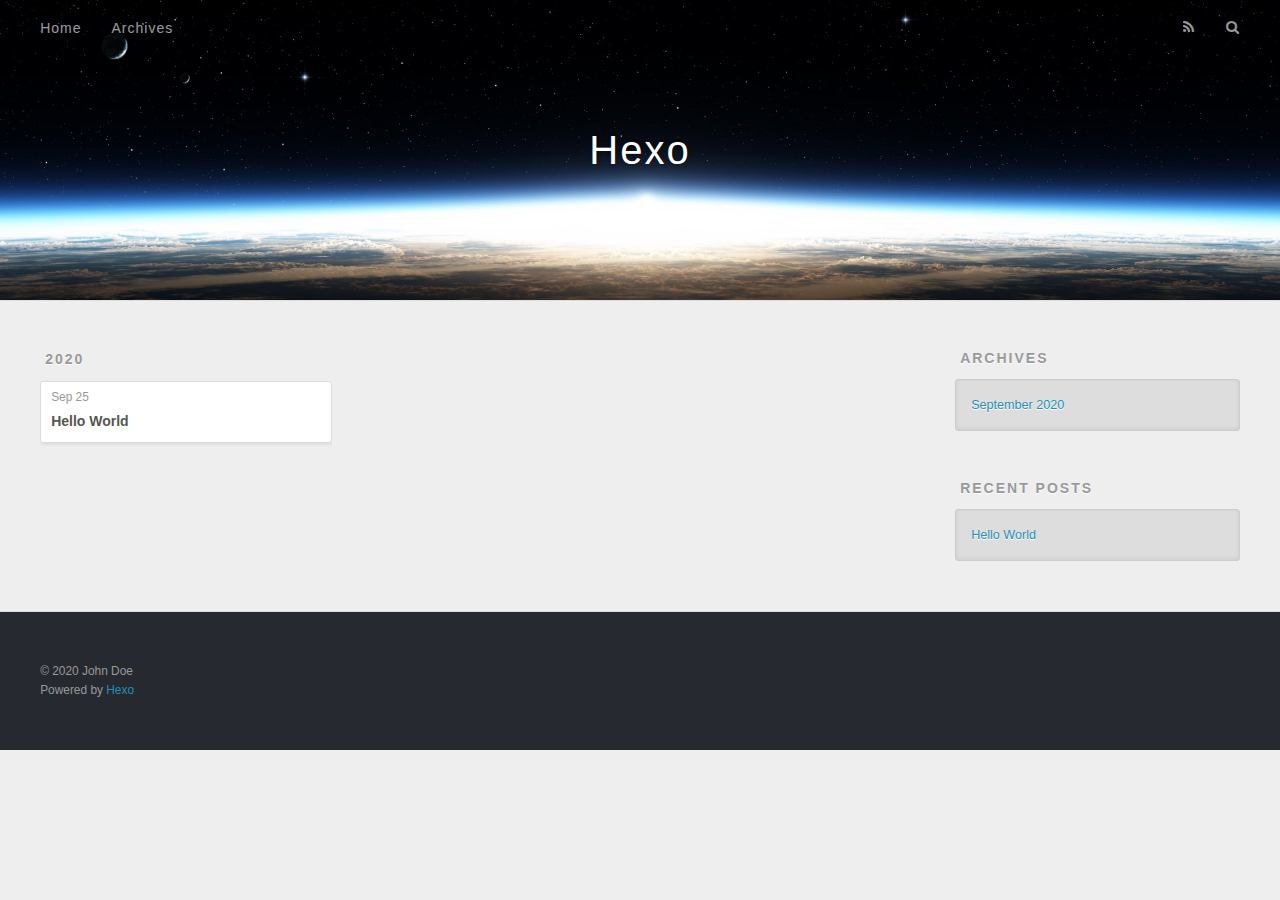
==== archives/index.html @ 5a0d28e3 "Site updated: 2020-09-25 11:07:21" ====
<!DOCTYPE html>
<html>
<head>
  <meta charset="utf-8">
  

  
  <title>Archives | Hexo</title>
  <meta name="viewport" content="width=device-width, initial-scale=1, maximum-scale=1">
  <meta property="og:type" content="website">
<meta property="og:title" content="Hexo">
<meta property="og:url" content="http://example.com/archives/index.html">
<meta property="og:site_name" content="Hexo">
<meta property="og:locale" content="en_US">
<meta property="article:author" content="John Doe">
<meta name="twitter:card" content="summary">
  
    <link rel="alternate" href="/atom.xml" title="Hexo" type="application/atom+xml">
  
  
    <link rel="icon" href="/favicon.png">
  
  
    <link href="//fonts.googleapis.com/css?family=Source+Code+Pro" rel="stylesheet" type="text/css">
  
  
<link rel="stylesheet" href="/css/style.css">

<meta name="generator" content="Hexo 5.2.0"></head>

<body>
  <div id="container">
    <div id="wrap">
      <header id="header">
  <div id="banner"></div>
  <div id="header-outer" class="outer">
    <div id="header-title" class="inner">
      <h1 id="logo-wrap">
        <a href="/" id="logo">Hexo</a>
      </h1>
      
    </div>
    <div id="header-inner" class="inner">
      <nav id="main-nav">
        <a id="main-nav-toggle" class="nav-icon"></a>
        
          <a class="main-nav-link" href="/">Home</a>
        
          <a class="main-nav-link" href="/archives">Archives</a>
        
      </nav>
      <nav id="sub-nav">
        
          <a id="nav-rss-link" class="nav-icon" href="/atom.xml" title="RSS Feed"></a>
        
        <a id="nav-search-btn" class="nav-icon" title="Search"></a>
      </nav>
      <div id="search-form-wrap">
        <form action="//google.com/search" method="get" accept-charset="UTF-8" class="search-form"><input type="search" name="q" class="search-form-input" placeholder="Search"><button type="submit" class="search-form-submit">&#xF002;</button><input type="hidden" name="sitesearch" value="http://example.com"></form>
      </div>
    </div>
  </div>
</header>
      <div class="outer">
        <section id="main">
  
  
    
    
      
      
      <section class="archives-wrap">
        <div class="archive-year-wrap">
          <a href="/archives/2020" class="archive-year">2020</a>
        </div>
        <div class="archives">
    
    <article class="archive-article archive-type-post">
  <div class="archive-article-inner">
    <header class="archive-article-header">
      <a href="/2020/09/25/hello-world/" class="archive-article-date">
  <time datetime="2020-09-25T02:56:59.580Z" itemprop="datePublished">Sep 25</time>
</a>
      
  
    <h1 itemprop="name">
      <a class="archive-article-title" href="/2020/09/25/hello-world/">Hello World</a>
    </h1>
  

    </header>
  </div>
</article>
  
  
    </div></section>
  


</section>
        
          <aside id="sidebar">
  
    

  
    

  
    
  
    
  <div class="widget-wrap">
    <h3 class="widget-title">Archives</h3>
    <div class="widget">
      <ul class="archive-list"><li class="archive-list-item"><a class="archive-list-link" href="/archives/2020/09/">September 2020</a></li></ul>
    </div>
  </div>


  
    
  <div class="widget-wrap">
    <h3 class="widget-title">Recent Posts</h3>
    <div class="widget">
      <ul>
        
          <li>
            <a href="/2020/09/25/hello-world/">Hello World</a>
          </li>
        
      </ul>
    </div>
  </div>

  
</aside>
        
      </div>
      <footer id="footer">
  
  <div class="outer">
    <div id="footer-info" class="inner">
      &copy; 2020 John Doe<br>
      Powered by <a href="http://hexo.io/" target="_blank">Hexo</a>
    </div>
  </div>
</footer>
    </div>
    <nav id="mobile-nav">
  
    <a href="/" class="mobile-nav-link">Home</a>
  
    <a href="/archives" class="mobile-nav-link">Archives</a>
  
</nav>
    

<script src="//ajax.googleapis.com/ajax/libs/jquery/2.0.3/jquery.min.js"></script>


  
<link rel="stylesheet" href="/fancybox/jquery.fancybox.css">

  
<script src="/fancybox/jquery.fancybox.pack.js"></script>




<script src="/js/script.js"></script>




  </div>
</body>
</html>
---- css/style.css ----
body {
  width: 100%;
}
body:before,
body:after {
  content: "";
  display: table;
}
body:after {
  clear: both;
}
html,
body,
div,
span,
applet,
object,
iframe,
h1,
h2,
h3,
h4,
h5,
h6,
p,
blockquote,
pre,
a,
abbr,
acronym,
address,
big,
cite,
code,
del,
dfn,
em,
img,
ins,
kbd,
q,
s,
samp,
small,
strike,
strong,
sub,
sup,
tt,
var,
dl,
dt,
dd,
ol,
ul,
li,
fieldset,
form,
label,
legend,
table,
caption,
tbody,
tfoot,
thead,
tr,
th,
td {
  margin: 0;
  padding: 0;
  border: 0;
  outline: 0;
  font-weight: inherit;
  font-style: inherit;
  font-family: inherit;
  font-size: 100%;
  vertical-align: baseline;
}
body {
  line-height: 1;
  color: #000;
  background: #fff;
}
ol,
ul {
  list-style: none;
}
table {
  border-collapse: separate;
  border-spacing: 0;
  vertical-align: middle;
}
caption,
th,
td {
  text-align: left;
  font-weight: normal;
  vertical-align: middle;
}
a img {
  border: none;
}
input,
button {
  margin: 0;
  padding: 0;
}
input::-moz-focus-inner,
button::-moz-focus-inner {
  border: 0;
  padding: 0;
}
@font-face {
  font-family: FontAwesome;
  font-style: normal;
  font-weight: normal;
  src: url("fonts/fontawesome-webfont.eot?v=#4.0.3");
  src: url("fonts/fontawesome-webfont.eot?#iefix&v=#4.0.3") format("embedded-opentype"), url("fonts/fontawesome-webfont.woff?v=#4.0.3") format("woff"), url("fonts/fontawesome-webfont.ttf?v=#4.0.3") format("truetype"), url("fonts/fontawesome-webfont.svg#fontawesomeregular?v=#4.0.3") format("svg");
}
html,
body,
#container {
  height: 100%;
}
body {
  background: #eee;
  font: 14px -apple-system, BlinkMacSystemFont, "Segoe UI", "Roboto", "Oxygen", "Ubuntu", "Cantarell", "Fira Sans", "Droid Sans", "Helvetica Neue", sans-serif;
  -webkit-text-size-adjust: 100%;
}
.outer {
  max-width: 1220px;
  margin: 0 auto;
  padding: 0 20px;
}
.outer:before,
.outer:after {
  content: "";
  display: table;
}
.outer:after {
  clear: both;
}
.inner {
  display: inline;
  float: left;
  width: 98.33333333333333%;
  margin: 0 0.833333333333333%;
}
.left,
.alignleft {
  float: left;
}
.right,
.alignright {
  float: right;
}
.clear {
  clear: both;
}
#container {
  position: relative;
}
.mobile-nav-on {
  overflow: hidden;
}
#wrap {
  height: 100%;
  width: 100%;
  position: absolute;
  top: 0;
  left: 0;
  -webkit-transition: 0.2s ease-out;
  -moz-transition: 0.2s ease-out;
  -ms-transition: 0.2s ease-out;
  transition: 0.2s ease-out;
  z-index: 1;
  background: #eee;
}
.mobile-nav-on #wrap {
  left: 280px;
}
@media screen and (min-width: 768px) {
  #main {
    display: inline;
    float: left;
    width: 73.33333333333333%;
    margin: 0 0.833333333333333%;
  }
}
.article-date,
.article-category-link,
.archive-year,
.widget-title {
  text-decoration: none;
  text-transform: uppercase;
  letter-spacing: 2px;
  color: #999;
  margin-bottom: 1em;
  margin-left: 5px;
  line-height: 1em;
  text-shadow: 0 1px #fff;
  font-weight: bold;
}
.article-inner,
.archive-article-inner {
  background: #fff;
  -webkit-box-shadow: 1px 2px 3px #ddd;
  box-shadow: 1px 2px 3px #ddd;
  border: 1px solid #ddd;
  border-radius: 3px;
}
.article-entry h1,
.widget h1 {
  font-size: 2em;
}
.article-entry h2,
.widget h2 {
  font-size: 1.5em;
}
.article-entry h3,
.widget h3 {
  font-size: 1.3em;
}
.article-entry h4,
.widget h4 {
  font-size: 1.2em;
}
.article-entry h5,
.widget h5 {
  font-size: 1em;
}
.article-entry h6,
.widget h6 {
  font-size: 1em;
  color: #999;
}
.article-entry hr,
.widget hr {
  border: 1px dashed #ddd;
}
.article-entry strong,
.widget strong {
  font-weight: bold;
}
.article-entry em,
.widget em,
.article-entry cite,
.widget cite {
  font-style: italic;
}
.article-entry sup,
.widget sup,
.article-entry sub,
.widget sub {
  font-size: 0.75em;
  line-height: 0;
  position: relative;
  vertical-align: baseline;
}
.article-entry sup,
.widget sup {
  top: -0.5em;
}
.article-entry sub,
.widget sub {
  bottom: -0.2em;
}
.article-entry small,
.widget small {
  font-size: 0.85em;
}
.article-entry acronym,
.widget acronym,
.article-entry abbr,
.widget abbr {
  border-bottom: 1px dotted;
}
.article-entry ul,
.widget ul,
.article-entry ol,
.widget ol,
.article-entry dl,
.widget dl {
  margin: 0 20px;
  line-height: 1.6em;
}
.article-entry ul ul,
.widget ul ul,
.article-entry ol ul,
.widget ol ul,
.article-entry ul ol,
.widget ul ol,
.article-entry ol ol,
.widget ol ol {
  margin-top: 0;
  margin-bottom: 0;
}
.article-entry ul,
.widget ul {
  list-style: disc;
}
.article-entry ol,
.widget ol {
  list-style: decimal;
}
.article-entry dt,
.widget dt {
  font-weight: bold;
}
#header {
  height: 300px;
  position: relative;
  border-bottom: 1px solid #ddd;
}
#header:before,
#header:after {
  content: "";
  position: absolute;
  left: 0;
  right: 0;
  height: 40px;
}
#header:before {
  top: 0;
  background: -webkit-linear-gradient(rgba(0,0,0,0.2), transparent);
  background: -moz-linear-gradient(rgba(0,0,0,0.2), transparent);
  background: -ms-linear-gradient(rgba(0,0,0,0.2), transparent);
  background: linear-gradient(rgba(0,0,0,0.2), transparent);
}
#header:after {
  bottom: 0;
  background: -webkit-linear-gradient(transparent, rgba(0,0,0,0.2));
  background: -moz-linear-gradient(transparent, rgba(0,0,0,0.2));
  background: -ms-linear-gradient(transparent, rgba(0,0,0,0.2));
  background: linear-gradient(transparent, rgba(0,0,0,0.2));
}
#header-outer {
  height: 100%;
  position: relative;
}
#header-inner {
  position: relative;
  overflow: hidden;
}
#banner {
  position: absolute;
  top: 0;
  left: 0;
  width: 100%;
  height: 100%;
  background: url("images/banner.jpg") center #000;
  -webkit-background-size: cover;
  -moz-background-size: cover;
  background-size: cover;
  z-index: -1;
}
#header-title {
  text-align: center;
  height: 40px;
  position: absolute;
  top: 50%;
  left: 0;
  margin-top: -20px;
}
#logo,
#subtitle {
  text-decoration: none;
  color: #fff;
  font-weight: 300;
  text-shadow: 0 1px 4px rgba(0,0,0,0.3);
}
#logo {
  font-size: 40px;
  line-height: 40px;
  letter-spacing: 2px;
}
#subtitle {
  font-size: 16px;
  line-height: 16px;
  letter-spacing: 1px;
}
#subtitle-wrap {
  margin-top: 16px;
}
#main-nav {
  float: left;
  margin-left: -15px;
}
.nav-icon,
.main-nav-link {
  float: left;
  color: #fff;
  opacity: 0.6;
  text-decoration: none;
  text-shadow: 0 1px rgba(0,0,0,0.2);
  -webkit-transition: opacity 0.2s;
  -moz-transition: opacity 0.2s;
  -ms-transition: opacity 0.2s;
  transition: opacity 0.2s;
  display: block;
  padding: 20px 15px;
}
.nav-icon:hover,
.main-nav-link:hover {
  opacity: 1;
}
.nav-icon {
  font-family: FontAwesome;
  text-align: center;
  font-size: 14px;
  width: 14px;
  height: 14px;
  padding: 20px 15px;
  position: relative;
  cursor: pointer;
}
.main-nav-link {
  font-weight: 300;
  letter-spacing: 1px;
}
@media screen and (max-width: 479px) {
  .main-nav-link {
    display: none;
  }
}
#main-nav-toggle {
  display: none;
}
#main-nav-toggle:before {
  content: "\f0c9";
}
@media screen and (max-width: 479px) {
  #main-nav-toggle {
    display: block;
  }
}
#sub-nav {
  float: right;
  margin-right: -15px;
}
#nav-rss-link:before {
  content: "\f09e";
}
#nav-search-btn:before {
  content: "\f002";
}
#search-form-wrap {
  position: absolute;
  top: 15px;
  width: 150px;
  height: 30px;
  right: -150px;
  opacity: 0;
  -webkit-transition: 0.2s ease-out;
  -moz-transition: 0.2s ease-out;
  -ms-transition: 0.2s ease-out;
  transition: 0.2s ease-out;
}
#search-form-wrap.on {
  opacity: 1;
  right: 0;
}
@media screen and (max-width: 479px) {
  #search-form-wrap {
    width: 100%;
    right: -100%;
  }
}
.search-form {
  position: absolute;
  top: 0;
  left: 0;
  right: 0;
  background: #fff;
  padding: 5px 15px;
  border-radius: 15px;
  -webkit-box-shadow: 0 0 10px rgba(0,0,0,0.3);
  box-shadow: 0 0 10px rgba(0,0,0,0.3);
}
.search-form-input {
  border: none;
  background: none;
  color: #555;
  width: 100%;
  font: 13px -apple-system, BlinkMacSystemFont, "Segoe UI", "Roboto", "Oxygen", "Ubuntu", "Cantarell", "Fira Sans", "Droid Sans", "Helvetica Neue", sans-serif;
  outline: none;
}
.search-form-input::-webkit-search-results-decoration,
.search-form-input::-webkit-search-cancel-button {
  -webkit-appearance: none;
}
.search-form-submit {
  position: absolute;
  top: 50%;
  right: 10px;
  margin-top: -7px;
  font: 13px FontAwesome;
  border: none;
  background: none;
  color: #bbb;
  cursor: pointer;
}
.search-form-submit:hover,
.search-form-submit:focus {
  color: #777;
}
.article {
  margin: 50px 0;
}
.article-inner {
  overflow: hidden;
}
.article-meta:before,
.article-meta:after {
  content: "";
  display: table;
}
.article-meta:after {
  clear: both;
}
.article-date {
  float: left;
}
.article-category {
  float: left;
  line-height: 1em;
  color: #ccc;
  text-shadow: 0 1px #fff;
  margin-left: 8px;
}
.article-category:before {
  content: "\2022";
}
.article-category-link {
  margin: 0 12px 1em;
}
.article-header {
  padding: 20px 20px 0;
}
.article-title {
  text-decoration: none;
  font-size: 2em;
  font-weight: bold;
  color: #555;
  line-height: 1.1em;
  -webkit-transition: color 0.2s;
  -moz-transition: color 0.2s;
  -ms-transition: color 0.2s;
  transition: color 0.2s;
}
a.article-title:hover {
  color: #258fb8;
}
.article-entry {
  color: #555;
  padding: 0 20px;
}
.article-entry:before,
.article-entry:after {
  content: "";
  display: table;
}
.article-entry:after {
  clear: both;
}
.article-entry p,
.article-entry table {
  line-height: 1.6em;
  margin: 1.6em 0;
}
.article-entry h1,
.article-entry h2,
.article-entry h3,
.article-entry h4,
.article-entry h5,
.article-entry h6 {
  font-weight: bold;
}
.article-entry h1,
.article-entry h2,
.article-entry h3,
.article-entry h4,
.article-entry h5,
.article-entry h6 {
  line-height: 1.1em;
  margin: 1.1em 0;
}
.article-entry a {
  color: #258fb8;
  text-decoration: none;
}
.article-entry a:hover {
  text-decoration: underline;
}
.article-entry ul,
.article-entry ol,
.article-entry dl {
  margin-top: 1.6em;
  margin-bottom: 1.6em;
}
.article-entry img,
.article-entry video {
  max-width: 100%;
  height: auto;
  display: block;
  margin: auto;
}
.article-entry iframe {
  border: none;
}
.article-entry table {
  width: 100%;
  border-collapse: collapse;
  border-spacing: 0;
}
.article-entry th {
  font-weight: bold;
  border-bottom: 3px solid #ddd;
  padding-bottom: 0.5em;
}
.article-entry td {
  border-bottom: 1px solid #ddd;
  padding: 10px 0;
}
.article-entry blockquote {
  font-family: Georgia, "Times New Roman", serif;
  font-size: 1.4em;
  margin: 1.6em 20px;
  text-align: center;
}
.article-entry blockquote footer {
  font-size: 14px;
  margin: 1.6em 0;
  font-family: -apple-system, BlinkMacSystemFont, "Segoe UI", "Roboto", "Oxygen", "Ubuntu", "Cantarell", "Fira Sans", "Droid Sans", "Helvetica Neue", sans-serif;
}
.article-entry blockquote footer cite:before {
  content: "—";
  padding: 0 0.5em;
}
.article-entry .pullquote {
  text-align: left;
  width: 45%;
  margin: 0;
}
.article-entry .pullquote.left {
  margin-left: 0.5em;
  margin-right: 1em;
}
.article-entry .pullquote.right {
  margin-right: 0.5em;
  margin-left: 1em;
}
.article-entry .caption {
  color: #999;
  display: block;
  font-size: 0.9em;
  margin-top: 0.5em;
  position: relative;
  text-align: center;
}
.article-entry .video-container {
  position: relative;
  padding-top: 56.25%;
  height: 0;
  overflow: hidden;
}
.article-entry .video-container iframe,
.article-entry .video-container object,
.article-entry .video-container embed {
  position: absolute;
  top: 0;
  left: 0;
  width: 100%;
  height: 100%;
  margin-top: 0;
}
.article-more-link a {
  display: inline-block;
  line-height: 1em;
  padding: 6px 15px;
  border-radius: 15px;
  background: #eee;
  color: #999;
  text-shadow: 0 1px #fff;
  text-decoration: none;
}
.article-more-link a:hover {
  background: #258fb8;
  color: #fff;
  text-decoration: none;
  text-shadow: 0 1px #1e7293;
}
.article-footer {
  font-size: 0.85em;
  line-height: 1.6em;
  border-top: 1px solid #ddd;
  padding-top: 1.6em;
  margin: 0 20px 20px;
}
.article-footer:before,
.article-footer:after {
  content: "";
  display: table;
}
.article-footer:after {
  clear: both;
}
.article-footer a {
  color: #999;
  text-decoration: none;
}
.article-footer a:hover {
  color: #555;
}
.article-tag-list-item {
  float: left;
  margin-right: 10px;
}
.article-tag-list-link:before {
  content: "#";
}
.article-comment-link {
  float: right;
}
.article-comment-link:before {
  content: "\f075";
  font-family: FontAwesome;
  padding-right: 8px;
}
.article-share-link {
  cursor: pointer;
  float: right;
  margin-left: 20px;
}
.article-share-link:before {
  content: "\f064";
  font-family: FontAwesome;
  padding-right: 6px;
}
#article-nav {
  position: relative;
}
#article-nav:before,
#article-nav:after {
  content: "";
  display: table;
}
#article-nav:after {
  clear: both;
}
@media screen and (min-width: 768px) {
  #article-nav {
    margin: 50px 0;
  }
  #article-nav:before {
    width: 8px;
    height: 8px;
    position: absolute;
    top: 50%;
    left: 50%;
    margin-top: -4px;
    margin-left: -4px;
    content: "";
    border-radius: 50%;
    background: #ddd;
    -webkit-box-shadow: 0 1px 2px #fff;
    box-shadow: 0 1px 2px #fff;
  }
}
.article-nav-link-wrap {
  text-decoration: none;
  text-shadow: 0 1px #fff;
  color: #999;
  -webkit-box-sizing: border-box;
  -moz-box-sizing: border-box;
  box-sizing: border-box;
  margin-top: 50px;
  text-align: center;
  display: block;
}
.article-nav-link-wrap:hover {
  color: #555;
}
@media screen and (min-width: 768px) {
  .article-nav-link-wrap {
    width: 50%;
    margin-top: 0;
  }
}
@media screen and (min-width: 768px) {
  #article-nav-newer {
    float: left;
    text-align: right;
    padding-right: 20px;
  }
}
@media screen and (min-width: 768px) {
  #article-nav-older {
    float: right;
    text-align: left;
    padding-left: 20px;
  }
}
.article-nav-caption {
  text-transform: uppercase;
  letter-spacing: 2px;
  color: #ddd;
  line-height: 1em;
  font-weight: bold;
}
#article-nav-newer .article-nav-caption {
  margin-right: -2px;
}
.article-nav-title {
  font-size: 0.85em;
  line-height: 1.6em;
  margin-top: 0.5em;
}
.article-share-box {
  position: absolute;
  display: none;
  background: #fff;
  -webkit-box-shadow: 1px 2px 10px rgba(0,0,0,0.2);
  box-shadow: 1px 2px 10px rgba(0,0,0,0.2);
  border-radius: 3px;
  margin-left: -145px;
  overflow: hidden;
  z-index: 1;
}
.article-share-box.on {
  display: block;
}
.article-share-input {
  width: 100%;
  background: none;
  -webkit-box-sizing: border-box;
  -moz-box-sizing: border-box;
  box-sizing: border-box;
  font: 14px -apple-system, BlinkMacSystemFont, "Segoe UI", "Roboto", "Oxygen", "Ubuntu", "Cantarell", "Fira Sans", "Droid Sans", "Helvetica Neue", sans-serif;
  padding: 0 15px;
  color: #555;
  outline: none;
  border: 1px solid #ddd;
  border-radius: 3px 3px 0 0;
  height: 36px;
  line-height: 36px;
}
.article-share-links {
  background: #eee;
}
.article-share-links:before,
.article-share-links:after {
  content: "";
  display: table;
}
.article-share-links:after {
  clear: both;
}
.article-share-twitter,
.article-share-facebook,
.article-share-pinterest,
.article-share-google {
  width: 50px;
  height: 36px;
  display: block;
  float: left;
  position: relative;
  color: #999;
  text-shadow: 0 1px #fff;
}
.article-share-twitter:before,
.article-share-facebook:before,
.article-share-pinterest:before,
.article-share-google:before {
  font-size: 20px;
  font-family: FontAwesome;
  width: 20px;
  height: 20px;
  position: absolute;
  top: 50%;
  left: 50%;
  margin-top: -10px;
  margin-left: -10px;
  text-align: center;
}
.article-share-twitter:hover,
.article-share-facebook:hover,
.article-share-pinterest:hover,
.article-share-google:hover {
  color: #fff;
}
.article-share-twitter:before {
  content: "\f099";
}
.article-share-twitter:hover {
  background: #00aced;
  text-shadow: 0 1px #008abe;
}
.article-share-facebook:before {
  content: "\f09a";
}
.article-share-facebook:hover {
  background: #3b5998;
  text-shadow: 0 1px #2f477a;
}
.article-share-pinterest:before {
  content: "\f0d2";
}
.article-share-pinterest:hover {
  background: #cb2027;
  text-shadow: 0 1px #a21a1f;
}
.article-share-google:before {
  content: "\f0d5";
}
.article-share-google:hover {
  background: #dd4b39;
  text-shadow: 0 1px #be3221;
}
.article-gallery {
  background: #000;
  position: relative;
}
.article-gallery-photos {
  position: relative;
  overflow: hidden;
}
.article-gallery-img {
  display: none;
  max-width: 100%;
}
.article-gallery-img:first-child {
  display: block;
}
.article-gallery-img.loaded {
  position: absolute;
  display: block;
}
.article-gallery-img img {
  display: block;
  max-width: 100%;
  margin: 0 auto;
}
#comments {
  background: #fff;
  -webkit-box-shadow: 1px 2px 3px #ddd;
  box-shadow: 1px 2px 3px #ddd;
  padding: 20px;
  border: 1px solid #ddd;
  border-radius: 3px;
  margin: 50px 0;
}
#comments a {
  color: #258fb8;
}
.archives-wrap {
  margin: 50px 0;
}
.archives:before,
.archives:after {
  content: "";
  display: table;
}
.archives:after {
  clear: both;
}
.archive-year-wrap {
  margin-bottom: 1em;
}
.archives {
  -webkit-column-gap: 10px;
  -moz-column-gap: 10px;
  column-gap: 10px;
}
@media screen and (min-width: 480px) and (max-width: 767px) {
  .archives {
    -webkit-column-count: 2;
    -moz-column-count: 2;
    column-count: 2;
  }
}
@media screen and (min-width: 768px) {
  .archives {
    -webkit-column-count: 3;
    -moz-column-count: 3;
    column-count: 3;
  }
}
.archive-article {
  -webkit-column-break-inside: avoid;
  page-break-inside: avoid;
  overflow: hidden;
  break-inside: avoid-column;
}
.archive-article-inner {
  padding: 10px;
  margin-bottom: 15px;
}
.archive-article-title {
  text-decoration: none;
  font-weight: bold;
  color: #555;
  -webkit-transition: color 0.2s;
  -moz-transition: color 0.2s;
  -ms-transition: color 0.2s;
  transition: color 0.2s;
  line-height: 1.6em;
}
.archive-article-title:hover {
  color: #258fb8;
}
.archive-article-footer {
  margin-top: 1em;
}
.archive-article-date {
  color: #999;
  text-decoration: none;
  font-size: 0.85em;
  line-height: 1em;
  margin-bottom: 0.5em;
  display: block;
}
#page-nav {
  margin: 50px auto;
  background: #fff;
  -webkit-box-shadow: 1px 2px 3px #ddd;
  box-shadow: 1px 2px 3px #ddd;
  border: 1px solid #ddd;
  border-radius: 3px;
  text-align: center;
  color: #999;
  overflow: hidden;
}
#page-nav:before,
#page-nav:after {
  content: "";
  display: table;
}
#page-nav:after {
  clear: both;
}
#page-nav a,
#page-nav span {
  padding: 10px 20px;
  line-height: 1;
  height: 2ex;
}
#page-nav a {
  color: #999;
  text-decoration: none;
}
#page-nav a:hover {
  background: #999;
  color: #fff;
}
#page-nav .prev {
  float: left;
}
#page-nav .next {
  float: right;
}
#page-nav .page-number {
  display: inline-block;
}
@media screen and (max-width: 479px) {
  #page-nav .page-number {
    display: none;
  }
}
#page-nav .current {
  color: #555;
  font-weight: bold;
}
#page-nav .space {
  color: #ddd;
}
#footer {
  background: #262a30;
  padding: 50px 0;
  border-top: 1px solid #ddd;
  color: #999;
}
#footer a {
  color: #258fb8;
  text-decoration: none;
}
#footer a:hover {
  text-decoration: underline;
}
#footer-info {
  line-height: 1.6em;
  font-size: 0.85em;
}
.article-entry pre,
.article-entry .highlight {
  background: #2d2d2d;
  margin: 0 -20px;
  padding: 15px 20px;
  border-style: solid;
  border-color: #ddd;
  border-width: 1px 0;
  overflow: auto;
  color: #ccc;
  line-height: 22.400000000000002px;
}
.article-entry .highlight .gutter pre,
.article-entry .gist .gist-file .gist-data .line-numbers {
  color: #666;
  font-size: 0.85em;
}
.article-entry pre,
.article-entry code {
  font-family: "Source Code Pro", Consolas, Monaco, Menlo, Consolas, monospace;
}
.article-entry code {
  background: #eee;
  text-shadow: 0 1px #fff;
  padding: 0 0.3em;
}
.article-entry pre code {
  background: none;
  text-shadow: none;
  padding: 0;
}
.article-entry .highlight pre {
  border: none;
  margin: 0;
  padding: 0;
}
.article-entry .highlight table {
  margin: 0;
  width: auto;
}
.article-entry .highlight td {
  border: none;
  padding: 0;
}
.article-entry .highlight figcaption {
  font-size: 0.85em;
  color: #999;
  line-height: 1em;
  margin-bottom: 1em;
}
.article-entry .highlight figcaption:before,
.article-entry .highlight figcaption:after {
  content: "";
  display: table;
}
.article-entry .highlight figcaption:after {
  clear: both;
}
.article-entry .highlight figcaption a {
  float: right;
}
.article-entry .highlight .gutter pre {
  text-align: right;
  padding-right: 20px;
}
.article-entry .highlight .line {
  height: 22.400000000000002px;
}
.article-entry .highlight .line.marked {
  background: #515151;
}
.article-entry .gist {
  margin: 0 -20px;
  border-style: solid;
  border-color: #ddd;
  border-width: 1px 0;
  background: #2d2d2d;
  padding: 15px 20px 15px 0;
}
.article-entry .gist .gist-file {
  border: none;
  font-family: "Source Code Pro", Consolas, Monaco, Menlo, Consolas, monospace;
  margin: 0;
}
.article-entry .gist .gist-file .gist-data {
  background: none;
  border: none;
}
.article-entry .gist .gist-file .gist-data .line-numbers {
  background: none;
  border: none;
  padding: 0 20px 0 0;
}
.article-entry .gist .gist-file .gist-data .line-data {
  padding: 0 !important;
}
.article-entry .gist .gist-file .highlight {
  margin: 0;
  padding: 0;
  border: none;
}
.article-entry .gist .gist-file .gist-meta {
  background: #2d2d2d;
  color: #999;
  font: 0.85em -apple-system, BlinkMacSystemFont, "Segoe UI", "Roboto", "Oxygen", "Ubuntu", "Cantarell", "Fira Sans", "Droid Sans", "Helvetica Neue", sans-serif;
  text-shadow: 0 0;
  padding: 0;
  margin-top: 1em;
  margin-left: 20px;
}
.article-entry .gist .gist-file .gist-meta a {
  color: #258fb8;
  font-weight: normal;
}
.article-entry .gist .gist-file .gist-meta a:hover {
  text-decoration: underline;
}
pre .comment,
pre .title {
  color: #999;
}
pre .variable,
pre .attribute,
pre .tag,
pre .regexp,
pre .ruby .constant,
pre .xml .tag .title,
pre .xml .pi,
pre .xml .doctype,
pre .html .doctype,
pre .css .id,
pre .css .class,
pre .css .pseudo {
  color: #f2777a;
}
pre .number,
pre .preprocessor,
pre .built_in,
pre .literal,
pre .params,
pre .constant {
  color: #f99157;
}
pre .class,
pre .ruby .class .title,
pre .css .rules .attribute {
  color: #9c9;
}
pre .string,
pre .value,
pre .inheritance,
pre .header,
pre .ruby .symbol,
pre .xml .cdata {
  color: #9c9;
}
pre .css .hexcolor {
  color: #6cc;
}
pre .function,
pre .python .decorator,
pre .python .title,
pre .ruby .function .title,
pre .ruby .title .keyword,
pre .perl .sub,
pre .javascript .title,
pre .coffeescript .title {
  color: #69c;
}
pre .keyword,
pre .javascript .function {
  color: #c9c;
}
@media screen and (max-width: 479px) {
  #mobile-nav {
    position: absolute;
    top: 0;
    left: 0;
    width: 280px;
    height: 100%;
    background: #191919;
    border-right: 1px solid #fff;
  }
}
@media screen and (max-width: 479px) {
  .mobile-nav-link {
    display: block;
    color: #999;
    text-decoration: none;
    padding: 15px 20px;
    font-weight: bold;
  }
  .mobile-nav-link:hover {
    color: #fff;
  }
}
@media screen and (min-width: 768px) {
  #sidebar {
    display: inline;
    float: left;
    width: 23.333333333333332%;
    margin: 0 0.833333333333333%;
  }
}
.widget-wrap {
  margin: 50px 0;
}
.widget {
  color: #777;
  text-shadow: 0 1px #fff;
  background: #ddd;
  -webkit-box-shadow: 0 -1px 4px #ccc inset;
  box-shadow: 0 -1px 4px #ccc inset;
  border: 1px solid #ccc;
  padding: 15px;
  border-radius: 3px;
}
.widget a {
  color: #258fb8;
  text-decoration: none;
}
.widget a:hover {
  text-decoration: underline;
}
.widget ul ul,
.widget ol ul,
.widget dl ul,
.widget ul ol,
.widget ol ol,
.widget dl ol,
.widget ul dl,
.widget ol dl,
.widget dl dl {
  margin-left: 15px;
  list-style: disc;
}
.widget {
  line-height: 1.6em;
  word-wrap: break-word;
  font-size: 0.9em;
}
.widget ul,
.widget ol {
  list-style: none;
  margin: 0;
}
.widget ul ul,
.widget ol ul,
.widget ul ol,
.widget ol ol {
  margin: 0 20px;
}
.widget ul ul,
.widget ol ul {
  list-style: disc;
}
.widget ul ol,
.widget ol ol {
  list-style: decimal;
}
.category-list-count,
.tag-list-count,
.archive-list-count {
  padding-left: 5px;
  color: #999;
  font-size: 0.85em;
}
.category-list-count:before,
.tag-list-count:before,
.archive-list-count:before {
  content: "(";
}
.category-list-count:after,
.tag-list-count:after,
.archive-list-count:after {
  content: ")";
}
.tagcloud a {
  margin-right: 5px;
  display: inline-block;
}
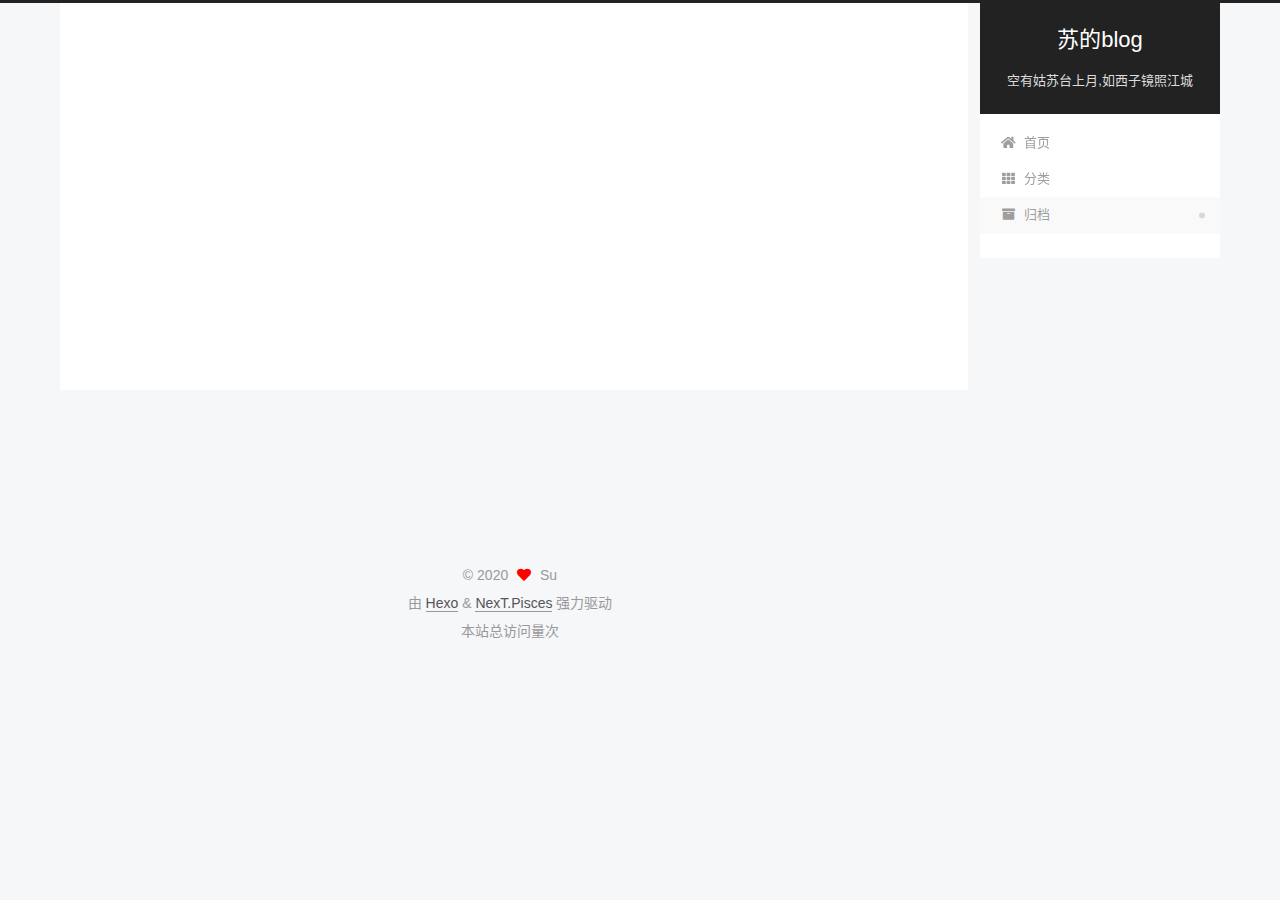
==== commit 617c2441: "Site updated: 2020-09-25 16:14:00" ====
--- a/archives/index.html
+++ b/archives/index.html
@@ -1,178 +1,356 @@
 <!DOCTYPE html>
-<html>
+<html lang="zh-CN">
 <head>
-  <meta charset="utf-8">
-  
-
-  
-  <title>Archives | Hexo</title>
-  <meta name="viewport" content="width=device-width, initial-scale=1, maximum-scale=1">
-  <meta property="og:type" content="website">
-<meta property="og:title" content="Hexo">
+  <meta charset="UTF-8">
+<meta name="viewport" content="width=device-width, initial-scale=1, maximum-scale=2">
+<meta name="theme-color" content="#222">
+<meta name="generator" content="Hexo 5.2.0">
+  <link rel="apple-touch-icon" sizes="180x180" href="/images/apple-touch-icon-next.png">
+  <link rel="icon" type="image/png" sizes="32x32" href="/images/favicon-32x32-next.png">
+  <link rel="icon" type="image/png" sizes="16x16" href="/images/favicon-16x16-next.png">
+  <link rel="mask-icon" href="/images/logo.svg" color="#222">
+
+<link rel="stylesheet" href="/css/main.css">
+
+
+<link rel="stylesheet" href="/lib/font-awesome/css/all.min.css">
+
+<script id="hexo-configurations">
+    var NexT = window.NexT || {};
+    var CONFIG = {"hostname":"example.com","root":"/","scheme":"Pisces","version":"7.8.0","exturl":false,"sidebar":{"position":"right","display":"always","padding":18,"offset":12,"onmobile":false},"copycode":{"enable":false,"show_result":false,"style":null},"back2top":{"enable":true,"sidebar":false,"scrollpercent":false},"bookmark":{"enable":false,"color":"#222","save":"auto"},"fancybox":false,"mediumzoom":false,"lazyload":false,"pangu":false,"comments":{"style":"tabs","active":null,"storage":true,"lazyload":false,"nav":null},"algolia":{"hits":{"per_page":10},"labels":{"input_placeholder":"Search for Posts","hits_empty":"We didn't find any results for the search: ${query}","hits_stats":"${hits} results found in ${time} ms"}},"localsearch":{"enable":false,"trigger":"auto","top_n_per_article":1,"unescape":false,"preload":false},"motion":{"enable":true,"async":false,"transition":{"post_block":"fadeIn","post_header":"slideDownIn","post_body":"slideDownIn","coll_header":"slideLeftIn","sidebar":"slideUpIn"}}};
+  </script>
+
+  <meta name="description" content="人非要经历一番不同平时的劫难才能脱胎换骨,成为真正能解决问题的人">
+<meta property="og:type" content="website">
+<meta property="og:title" content="苏的blog">
 <meta property="og:url" content="http://example.com/archives/index.html">
-<meta property="og:site_name" content="Hexo">
-<meta property="og:locale" content="en_US">
-<meta property="article:author" content="John Doe">
+<meta property="og:site_name" content="苏的blog">
+<meta property="og:description" content="人非要经历一番不同平时的劫难才能脱胎换骨,成为真正能解决问题的人">
+<meta property="og:locale" content="zh_CN">
+<meta property="article:author" content="Su">
+<meta property="article:tag" content="vue3">
 <meta name="twitter:card" content="summary">
-  
-    <link rel="alternate" href="/atom.xml" title="Hexo" type="application/atom+xml">
-  
-  
-    <link rel="icon" href="/favicon.png">
-  
-  
-    <link href="//fonts.googleapis.com/css?family=Source+Code+Pro" rel="stylesheet" type="text/css">
-  
-  
-<link rel="stylesheet" href="/css/style.css">
-
-<meta name="generator" content="Hexo 5.2.0"></head>
-
-<body>
-  <div id="container">
-    <div id="wrap">
-      <header id="header">
-  <div id="banner"></div>
-  <div id="header-outer" class="outer">
-    <div id="header-title" class="inner">
-      <h1 id="logo-wrap">
-        <a href="/" id="logo">Hexo</a>
-      </h1>
+
+<link rel="canonical" href="http://example.com/archives/">
+
+
+<script id="page-configurations">
+  // https://hexo.io/docs/variables.html
+  CONFIG.page = {
+    sidebar: "",
+    isHome : false,
+    isPost : false,
+    lang   : 'zh-CN'
+  };
+</script>
+
+  <title>归档 | 苏的blog</title>
+  
+
+
+
+
+
+
+  <noscript>
+  <style>
+  .use-motion .brand,
+  .use-motion .menu-item,
+  .sidebar-inner,
+  .use-motion .post-block,
+  .use-motion .pagination,
+  .use-motion .comments,
+  .use-motion .post-header,
+  .use-motion .post-body,
+  .use-motion .collection-header { opacity: initial; }
+
+  .use-motion .site-title,
+  .use-motion .site-subtitle {
+    opacity: initial;
+    top: initial;
+  }
+
+  .use-motion .logo-line-before i { left: initial; }
+  .use-motion .logo-line-after i { right: initial; }
+  </style>
+</noscript>
+
+<link rel="alternate" href="/atom.xml" title="苏的blog" type="application/atom+xml">
+</head>
+
+<body itemscope itemtype="http://schema.org/WebPage">
+  <div class="container use-motion">
+    <div class="headband"></div>
+
+    <header class="header" itemscope itemtype="http://schema.org/WPHeader">
+      <div class="header-inner"><div class="site-brand-container">
+  <div class="site-nav-toggle">
+    <div class="toggle" aria-label="切换导航栏">
+      <span class="toggle-line toggle-line-first"></span>
+      <span class="toggle-line toggle-line-middle"></span>
+      <span class="toggle-line toggle-line-last"></span>
+    </div>
+  </div>
+
+  <div class="site-meta">
+
+    <a href="/" class="brand" rel="start">
+      <span class="logo-line-before"><i></i></span>
+      <h1 class="site-title">苏的blog</h1>
+      <span class="logo-line-after"><i></i></span>
+    </a>
+      <p class="site-subtitle" itemprop="description">空有姑苏台上月,如西子镜照江城</p>
+  </div>
+
+  <div class="site-nav-right">
+    <div class="toggle popup-trigger">
+    </div>
+  </div>
+</div>
+
+
+
+
+<nav class="site-nav">
+  <ul id="menu" class="main-menu menu">
+        <li class="menu-item menu-item-home">
+
+    <a href="/" rel="section"><i class="fa fa-home fa-fw"></i>首页</a>
+
+  </li>
+        <li class="menu-item menu-item-categories">
+
+    <a href="/categories/" rel="section"><i class="fa fa-th fa-fw"></i>分类</a>
+
+  </li>
+        <li class="menu-item menu-item-archives">
+
+    <a href="/archives/" rel="section"><i class="fa fa-archive fa-fw"></i>归档</a>
+
+  </li>
+  </ul>
+</nav>
+
+
+
+
+</div>
+    </header>
+
+    
+  <div class="back-to-top">
+    <i class="fa fa-arrow-up"></i>
+    <span>0%</span>
+  </div>
+
+
+    <main class="main">
+      <div class="main-inner">
+        <div class="content-wrap">
+          
+
+          <div class="content archive">
+            
+
+  
+  
+  
+  <div class="post-block">
+    <div class="posts-collapse">
+      <div class="collection-title">
+        <span class="collection-header">嗯..! 目前共计 1 篇日志。 继续努力。</span>
+      </div>
+
       
-    </div>
-    <div id="header-inner" class="inner">
-      <nav id="main-nav">
-        <a id="main-nav-toggle" class="nav-icon"></a>
+    <div class="collection-year">
+      <span class="collection-header">2020</span>
+    </div>
+
+  <article itemscope itemtype="http://schema.org/Article">
+    <header class="post-header">
+
+      <div class="post-meta">
+        <time itemprop="dateCreated"
+              datetime="2020-09-25T10:56:59+08:00"
+              content="2020-09-25">
+          09-25
+        </time>
+      </div>
+
+      <div class="post-title">
+          <a class="post-title-link" href="/2020/09/25/hello-world/" itemprop="url">
+            <span itemprop="name">嗨，骚年</span>
+          </a>
+      </div>
+
+    </header>
+  </article>
+
+
+    </div>
+  </div>
+  
+  
+  
+
+  
+
+
+
+          </div>
+          
+
+<script>
+  window.addEventListener('tabs:register', () => {
+    let { activeClass } = CONFIG.comments;
+    if (CONFIG.comments.storage) {
+      activeClass = localStorage.getItem('comments_active') || activeClass;
+    }
+    if (activeClass) {
+      let activeTab = document.querySelector(`a[href="#comment-${activeClass}"]`);
+      if (activeTab) {
+        activeTab.click();
+      }
+    }
+  });
+  if (CONFIG.comments.storage) {
+    window.addEventListener('tabs:click', event => {
+      if (!event.target.matches('.tabs-comment .tab-content .tab-pane')) return;
+      let commentClass = event.target.classList[1];
+      localStorage.setItem('comments_active', commentClass);
+    });
+  }
+</script>
+
+        </div>
+          
+  
+  <div class="toggle sidebar-toggle">
+    <span class="toggle-line toggle-line-first"></span>
+    <span class="toggle-line toggle-line-middle"></span>
+    <span class="toggle-line toggle-line-last"></span>
+  </div>
+
+  <aside class="sidebar">
+    <div class="sidebar-inner">
+
+      <ul class="sidebar-nav motion-element">
+        <li class="sidebar-nav-toc">
+          文章目录
+        </li>
+        <li class="sidebar-nav-overview">
+          站点概览
+        </li>
+      </ul>
+
+      <!--noindex-->
+      <div class="post-toc-wrap sidebar-panel">
+      </div>
+      <!--/noindex-->
+
+      <div class="site-overview-wrap sidebar-panel">
+        <div class="site-author motion-element" itemprop="author" itemscope itemtype="http://schema.org/Person">
+    <img class="site-author-image" itemprop="image" alt="Su"
+      src="/images/avatar.webp">
+  <p class="site-author-name" itemprop="name">Su</p>
+  <div class="site-description" itemprop="description">人非要经历一番不同平时的劫难才能脱胎换骨,成为真正能解决问题的人</div>
+</div>
+<div class="site-state-wrap motion-element">
+  <nav class="site-state">
+      <div class="site-state-item site-state-posts">
+          <a href="/archives/">
         
-          <a class="main-nav-link" href="/">Home</a>
+          <span class="site-state-item-count">1</span>
+          <span class="site-state-item-name">日志</span>
+        </a>
+      </div>
+  </nav>
+</div>
+
+
+
+      </div>
+
+    </div>
+  </aside>
+  <div id="sidebar-dimmer"></div>
+
+
+      </div>
+    </main>
+
+    <footer class="footer">
+      <div class="footer-inner">
         
-          <a class="main-nav-link" href="/archives">Archives</a>
+
         
-      </nav>
-      <nav id="sub-nav">
+
+<div class="copyright">
+  
+  &copy; 
+  <span itemprop="copyrightYear">2020</span>
+  <span class="with-love">
+    <i class="fa fa-heart"></i>
+  </span>
+  <span class="author" itemprop="copyrightHolder">Su</span>
+</div>
+  <div class="powered-by">由 <a href="https://hexo.io/" class="theme-link" rel="noopener" target="_blank">Hexo</a> & <a href="https://pisces.theme-next.org/" class="theme-link" rel="noopener" target="_blank">NexT.Pisces</a> 强力驱动
+  </div>
+<div>
+<script async src="//busuanzi.ibruce.info/busuanzi/2.3/busuanzi.pure.mini.js"></script>
+<span id="busuanzi_container_site_pv">本站总访问量<span id="busuanzi_value_site_pv"></span>次</span>
+</div>
+
         
-          <a id="nav-rss-link" class="nav-icon" href="/atom.xml" title="RSS Feed"></a>
-        
-        <a id="nav-search-btn" class="nav-icon" title="Search"></a>
-      </nav>
-      <div id="search-form-wrap">
-        <form action="//google.com/search" method="get" accept-charset="UTF-8" class="search-form"><input type="search" name="q" class="search-form-input" placeholder="Search"><button type="submit" class="search-form-submit">&#xF002;</button><input type="hidden" name="sitesearch" value="http://example.com"></form>
-      </div>
-    </div>
-  </div>
-</header>
-      <div class="outer">
-        <section id="main">
-  
-  
-    
-    
-      
-      
-      <section class="archives-wrap">
-        <div class="archive-year-wrap">
-          <a href="/archives/2020" class="archive-year">2020</a>
-        </div>
-        <div class="archives">
-    
-    <article class="archive-article archive-type-post">
-  <div class="archive-article-inner">
-    <header class="archive-article-header">
-      <a href="/2020/09/25/hello-world/" class="archive-article-date">
-  <time datetime="2020-09-25T02:56:59.580Z" itemprop="datePublished">Sep 25</time>
-</a>
-      
-  
-    <h1 itemprop="name">
-      <a class="archive-article-title" href="/2020/09/25/hello-world/">Hello World</a>
-    </h1>
-  
-
-    </header>
-  </div>
-</article>
-  
-  
-    </div></section>
-  
-
-
-</section>
-        
-          <aside id="sidebar">
-  
-    
-
-  
-    
-
-  
-    
-  
-    
-  <div class="widget-wrap">
-    <h3 class="widget-title">Archives</h3>
-    <div class="widget">
-      <ul class="archive-list"><li class="archive-list-item"><a class="archive-list-link" href="/archives/2020/09/">September 2020</a></li></ul>
-    </div>
-  </div>
-
-
-  
-    
-  <div class="widget-wrap">
-    <h3 class="widget-title">Recent Posts</h3>
-    <div class="widget">
-      <ul>
-        
-          <li>
-            <a href="/2020/09/25/hello-world/">Hello World</a>
-          </li>
-        
-      </ul>
-    </div>
-  </div>
-
-  
-</aside>
-        
-      </div>
-      <footer id="footer">
-  
-  <div class="outer">
-    <div id="footer-info" class="inner">
-      &copy; 2020 John Doe<br>
-      Powered by <a href="http://hexo.io/" target="_blank">Hexo</a>
-    </div>
-  </div>
-</footer>
-    </div>
-    <nav id="mobile-nav">
-  
-    <a href="/" class="mobile-nav-link">Home</a>
-  
-    <a href="/archives" class="mobile-nav-link">Archives</a>
-  
-</nav>
-    
-
-<script src="//ajax.googleapis.com/ajax/libs/jquery/2.0.3/jquery.min.js"></script>
-
-
-  
-<link rel="stylesheet" href="/fancybox/jquery.fancybox.css">
-
-  
-<script src="/fancybox/jquery.fancybox.pack.js"></script>
-
-
-
-
-<script src="/js/script.js"></script>
-
-
-
-
-  </div>
+
+
+
+
+
+
+
+
+      </div>
+    </footer>
+  </div>
+
+  
+  <script src="/lib/anime.min.js"></script>
+  <script src="/lib/velocity/velocity.min.js"></script>
+  <script src="/lib/velocity/velocity.ui.min.js"></script>
+
+<script src="/js/utils.js"></script>
+
+<script src="/js/motion.js"></script>
+
+
+<script src="/js/schemes/pisces.js"></script>
+
+
+<script src="/js/next-boot.js"></script>
+
+
+
+
+  
+
+
+
+
+
+
+
+
+
+
+
+
+
+
+
+  
+
+  
+
 </body>
-</html>+</html>
--- a/css/main.css
+++ b/css/main.css
@@ -0,0 +1,2472 @@
+:root {
+  --body-bg-color: #f5f7f9;
+  --content-bg-color: #fff;
+  --card-bg-color: #f5f5f5;
+  --text-color: #555;
+  --blockquote-color: #666;
+  --link-color: #555;
+  --link-hover-color: #222;
+  --brand-color: #fff;
+  --brand-hover-color: #fff;
+  --table-row-odd-bg-color: #f9f9f9;
+  --table-row-hover-bg-color: #f5f5f5;
+  --menu-item-bg-color: #f5f5f5;
+  --btn-default-bg: #fff;
+  --btn-default-color: #555;
+  --btn-default-border-color: #555;
+  --btn-default-hover-bg: #222;
+  --btn-default-hover-color: #fff;
+  --btn-default-hover-border-color: #222;
+}
+html {
+  line-height: 1.15; /* 1 */
+  -webkit-text-size-adjust: 100%; /* 2 */
+}
+body {
+  margin: 0;
+}
+main {
+  display: block;
+}
+h1 {
+  font-size: 2em;
+  margin: 0.67em 0;
+}
+hr {
+  box-sizing: content-box; /* 1 */
+  height: 0; /* 1 */
+  overflow: visible; /* 2 */
+}
+pre {
+  font-family: monospace, monospace; /* 1 */
+  font-size: 1em; /* 2 */
+}
+a {
+  background: transparent;
+}
+abbr[title] {
+  border-bottom: none; /* 1 */
+  text-decoration: underline; /* 2 */
+  text-decoration: underline dotted; /* 2 */
+}
+b,
+strong {
+  font-weight: bolder;
+}
+code,
+kbd,
+samp {
+  font-family: monospace, monospace; /* 1 */
+  font-size: 1em; /* 2 */
+}
+small {
+  font-size: 80%;
+}
+sub,
+sup {
+  font-size: 75%;
+  line-height: 0;
+  position: relative;
+  vertical-align: baseline;
+}
+sub {
+  bottom: -0.25em;
+}
+sup {
+  top: -0.5em;
+}
+img {
+  border-style: none;
+}
+button,
+input,
+optgroup,
+select,
+textarea {
+  font-family: inherit; /* 1 */
+  font-size: 100%; /* 1 */
+  line-height: 1.15; /* 1 */
+  margin: 0; /* 2 */
+}
+button,
+input {
+/* 1 */
+  overflow: visible;
+}
+button,
+select {
+/* 1 */
+  text-transform: none;
+}
+button,
+[type='button'],
+[type='reset'],
+[type='submit'] {
+  -webkit-appearance: button;
+}
+button::-moz-focus-inner,
+[type='button']::-moz-focus-inner,
+[type='reset']::-moz-focus-inner,
+[type='submit']::-moz-focus-inner {
+  border-style: none;
+  padding: 0;
+}
+button:-moz-focusring,
+[type='button']:-moz-focusring,
+[type='reset']:-moz-focusring,
+[type='submit']:-moz-focusring {
+  outline: 1px dotted ButtonText;
+}
+fieldset {
+  padding: 0.35em 0.75em 0.625em;
+}
+legend {
+  box-sizing: border-box; /* 1 */
+  color: inherit; /* 2 */
+  display: table; /* 1 */
+  max-width: 100%; /* 1 */
+  padding: 0; /* 3 */
+  white-space: normal; /* 1 */
+}
+progress {
+  vertical-align: baseline;
+}
+textarea {
+  overflow: auto;
+}
+[type='checkbox'],
+[type='radio'] {
+  box-sizing: border-box; /* 1 */
+  padding: 0; /* 2 */
+}
+[type='number']::-webkit-inner-spin-button,
+[type='number']::-webkit-outer-spin-button {
+  height: auto;
+}
+[type='search'] {
+  outline-offset: -2px; /* 2 */
+  -webkit-appearance: textfield; /* 1 */
+}
+[type='search']::-webkit-search-decoration {
+  -webkit-appearance: none;
+}
+::-webkit-file-upload-button {
+  font: inherit; /* 2 */
+  -webkit-appearance: button; /* 1 */
+}
+details {
+  display: block;
+}
+summary {
+  display: list-item;
+}
+template {
+  display: none;
+}
+[hidden] {
+  display: none;
+}
+::selection {
+  background: #262a30;
+  color: #eee;
+}
+html,
+body {
+  height: 100%;
+}
+body {
+  background: var(--body-bg-color);
+  color: var(--text-color);
+  font-family: 'Lato', "PingFang SC", "Microsoft YaHei", sans-serif;
+  font-size: 1em;
+  line-height: 2;
+}
+@media (max-width: 991px) {
+  body {
+    padding-left: 0 !important;
+    padding-right: 0 !important;
+  }
+}
+h1,
+h2,
+h3,
+h4,
+h5,
+h6 {
+  font-family: 'Lato', "PingFang SC", "Microsoft YaHei", sans-serif;
+  font-weight: bold;
+  line-height: 1.5;
+  margin: 20px 0 15px;
+}
+h1 {
+  font-size: 1.5em;
+}
+h2 {
+  font-size: 1.375em;
+}
+h3 {
+  font-size: 1.25em;
+}
+h4 {
+  font-size: 1.125em;
+}
+h5 {
+  font-size: 1em;
+}
+h6 {
+  font-size: 0.875em;
+}
+p {
+  margin: 0 0 20px 0;
+}
+a,
+span.exturl {
+  border-bottom: 1px solid #999;
+  color: var(--link-color);
+  outline: 0;
+  text-decoration: none;
+  overflow-wrap: break-word;
+  word-wrap: break-word;
+  cursor: pointer;
+}
+a:hover,
+span.exturl:hover {
+  border-bottom-color: var(--link-hover-color);
+  color: var(--link-hover-color);
+}
+iframe,
+img,
+video {
+  display: block;
+  margin-left: auto;
+  margin-right: auto;
+  max-width: 100%;
+}
+hr {
+  background-image: repeating-linear-gradient(-45deg, #ddd, #ddd 4px, transparent 4px, transparent 8px);
+  border: 0;
+  height: 3px;
+  margin: 40px 0;
+}
+blockquote {
+  border-left: 4px solid #ddd;
+  color: var(--blockquote-color);
+  margin: 0;
+  padding: 0 15px;
+}
+blockquote cite::before {
+  content: '-';
+  padding: 0 5px;
+}
+dt {
+  font-weight: bold;
+}
+dd {
+  margin: 0;
+  padding: 0;
+}
+kbd {
+  background-color: #f5f5f5;
+  background-image: linear-gradient(#eee, #fff, #eee);
+  border: 1px solid #ccc;
+  border-radius: 0.2em;
+  box-shadow: 0.1em 0.1em 0.2em rgba(0,0,0,0.1);
+  color: #555;
+  font-family: inherit;
+  padding: 0.1em 0.3em;
+  white-space: nowrap;
+}
+.table-container {
+  overflow: auto;
+}
+table {
+  border-collapse: collapse;
+  border-spacing: 0;
+  font-size: 0.875em;
+  margin: 0 0 20px 0;
+  width: 100%;
+}
+tbody tr:nth-of-type(odd) {
+  background: var(--table-row-odd-bg-color);
+}
+tbody tr:hover {
+  background: var(--table-row-hover-bg-color);
+}
+caption,
+th,
+td {
+  font-weight: normal;
+  padding: 8px;
+  vertical-align: middle;
+}
+th,
+td {
+  border: 1px solid #ddd;
+  border-bottom: 3px solid #ddd;
+}
+th {
+  font-weight: 700;
+  padding-bottom: 10px;
+}
+td {
+  border-bottom-width: 1px;
+}
+.btn {
+  background: var(--btn-default-bg);
+  border: 2px solid var(--btn-default-border-color);
+  border-radius: 2px;
+  color: var(--btn-default-color);
+  display: inline-block;
+  font-size: 0.875em;
+  line-height: 2;
+  padding: 0 20px;
+  text-decoration: none;
+  transition-property: background-color;
+  transition-delay: 0s;
+  transition-duration: 0.2s;
+  transition-timing-function: ease-in-out;
+}
+.btn:hover {
+  background: var(--btn-default-hover-bg);
+  border-color: var(--btn-default-hover-border-color);
+  color: var(--btn-default-hover-color);
+}
+.btn + .btn {
+  margin: 0 0 8px 8px;
+}
+.btn .fa-fw {
+  text-align: left;
+  width: 1.285714285714286em;
+}
+.toggle {
+  line-height: 0;
+}
+.toggle .toggle-line {
+  background: #fff;
+  display: inline-block;
+  height: 2px;
+  left: 0;
+  position: relative;
+  top: 0;
+  transition: all 0.4s;
+  vertical-align: top;
+  width: 100%;
+}
+.toggle .toggle-line:not(:first-child) {
+  margin-top: 3px;
+}
+.toggle.toggle-arrow .toggle-line-first {
+  top: 2px;
+  transform: rotate(-45deg);
+  width: 50%;
+}
+.toggle.toggle-arrow .toggle-line-middle {
+  width: 90%;
+}
+.toggle.toggle-arrow .toggle-line-last {
+  top: -2px;
+  transform: rotate(45deg);
+  width: 50%;
+}
+.toggle.toggle-close .toggle-line-first {
+  top: 5px;
+  transform: rotate(-45deg);
+}
+.toggle.toggle-close .toggle-line-middle {
+  opacity: 0;
+}
+.toggle.toggle-close .toggle-line-last {
+  top: -5px;
+  transform: rotate(45deg);
+}
+.highlight,
+pre {
+  background: #f7f7f7;
+  color: #4d4d4c;
+  line-height: 1.6;
+  margin: 0 auto 20px;
+}
+pre,
+code {
+  font-family: consolas, Menlo, monospace, "PingFang SC", "Microsoft YaHei";
+}
+code {
+  background: #eee;
+  border-radius: 3px;
+  color: #555;
+  padding: 2px 4px;
+  overflow-wrap: break-word;
+  word-wrap: break-word;
+}
+.highlight *::selection {
+  background: #d6d6d6;
+}
+.highlight pre {
+  border: 0;
+  margin: 0;
+  padding: 10px 0;
+}
+.highlight table {
+  border: 0;
+  margin: 0;
+  width: auto;
+}
+.highlight td {
+  border: 0;
+  padding: 0;
+}
+.highlight figcaption {
+  background: #eff2f3;
+  color: #4d4d4c;
+  display: flex;
+  font-size: 0.875em;
+  justify-content: space-between;
+  line-height: 1.2;
+  padding: 0.5em;
+}
+.highlight figcaption a {
+  color: #4d4d4c;
+}
+.highlight figcaption a:hover {
+  border-bottom-color: #4d4d4c;
+}
+.highlight .gutter {
+  -moz-user-select: none;
+  -ms-user-select: none;
+  -webkit-user-select: none;
+  user-select: none;
+}
+.highlight .gutter pre {
+  background: #eff2f3;
+  color: #869194;
+  padding-left: 10px;
+  padding-right: 10px;
+  text-align: right;
+}
+.highlight .code pre {
+  background: #f7f7f7;
+  padding-left: 10px;
+  width: 100%;
+}
+.gist table {
+  width: auto;
+}
+.gist table td {
+  border: 0;
+}
+pre {
+  overflow: auto;
+  padding: 10px;
+}
+pre code {
+  background: none;
+  color: #4d4d4c;
+  font-size: 0.875em;
+  padding: 0;
+  text-shadow: none;
+}
+pre .deletion {
+  background: #fdd;
+}
+pre .addition {
+  background: #dfd;
+}
+pre .meta {
+  color: #eab700;
+  -moz-user-select: none;
+  -ms-user-select: none;
+  -webkit-user-select: none;
+  user-select: none;
+}
+pre .comment {
+  color: #8e908c;
+}
+pre .variable,
+pre .attribute,
+pre .tag,
+pre .name,
+pre .regexp,
+pre .ruby .constant,
+pre .xml .tag .title,
+pre .xml .pi,
+pre .xml .doctype,
+pre .html .doctype,
+pre .css .id,
+pre .css .class,
+pre .css .pseudo {
+  color: #c82829;
+}
+pre .number,
+pre .preprocessor,
+pre .built_in,
+pre .builtin-name,
+pre .literal,
+pre .params,
+pre .constant,
+pre .command {
+  color: #f5871f;
+}
+pre .ruby .class .title,
+pre .css .rules .attribute,
+pre .string,
+pre .symbol,
+pre .value,
+pre .inheritance,
+pre .header,
+pre .ruby .symbol,
+pre .xml .cdata,
+pre .special,
+pre .formula {
+  color: #718c00;
+}
+pre .title,
+pre .css .hexcolor {
+  color: #3e999f;
+}
+pre .function,
+pre .python .decorator,
+pre .python .title,
+pre .ruby .function .title,
+pre .ruby .title .keyword,
+pre .perl .sub,
+pre .javascript .title,
+pre .coffeescript .title {
+  color: #4271ae;
+}
+pre .keyword,
+pre .javascript .function {
+  color: #8959a8;
+}
+.blockquote-center {
+  border-left: none;
+  margin: 40px 0;
+  padding: 0;
+  position: relative;
+  text-align: center;
+}
+.blockquote-center .fa {
+  display: block;
+  opacity: 0.6;
+  position: absolute;
+  width: 100%;
+}
+.blockquote-center .fa-quote-left {
+  border-top: 1px solid #ccc;
+  text-align: left;
+  top: -20px;
+}
+.blockquote-center .fa-quote-right {
+  border-bottom: 1px solid #ccc;
+  text-align: right;
+  bottom: -20px;
+}
+.blockquote-center p,
+.blockquote-center div {
+  text-align: center;
+}
+.post-body .group-picture img {
+  margin: 0 auto;
+  padding: 0 3px;
+}
+.group-picture-row {
+  margin-bottom: 6px;
+  overflow: hidden;
+}
+.group-picture-column {
+  float: left;
+  margin-bottom: 10px;
+}
+.post-body .label {
+  color: #555;
+  display: inline;
+  padding: 0 2px;
+}
+.post-body .label.default {
+  background: #f0f0f0;
+}
+.post-body .label.primary {
+  background: #efe6f7;
+}
+.post-body .label.info {
+  background: #e5f2f8;
+}
+.post-body .label.success {
+  background: #e7f4e9;
+}
+.post-body .label.warning {
+  background: #fcf6e1;
+}
+.post-body .label.danger {
+  background: #fae8eb;
+}
+.post-body .tabs {
+  margin-bottom: 20px;
+}
+.post-body .tabs,
+.tabs-comment {
+  display: block;
+  padding-top: 10px;
+  position: relative;
+}
+.post-body .tabs ul.nav-tabs,
+.tabs-comment ul.nav-tabs {
+  display: flex;
+  flex-wrap: wrap;
+  margin: 0;
+  margin-bottom: -1px;
+  padding: 0;
+}
+@media (max-width: 413px) {
+  .post-body .tabs ul.nav-tabs,
+  .tabs-comment ul.nav-tabs {
+    display: block;
+    margin-bottom: 5px;
+  }
+}
+.post-body .tabs ul.nav-tabs li.tab,
+.tabs-comment ul.nav-tabs li.tab {
+  border-bottom: 1px solid #ddd;
+  border-left: 1px solid transparent;
+  border-right: 1px solid transparent;
+  border-top: 3px solid transparent;
+  flex-grow: 1;
+  list-style-type: none;
+  border-radius: 0 0 0 0;
+}
+@media (max-width: 413px) {
+  .post-body .tabs ul.nav-tabs li.tab,
+  .tabs-comment ul.nav-tabs li.tab {
+    border-bottom: 1px solid transparent;
+    border-left: 3px solid transparent;
+    border-right: 1px solid transparent;
+    border-top: 1px solid transparent;
+  }
+}
+@media (max-width: 413px) {
+  .post-body .tabs ul.nav-tabs li.tab,
+  .tabs-comment ul.nav-tabs li.tab {
+    border-radius: 0;
+  }
+}
+.post-body .tabs ul.nav-tabs li.tab a,
+.tabs-comment ul.nav-tabs li.tab a {
+  border-bottom: initial;
+  display: block;
+  line-height: 1.8;
+  outline: 0;
+  padding: 0.25em 0.75em;
+  text-align: center;
+  transition-delay: 0s;
+  transition-duration: 0.2s;
+  transition-timing-function: ease-out;
+}
+.post-body .tabs ul.nav-tabs li.tab a i,
+.tabs-comment ul.nav-tabs li.tab a i {
+  width: 1.285714285714286em;
+}
+.post-body .tabs ul.nav-tabs li.tab.active,
+.tabs-comment ul.nav-tabs li.tab.active {
+  border-bottom: 1px solid transparent;
+  border-left: 1px solid #ddd;
+  border-right: 1px solid #ddd;
+  border-top: 3px solid #fc6423;
+}
+@media (max-width: 413px) {
+  .post-body .tabs ul.nav-tabs li.tab.active,
+  .tabs-comment ul.nav-tabs li.tab.active {
+    border-bottom: 1px solid #ddd;
+    border-left: 3px solid #fc6423;
+    border-right: 1px solid #ddd;
+    border-top: 1px solid #ddd;
+  }
+}
+.post-body .tabs ul.nav-tabs li.tab.active a,
+.tabs-comment ul.nav-tabs li.tab.active a {
+  color: var(--link-color);
+  cursor: default;
+}
+.post-body .tabs .tab-content .tab-pane,
+.tabs-comment .tab-content .tab-pane {
+  border: 1px solid #ddd;
+  border-top: 0;
+  padding: 20px 20px 0 20px;
+  border-radius: 0;
+}
+.post-body .tabs .tab-content .tab-pane:not(.active),
+.tabs-comment .tab-content .tab-pane:not(.active) {
+  display: none;
+}
+.post-body .tabs .tab-content .tab-pane.active,
+.tabs-comment .tab-content .tab-pane.active {
+  display: block;
+}
+.post-body .tabs .tab-content .tab-pane.active:nth-of-type(1),
+.tabs-comment .tab-content .tab-pane.active:nth-of-type(1) {
+  border-radius: 0 0 0 0;
+}
+@media (max-width: 413px) {
+  .post-body .tabs .tab-content .tab-pane.active:nth-of-type(1),
+  .tabs-comment .tab-content .tab-pane.active:nth-of-type(1) {
+    border-radius: 0;
+  }
+}
+.post-body .note {
+  border-radius: 3px;
+  margin-bottom: 20px;
+  padding: 1em;
+  position: relative;
+  border: 1px solid #eee;
+  border-left-width: 5px;
+}
+.post-body .note h2,
+.post-body .note h3,
+.post-body .note h4,
+.post-body .note h5,
+.post-body .note h6 {
+  margin-top: 0;
+  border-bottom: initial;
+  margin-bottom: 0;
+  padding-top: 0;
+}
+.post-body .note p:first-child,
+.post-body .note ul:first-child,
+.post-body .note ol:first-child,
+.post-body .note table:first-child,
+.post-body .note pre:first-child,
+.post-body .note blockquote:first-child,
+.post-body .note img:first-child {
+  margin-top: 0;
+}
+.post-body .note p:last-child,
+.post-body .note ul:last-child,
+.post-body .note ol:last-child,
+.post-body .note table:last-child,
+.post-body .note pre:last-child,
+.post-body .note blockquote:last-child,
+.post-body .note img:last-child {
+  margin-bottom: 0;
+}
+.post-body .note.default {
+  border-left-color: #777;
+}
+.post-body .note.default h2,
+.post-body .note.default h3,
+.post-body .note.default h4,
+.post-body .note.default h5,
+.post-body .note.default h6 {
+  color: #777;
+}
+.post-body .note.primary {
+  border-left-color: #6f42c1;
+}
+.post-body .note.primary h2,
+.post-body .note.primary h3,
+.post-body .note.primary h4,
+.post-body .note.primary h5,
+.post-body .note.primary h6 {
+  color: #6f42c1;
+}
+.post-body .note.info {
+  border-left-color: #428bca;
+}
+.post-body .note.info h2,
+.post-body .note.info h3,
+.post-body .note.info h4,
+.post-body .note.info h5,
+.post-body .note.info h6 {
+  color: #428bca;
+}
+.post-body .note.success {
+  border-left-color: #5cb85c;
+}
+.post-body .note.success h2,
+.post-body .note.success h3,
+.post-body .note.success h4,
+.post-body .note.success h5,
+.post-body .note.success h6 {
+  color: #5cb85c;
+}
+.post-body .note.warning {
+  border-left-color: #f0ad4e;
+}
+.post-body .note.warning h2,
+.post-body .note.warning h3,
+.post-body .note.warning h4,
+.post-body .note.warning h5,
+.post-body .note.warning h6 {
+  color: #f0ad4e;
+}
+.post-body .note.danger {
+  border-left-color: #d9534f;
+}
+.post-body .note.danger h2,
+.post-body .note.danger h3,
+.post-body .note.danger h4,
+.post-body .note.danger h5,
+.post-body .note.danger h6 {
+  color: #d9534f;
+}
+.pagination .prev,
+.pagination .next,
+.pagination .page-number,
+.pagination .space {
+  display: inline-block;
+  margin: 0 10px;
+  padding: 0 11px;
+  position: relative;
+  top: -1px;
+}
+@media (max-width: 767px) {
+  .pagination .prev,
+  .pagination .next,
+  .pagination .page-number,
+  .pagination .space {
+    margin: 0 5px;
+  }
+}
+.pagination {
+  border-top: 1px solid #eee;
+  margin: 120px 0 0;
+  text-align: center;
+}
+.pagination .prev,
+.pagination .next,
+.pagination .page-number {
+  border-bottom: 0;
+  border-top: 1px solid #eee;
+  transition-property: border-color;
+  transition-delay: 0s;
+  transition-duration: 0.2s;
+  transition-timing-function: ease-in-out;
+}
+.pagination .prev:hover,
+.pagination .next:hover,
+.pagination .page-number:hover {
+  border-top-color: #222;
+}
+.pagination .space {
+  margin: 0;
+  padding: 0;
+}
+.pagination .prev {
+  margin-left: 0;
+}
+.pagination .next {
+  margin-right: 0;
+}
+.pagination .page-number.current {
+  background: #ccc;
+  border-top-color: #ccc;
+  color: #fff;
+}
+@media (max-width: 767px) {
+  .pagination {
+    border-top: none;
+  }
+  .pagination .prev,
+  .pagination .next,
+  .pagination .page-number {
+    border-bottom: 1px solid #eee;
+    border-top: 0;
+    margin-bottom: 10px;
+    padding: 0 10px;
+  }
+  .pagination .prev:hover,
+  .pagination .next:hover,
+  .pagination .page-number:hover {
+    border-bottom-color: #222;
+  }
+}
+.comments {
+  margin-top: 60px;
+  overflow: hidden;
+}
+.comment-button-group {
+  display: flex;
+  flex-wrap: wrap-reverse;
+  justify-content: center;
+  margin: 1em 0;
+}
+.comment-button-group .comment-button {
+  margin: 0.1em 0.2em;
+}
+.comment-button-group .comment-button.active {
+  background: var(--btn-default-hover-bg);
+  border-color: var(--btn-default-hover-border-color);
+  color: var(--btn-default-hover-color);
+}
+.comment-position {
+  display: none;
+}
+.comment-position.active {
+  display: block;
+}
+.tabs-comment {
+  background: var(--content-bg-color);
+  margin-top: 4em;
+  padding-top: 0;
+}
+.tabs-comment .comments {
+  border: 0;
+  box-shadow: none;
+  margin-top: 0;
+  padding-top: 0;
+}
+.container {
+  min-height: 100%;
+  position: relative;
+}
+.main-inner {
+  margin: 0 auto;
+  width: calc(100% - 20px);
+}
+@media (min-width: 1200px) {
+  .main-inner {
+    width: 1160px;
+  }
+}
+@media (min-width: 1600px) {
+  .main-inner {
+    width: 73%;
+  }
+}
+@media (max-width: 767px) {
+  .content-wrap {
+    padding: 0 20px;
+  }
+}
+.header {
+  background: transparent;
+}
+.header-inner {
+  margin: 0 auto;
+  width: calc(100% - 20px);
+}
+@media (min-width: 1200px) {
+  .header-inner {
+    width: 1160px;
+  }
+}
+@media (min-width: 1600px) {
+  .header-inner {
+    width: 73%;
+  }
+}
+.site-brand-container {
+  display: flex;
+  flex-shrink: 0;
+  padding: 0 10px;
+}
+.headband {
+  background: #222;
+  height: 3px;
+}
+.site-meta {
+  flex-grow: 1;
+  text-align: center;
+}
+@media (max-width: 767px) {
+  .site-meta {
+    text-align: center;
+  }
+}
+.brand {
+  border-bottom: none;
+  color: var(--brand-color);
+  display: inline-block;
+  line-height: 1.375em;
+  padding: 0 40px;
+  position: relative;
+}
+.brand:hover {
+  color: var(--brand-hover-color);
+}
+.site-title {
+  font-family: 'Lato', "PingFang SC", "Microsoft YaHei", sans-serif;
+  font-size: 1.375em;
+  font-weight: normal;
+  margin: 0;
+}
+.site-subtitle {
+  color: #ddd;
+  font-size: 0.8125em;
+  margin: 10px 0;
+}
+.use-motion .brand {
+  opacity: 0;
+}
+.use-motion .site-title,
+.use-motion .site-subtitle,
+.use-motion .custom-logo-image {
+  opacity: 0;
+  position: relative;
+  top: -10px;
+}
+.site-nav-toggle,
+.site-nav-right {
+  display: none;
+}
+@media (max-width: 767px) {
+  .site-nav-toggle,
+  .site-nav-right {
+    display: flex;
+    flex-direction: column;
+    justify-content: center;
+  }
+}
+.site-nav-toggle .toggle,
+.site-nav-right .toggle {
+  color: var(--text-color);
+  padding: 10px;
+  width: 22px;
+}
+.site-nav-toggle .toggle .toggle-line,
+.site-nav-right .toggle .toggle-line {
+  background: var(--text-color);
+  border-radius: 1px;
+}
+.site-nav {
+  display: block;
+}
+@media (max-width: 767px) {
+  .site-nav {
+    clear: both;
+    display: none;
+  }
+}
+.site-nav.site-nav-on {
+  display: block;
+}
+.menu {
+  margin-top: 20px;
+  padding-left: 0;
+  text-align: center;
+}
+.menu-item {
+  display: inline-block;
+  list-style: none;
+  margin: 0 10px;
+}
+@media (max-width: 767px) {
+  .menu-item {
+    display: block;
+    margin-top: 10px;
+  }
+  .menu-item.menu-item-search {
+    display: none;
+  }
+}
+.menu-item a,
+.menu-item span.exturl {
+  border-bottom: 0;
+  display: block;
+  font-size: 0.8125em;
+  transition-property: border-color;
+  transition-delay: 0s;
+  transition-duration: 0.2s;
+  transition-timing-function: ease-in-out;
+}
+@media (hover: none) {
+  .menu-item a:hover,
+  .menu-item span.exturl:hover {
+    border-bottom-color: transparent !important;
+  }
+}
+.menu-item .fa,
+.menu-item .fab,
+.menu-item .far,
+.menu-item .fas {
+  margin-right: 8px;
+}
+.menu-item .badge {
+  display: inline-block;
+  font-weight: bold;
+  line-height: 1;
+  margin-left: 0.35em;
+  margin-top: 0.35em;
+  text-align: center;
+  white-space: nowrap;
+}
+@media (max-width: 767px) {
+  .menu-item .badge {
+    float: right;
+    margin-left: 0;
+  }
+}
+.menu-item-active a,
+.menu .menu-item a:hover,
+.menu .menu-item span.exturl:hover {
+  background: var(--menu-item-bg-color);
+}
+.use-motion .menu-item {
+  opacity: 0;
+}
+.sidebar {
+  background: #222;
+  bottom: 0;
+  box-shadow: inset 0 2px 6px #000;
+  position: fixed;
+  top: 0;
+}
+@media (max-width: 991px) {
+  .sidebar {
+    display: none;
+  }
+}
+.sidebar-inner {
+  color: #999;
+  padding: 18px 10px;
+  text-align: center;
+}
+.cc-license {
+  margin-top: 10px;
+  text-align: center;
+}
+.cc-license .cc-opacity {
+  border-bottom: none;
+  opacity: 0.7;
+}
+.cc-license .cc-opacity:hover {
+  opacity: 0.9;
+}
+.cc-license img {
+  display: inline-block;
+}
+.site-author-image {
+  border: 1px solid #eee;
+  display: block;
+  margin: 0 auto;
+  max-width: 120px;
+  padding: 2px;
+}
+.site-author-name {
+  color: var(--text-color);
+  font-weight: 600;
+  margin: 0;
+  text-align: center;
+}
+.site-description {
+  color: #999;
+  font-size: 0.8125em;
+  margin-top: 0;
+  text-align: center;
+}
+.links-of-author {
+  margin-top: 15px;
+}
+.links-of-author a,
+.links-of-author span.exturl {
+  border-bottom-color: #555;
+  display: inline-block;
+  font-size: 0.8125em;
+  margin-bottom: 10px;
+  margin-right: 10px;
+  vertical-align: middle;
+}
+.links-of-author a::before,
+.links-of-author span.exturl::before {
+  background: #9f5c6f;
+  border-radius: 50%;
+  content: ' ';
+  display: inline-block;
+  height: 4px;
+  margin-right: 3px;
+  vertical-align: middle;
+  width: 4px;
+}
+.sidebar-button {
+  margin-top: 15px;
+}
+.sidebar-button a {
+  border: 1px solid #fc6423;
+  border-radius: 4px;
+  color: #fc6423;
+  display: inline-block;
+  padding: 0 15px;
+}
+.sidebar-button a .fa,
+.sidebar-button a .fab,
+.sidebar-button a .far,
+.sidebar-button a .fas {
+  margin-right: 5px;
+}
+.sidebar-button a:hover {
+  background: #fc6423;
+  border: 1px solid #fc6423;
+  color: #fff;
+}
+.sidebar-button a:hover .fa,
+.sidebar-button a:hover .fab,
+.sidebar-button a:hover .far,
+.sidebar-button a:hover .fas {
+  color: #fff;
+}
+.links-of-blogroll {
+  font-size: 0.8125em;
+  margin-top: 10px;
+}
+.links-of-blogroll-title {
+  font-size: 0.875em;
+  font-weight: 600;
+  margin-top: 0;
+}
+.links-of-blogroll-list {
+  list-style: none;
+  margin: 0;
+  padding: 0;
+}
+#sidebar-dimmer {
+  display: none;
+}
+@media (max-width: 767px) {
+  #sidebar-dimmer {
+    background: #000;
+    display: block;
+    height: 100%;
+    left: 100%;
+    opacity: 0;
+    position: fixed;
+    top: 0;
+    width: 100%;
+    z-index: 1100;
+  }
+  .sidebar-active + #sidebar-dimmer {
+    opacity: 0.7;
+    transform: translateX(-100%);
+    transition: opacity 0.5s;
+  }
+}
+.sidebar-nav {
+  margin: 0;
+  padding-bottom: 20px;
+  padding-left: 0;
+}
+.sidebar-nav li {
+  border-bottom: 1px solid transparent;
+  color: var(--text-color);
+  cursor: pointer;
+  display: inline-block;
+  font-size: 0.875em;
+}
+.sidebar-nav li.sidebar-nav-overview {
+  margin-left: 10px;
+}
+.sidebar-nav li:hover {
+  color: #fc6423;
+}
+.sidebar-nav .sidebar-nav-active {
+  border-bottom-color: #fc6423;
+  color: #fc6423;
+}
+.sidebar-nav .sidebar-nav-active:hover {
+  color: #fc6423;
+}
+.sidebar-panel {
+  display: none;
+  overflow-x: hidden;
+  overflow-y: auto;
+}
+.sidebar-panel-active {
+  display: block;
+}
+.sidebar-toggle {
+  background: #222;
+  bottom: 45px;
+  cursor: pointer;
+  height: 14px;
+  left: 30px;
+  padding: 5px;
+  position: fixed;
+  width: 14px;
+  z-index: 1300;
+}
+@media (max-width: 991px) {
+  .sidebar-toggle {
+    left: 20px;
+    opacity: 0.8;
+    display: none;
+  }
+}
+.sidebar-toggle:hover .toggle-line {
+  background: #fc6423;
+}
+.post-toc {
+  font-size: 0.875em;
+}
+.post-toc ol {
+  list-style: none;
+  margin: 0;
+  padding: 0 2px 5px 10px;
+  text-align: left;
+}
+.post-toc ol > ol {
+  padding-left: 0;
+}
+.post-toc ol a {
+  transition-property: all;
+  transition-delay: 0s;
+  transition-duration: 0.2s;
+  transition-timing-function: ease-in-out;
+}
+.post-toc .nav-item {
+  line-height: 1.8;
+  overflow: hidden;
+  text-overflow: ellipsis;
+  white-space: nowrap;
+}
+.post-toc .nav .nav-child {
+  display: none;
+}
+.post-toc .nav .active > .nav-child {
+  display: block;
+}
+.post-toc .nav .active-current > .nav-child {
+  display: block;
+}
+.post-toc .nav .active-current > .nav-child > .nav-item {
+  display: block;
+}
+.post-toc .nav .active > a {
+  border-bottom-color: #fc6423;
+  color: #fc6423;
+}
+.post-toc .nav .active-current > a {
+  color: #fc6423;
+}
+.post-toc .nav .active-current > a:hover {
+  color: #fc6423;
+}
+.site-state {
+  display: flex;
+  justify-content: center;
+  line-height: 1.4;
+  margin-top: 10px;
+  overflow: hidden;
+  text-align: center;
+  white-space: nowrap;
+}
+.site-state-item {
+  padding: 0 15px;
+}
+.site-state-item:not(:first-child) {
+  border-left: 1px solid #eee;
+}
+.site-state-item a {
+  border-bottom: none;
+}
+.site-state-item-count {
+  display: block;
+  font-size: 1em;
+  font-weight: 600;
+  text-align: center;
+}
+.site-state-item-name {
+  color: #999;
+  font-size: 0.8125em;
+}
+.footer {
+  color: #999;
+  font-size: 0.875em;
+  padding: 20px 0;
+}
+.footer.footer-fixed {
+  bottom: 0;
+  left: 0;
+  position: absolute;
+  right: 0;
+}
+.footer-inner {
+  box-sizing: border-box;
+  margin: 0 auto;
+  text-align: center;
+  width: calc(100% - 20px);
+}
+@media (min-width: 1200px) {
+  .footer-inner {
+    width: 1160px;
+  }
+}
+@media (min-width: 1600px) {
+  .footer-inner {
+    width: 73%;
+  }
+}
+.languages {
+  display: inline-block;
+  font-size: 1.125em;
+  position: relative;
+}
+.languages .lang-select-label span {
+  margin: 0 0.5em;
+}
+.languages .lang-select {
+  height: 100%;
+  left: 0;
+  opacity: 0;
+  position: absolute;
+  top: 0;
+  width: 100%;
+}
+.with-love {
+  color: #ff0000;
+  display: inline-block;
+  margin: 0 5px;
+}
+.powered-by,
+.theme-info {
+  display: inline-block;
+}
+@-moz-keyframes iconAnimate {
+  0%, 100% {
+    transform: scale(1);
+  }
+  10%, 30% {
+    transform: scale(0.9);
+  }
+  20%, 40%, 60%, 80% {
+    transform: scale(1.1);
+  }
+  50%, 70% {
+    transform: scale(1.1);
+  }
+}
+@-webkit-keyframes iconAnimate {
+  0%, 100% {
+    transform: scale(1);
+  }
+  10%, 30% {
+    transform: scale(0.9);
+  }
+  20%, 40%, 60%, 80% {
+    transform: scale(1.1);
+  }
+  50%, 70% {
+    transform: scale(1.1);
+  }
+}
+@-o-keyframes iconAnimate {
+  0%, 100% {
+    transform: scale(1);
+  }
+  10%, 30% {
+    transform: scale(0.9);
+  }
+  20%, 40%, 60%, 80% {
+    transform: scale(1.1);
+  }
+  50%, 70% {
+    transform: scale(1.1);
+  }
+}
+@keyframes iconAnimate {
+  0%, 100% {
+    transform: scale(1);
+  }
+  10%, 30% {
+    transform: scale(0.9);
+  }
+  20%, 40%, 60%, 80% {
+    transform: scale(1.1);
+  }
+  50%, 70% {
+    transform: scale(1.1);
+  }
+}
+.back-to-top {
+  font-size: 12px;
+  text-align: center;
+  transition-delay: 0s;
+  transition-duration: 0.2s;
+  transition-timing-function: ease-in-out;
+}
+.back-to-top {
+  background: #222;
+  bottom: -100px;
+  box-sizing: border-box;
+  color: #fff;
+  cursor: pointer;
+  left: 30px;
+  opacity: 0.6;
+  padding: 0 6px;
+  position: fixed;
+  transition-property: bottom;
+  z-index: 1300;
+  width: 24px;
+}
+.back-to-top span {
+  display: none;
+}
+.back-to-top:hover {
+  color: #fc6423;
+}
+.back-to-top.back-to-top-on {
+  bottom: 30px;
+}
+@media (max-width: 991px) {
+  .back-to-top {
+    left: 20px;
+    opacity: 0.8;
+  }
+}
+.post-body {
+  font-family: 'Lato', "PingFang SC", "Microsoft YaHei", sans-serif;
+  overflow-wrap: break-word;
+  word-wrap: break-word;
+}
+@media (min-width: 1200px) {
+  .post-body {
+    font-size: 1.125em;
+  }
+}
+.post-body .exturl .fa {
+  font-size: 0.875em;
+  margin-left: 4px;
+}
+.post-body .image-caption,
+.post-body .figure .caption {
+  color: #999;
+  font-size: 0.875em;
+  font-weight: bold;
+  line-height: 1;
+  margin: -20px auto 15px;
+  text-align: center;
+}
+.post-sticky-flag {
+  display: inline-block;
+  transform: rotate(30deg);
+}
+.post-button {
+  margin-top: 40px;
+  text-align: center;
+}
+.use-motion .post-block,
+.use-motion .pagination,
+.use-motion .comments {
+  opacity: 0;
+}
+.use-motion .post-header {
+  opacity: 0;
+}
+.use-motion .post-body {
+  opacity: 0;
+}
+.use-motion .collection-header {
+  opacity: 0;
+}
+.posts-collapse {
+  margin-left: 35px;
+  position: relative;
+}
+@media (max-width: 767px) {
+  .posts-collapse {
+    margin-left: 0px;
+    margin-right: 0px;
+  }
+}
+.posts-collapse .collection-title {
+  font-size: 1.125em;
+  position: relative;
+}
+.posts-collapse .collection-title::before {
+  background: #999;
+  border: 1px solid #fff;
+  border-radius: 50%;
+  content: ' ';
+  height: 10px;
+  left: 0;
+  margin-left: -6px;
+  margin-top: -4px;
+  position: absolute;
+  top: 50%;
+  width: 10px;
+}
+.posts-collapse .collection-year {
+  font-size: 1.5em;
+  font-weight: bold;
+  margin: 60px 0;
+  position: relative;
+}
+.posts-collapse .collection-year::before {
+  background: #bbb;
+  border-radius: 50%;
+  content: ' ';
+  height: 8px;
+  left: 0;
+  margin-left: -4px;
+  margin-top: -4px;
+  position: absolute;
+  top: 50%;
+  width: 8px;
+}
+.posts-collapse .collection-header {
+  display: block;
+  margin: 0 0 0 20px;
+}
+.posts-collapse .collection-header small {
+  color: #bbb;
+  margin-left: 5px;
+}
+.posts-collapse .post-header {
+  border-bottom: 1px dashed #ccc;
+  margin: 30px 0;
+  padding-left: 15px;
+  position: relative;
+  transition-property: border;
+  transition-delay: 0s;
+  transition-duration: 0.2s;
+  transition-timing-function: ease-in-out;
+}
+.posts-collapse .post-header::before {
+  background: #bbb;
+  border: 1px solid #fff;
+  border-radius: 50%;
+  content: ' ';
+  height: 6px;
+  left: 0;
+  margin-left: -4px;
+  position: absolute;
+  top: 0.75em;
+  transition-property: background;
+  width: 6px;
+  transition-delay: 0s;
+  transition-duration: 0.2s;
+  transition-timing-function: ease-in-out;
+}
+.posts-collapse .post-header:hover {
+  border-bottom-color: #666;
+}
+.posts-collapse .post-header:hover::before {
+  background: #222;
+}
+.posts-collapse .post-meta {
+  display: inline;
+  font-size: 0.75em;
+  margin-right: 10px;
+}
+.posts-collapse .post-title {
+  display: inline;
+}
+.posts-collapse .post-title a,
+.posts-collapse .post-title span.exturl {
+  border-bottom: none;
+  color: var(--link-color);
+}
+.posts-collapse .post-title .fa-external-link-alt {
+  font-size: 0.875em;
+  margin-left: 5px;
+}
+.posts-collapse::before {
+  background: #f5f5f5;
+  content: ' ';
+  height: 100%;
+  left: 0;
+  margin-left: -2px;
+  position: absolute;
+  top: 1.25em;
+  width: 4px;
+}
+.post-eof {
+  background: #ccc;
+  height: 1px;
+  margin: 80px auto 60px;
+  text-align: center;
+  width: 8%;
+}
+.post-block:last-of-type .post-eof {
+  display: none;
+}
+.content {
+  padding-top: 40px;
+}
+@media (min-width: 992px) {
+  .post-body {
+    text-align: justify;
+  }
+}
+@media (max-width: 991px) {
+  .post-body {
+    text-align: justify;
+  }
+}
+.post-body h1,
+.post-body h2,
+.post-body h3,
+.post-body h4,
+.post-body h5,
+.post-body h6 {
+  padding-top: 10px;
+}
+.post-body h1 .header-anchor,
+.post-body h2 .header-anchor,
+.post-body h3 .header-anchor,
+.post-body h4 .header-anchor,
+.post-body h5 .header-anchor,
+.post-body h6 .header-anchor {
+  border-bottom-style: none;
+  color: #ccc;
+  float: right;
+  margin-left: 10px;
+  visibility: hidden;
+}
+.post-body h1 .header-anchor:hover,
+.post-body h2 .header-anchor:hover,
+.post-body h3 .header-anchor:hover,
+.post-body h4 .header-anchor:hover,
+.post-body h5 .header-anchor:hover,
+.post-body h6 .header-anchor:hover {
+  color: inherit;
+}
+.post-body h1:hover .header-anchor,
+.post-body h2:hover .header-anchor,
+.post-body h3:hover .header-anchor,
+.post-body h4:hover .header-anchor,
+.post-body h5:hover .header-anchor,
+.post-body h6:hover .header-anchor {
+  visibility: visible;
+}
+.post-body iframe,
+.post-body img,
+.post-body video {
+  margin-bottom: 20px;
+}
+.post-body .video-container {
+  height: 0;
+  margin-bottom: 20px;
+  overflow: hidden;
+  padding-top: 75%;
+  position: relative;
+  width: 100%;
+}
+.post-body .video-container iframe,
+.post-body .video-container object,
+.post-body .video-container embed {
+  height: 100%;
+  left: 0;
+  margin: 0;
+  position: absolute;
+  top: 0;
+  width: 100%;
+}
+.post-gallery {
+  align-items: center;
+  display: grid;
+  grid-gap: 10px;
+  grid-template-columns: 1fr 1fr 1fr;
+  margin-bottom: 20px;
+}
+@media (max-width: 767px) {
+  .post-gallery {
+    grid-template-columns: 1fr 1fr;
+  }
+}
+.post-gallery a {
+  border: 0;
+}
+.post-gallery img {
+  margin: 0;
+}
+.posts-expand .post-header {
+  font-size: 1.125em;
+}
+.posts-expand .post-title {
+  font-size: 1.5em;
+  font-weight: normal;
+  margin: initial;
+  text-align: center;
+  overflow-wrap: break-word;
+  word-wrap: break-word;
+}
+.posts-expand .post-title-link {
+  border-bottom: none;
+  color: var(--link-color);
+  display: inline-block;
+  position: relative;
+  vertical-align: top;
+}
+.posts-expand .post-title-link::before {
+  background: var(--link-color);
+  bottom: 0;
+  content: '';
+  height: 2px;
+  left: 0;
+  position: absolute;
+  transform: scaleX(0);
+  visibility: hidden;
+  width: 100%;
+  transition-delay: 0s;
+  transition-duration: 0.2s;
+  transition-timing-function: ease-in-out;
+}
+.posts-expand .post-title-link:hover::before {
+  transform: scaleX(1);
+  visibility: visible;
+}
+.posts-expand .post-title-link .fa-external-link-alt {
+  font-size: 0.875em;
+  margin-left: 5px;
+}
+.posts-expand .post-meta {
+  color: #999;
+  font-family: 'Lato', "PingFang SC", "Microsoft YaHei", sans-serif;
+  font-size: 0.75em;
+  margin: 3px 0 60px 0;
+  text-align: center;
+}
+.posts-expand .post-meta .post-description {
+  font-size: 0.875em;
+  margin-top: 2px;
+}
+.posts-expand .post-meta time {
+  border-bottom: 1px dashed #999;
+  cursor: pointer;
+}
+.post-meta .post-meta-item + .post-meta-item::before {
+  content: '|';
+  margin: 0 0.5em;
+}
+.post-meta-divider {
+  margin: 0 0.5em;
+}
+.post-meta-item-icon {
+  margin-right: 3px;
+}
+@media (max-width: 991px) {
+  .post-meta-item-icon {
+    display: inline-block;
+  }
+}
+@media (max-width: 991px) {
+  .post-meta-item-text {
+    display: none;
+  }
+}
+.post-nav {
+  border-top: 1px solid #eee;
+  display: flex;
+  justify-content: space-between;
+  margin-top: 15px;
+  padding: 10px 5px 0;
+}
+.post-nav-item {
+  flex: 1;
+}
+.post-nav-item a {
+  border-bottom: none;
+  display: block;
+  font-size: 0.875em;
+  line-height: 1.6;
+  position: relative;
+}
+.post-nav-item a:active {
+  top: 2px;
+}
+.post-nav-item .fa {
+  font-size: 0.75em;
+}
+.post-nav-item:first-child {
+  margin-right: 15px;
+}
+.post-nav-item:first-child .fa {
+  margin-right: 5px;
+}
+.post-nav-item:last-child {
+  margin-left: 15px;
+  text-align: right;
+}
+.post-nav-item:last-child .fa {
+  margin-left: 5px;
+}
+.rtl.post-body p,
+.rtl.post-body a,
+.rtl.post-body h1,
+.rtl.post-body h2,
+.rtl.post-body h3,
+.rtl.post-body h4,
+.rtl.post-body h5,
+.rtl.post-body h6,
+.rtl.post-body li,
+.rtl.post-body ul,
+.rtl.post-body ol {
+  direction: rtl;
+  font-family: UKIJ Ekran;
+}
+.rtl.post-title {
+  font-family: UKIJ Ekran;
+}
+.post-tags {
+  margin-top: 40px;
+  text-align: center;
+}
+.post-tags a {
+  display: inline-block;
+  font-size: 0.8125em;
+}
+.post-tags a:not(:last-child) {
+  margin-right: 10px;
+}
+.post-widgets {
+  border-top: 1px solid #eee;
+  margin-top: 15px;
+  text-align: center;
+}
+.wp_rating {
+  height: 20px;
+  line-height: 20px;
+  margin-top: 10px;
+  padding-top: 6px;
+  text-align: center;
+}
+.social-like {
+  display: flex;
+  font-size: 0.875em;
+  justify-content: center;
+  text-align: center;
+}
+.reward-container {
+  margin: 20px auto;
+  padding: 10px 0;
+  text-align: center;
+  width: 90%;
+}
+.reward-container button {
+  background: transparent;
+  border: 1px solid #fc6423;
+  border-radius: 0;
+  color: #fc6423;
+  cursor: pointer;
+  line-height: 2;
+  outline: 0;
+  padding: 0 15px;
+  vertical-align: text-top;
+}
+.reward-container button:hover {
+  background: #fc6423;
+  border: 1px solid transparent;
+  color: #fa9366;
+}
+#qr {
+  padding-top: 20px;
+}
+#qr a {
+  border: 0;
+}
+#qr img {
+  display: inline-block;
+  margin: 0.8em 2em 0 2em;
+  max-width: 100%;
+  width: 180px;
+}
+#qr p {
+  text-align: center;
+}
+.followme {
+  align-items: center;
+  background: var(--card-bg-color);
+  border-left: 3px solid #ff2a2a;
+  color: #bbb;
+  margin: 2em 0 1em 0;
+  padding: 1em 1.5em;
+  display: flex;
+  flex-direction: column;
+  justify-content: center;
+}
+.followme .social-list {
+  align-items: center;
+  display: flex;
+  flex-wrap: wrap;
+}
+.followme .social-list .social-item {
+  margin: 0.5em 2em;
+}
+@media (max-width: 991px) {
+  .followme .social-list .social-item {
+    margin: 0.5em 0.75em;
+  }
+}
+.followme .social-list .social-link {
+  border: 0;
+  display: inline-block;
+  text-align: center;
+}
+.followme .social-list .social-link .icon {
+  font-size: 1.75em;
+  height: 1.75em;
+  width: 1.75em;
+}
+.followme .social-list .social-link .label {
+  display: block;
+  font-size: 14px;
+}
+.category-all-page .category-all-title {
+  text-align: center;
+}
+.category-all-page .category-all {
+  margin-top: 20px;
+}
+.category-all-page .category-list {
+  list-style: none;
+  margin: 0;
+  padding: 0;
+}
+.category-all-page .category-list-item {
+  margin: 5px 10px;
+}
+.category-all-page .category-list-count {
+  color: #bbb;
+}
+.category-all-page .category-list-count::before {
+  content: ' (';
+  display: inline;
+}
+.category-all-page .category-list-count::after {
+  content: ') ';
+  display: inline;
+}
+.category-all-page .category-list-child {
+  padding-left: 10px;
+}
+.event-list {
+  padding: 0;
+}
+.event-list hr {
+  background: #222;
+  margin: 20px 0 45px 0;
+}
+.event-list hr::after {
+  background: #222;
+  color: #fff;
+  content: 'NOW';
+  display: inline-block;
+  font-weight: bold;
+  padding: 0 5px;
+  text-align: right;
+}
+.event-list .event {
+  background: #222;
+  margin: 20px 0;
+  min-height: 40px;
+  padding: 15px 0 15px 10px;
+}
+.event-list .event .event-summary {
+  color: #fff;
+  margin: 0;
+  padding-bottom: 3px;
+}
+.event-list .event .event-summary::before {
+  animation: dot-flash 1s alternate infinite ease-in-out;
+  color: #fff;
+  content: '\f111';
+  display: inline-block;
+  font-size: 10px;
+  margin-right: 25px;
+  vertical-align: middle;
+  font-family: 'Font Awesome 5 Free';
+  font-weight: 900;
+}
+.event-list .event .event-relative-time {
+  color: #bbb;
+  display: inline-block;
+  font-size: 12px;
+  font-weight: normal;
+  padding-left: 12px;
+}
+.event-list .event .event-details {
+  color: #fff;
+  display: block;
+  line-height: 18px;
+  margin-left: 56px;
+  padding-bottom: 6px;
+  padding-top: 3px;
+  text-indent: -24px;
+}
+.event-list .event .event-details::before {
+  color: #fff;
+  display: inline-block;
+  margin-right: 9px;
+  text-align: center;
+  text-indent: 0;
+  width: 14px;
+  font-family: 'Font Awesome 5 Free';
+  font-weight: 900;
+}
+.event-list .event .event-details.event-location::before {
+  content: '\f041';
+}
+.event-list .event .event-details.event-duration::before {
+  content: '\f017';
+}
+.event-list .event-past {
+  background: #f5f5f5;
+}
+.event-list .event-past .event-summary,
+.event-list .event-past .event-details {
+  color: #bbb;
+  opacity: 0.9;
+}
+.event-list .event-past .event-summary::before,
+.event-list .event-past .event-details::before {
+  animation: none;
+  color: #bbb;
+}
+@-moz-keyframes dot-flash {
+  from {
+    opacity: 1;
+    transform: scale(1);
+  }
+  to {
+    opacity: 0;
+    transform: scale(0.8);
+  }
+}
+@-webkit-keyframes dot-flash {
+  from {
+    opacity: 1;
+    transform: scale(1);
+  }
+  to {
+    opacity: 0;
+    transform: scale(0.8);
+  }
+}
+@-o-keyframes dot-flash {
+  from {
+    opacity: 1;
+    transform: scale(1);
+  }
+  to {
+    opacity: 0;
+    transform: scale(0.8);
+  }
+}
+@keyframes dot-flash {
+  from {
+    opacity: 1;
+    transform: scale(1);
+  }
+  to {
+    opacity: 0;
+    transform: scale(0.8);
+  }
+}
+ul.breadcrumb {
+  font-size: 0.75em;
+  list-style: none;
+  margin: 1em 0;
+  padding: 0 2em;
+  text-align: center;
+}
+ul.breadcrumb li {
+  display: inline;
+}
+ul.breadcrumb li + li::before {
+  content: '/\00a0';
+  font-weight: normal;
+  padding: 0.5em;
+}
+ul.breadcrumb li + li:last-child {
+  font-weight: bold;
+}
+.tag-cloud {
+  text-align: center;
+}
+.tag-cloud a {
+  display: inline-block;
+  margin: 10px;
+}
+.tag-cloud a:hover {
+  color: var(--link-hover-color) !important;
+}
+.header {
+  margin: 0 auto;
+  position: relative;
+  width: calc(100% - 20px);
+}
+@media (min-width: 1200px) {
+  .header {
+    width: 1160px;
+  }
+}
+@media (min-width: 1600px) {
+  .header {
+    width: 73%;
+  }
+}
+@media (max-width: 991px) {
+  .header {
+    width: auto;
+  }
+}
+.header-inner {
+  background: var(--content-bg-color);
+  border-radius: initial;
+  box-shadow: initial;
+  overflow: hidden;
+  padding: 0;
+  position: absolute;
+  top: 0;
+  width: 240px;
+}
+@media (min-width: 1200px) {
+  .header-inner {
+    width: 240px;
+  }
+}
+@media (max-width: 991px) {
+  .header-inner {
+    border-radius: initial;
+    position: relative;
+    width: auto;
+  }
+}
+.main-inner {
+  align-items: flex-start;
+  display: flex;
+  justify-content: space-between;
+}
+@media (max-width: 991px) {
+  .main-inner {
+    width: auto;
+  }
+}
+.content-wrap {
+  background: var(--content-bg-color);
+  border-radius: initial;
+  box-shadow: initial;
+  box-sizing: border-box;
+  padding: 40px;
+  width: calc(100% - 252px);
+}
+@media (max-width: 991px) {
+  .content-wrap {
+    border-radius: initial;
+    padding: 20px;
+    width: 100%;
+  }
+}
+.header-inner {
+  right: 0;
+}
+.book-mark-link {
+  left: 30px;
+}
+.footer-inner {
+  padding-right: 260px;
+}
+@media (max-width: 991px) {
+  .footer-inner {
+    padding-left: 0;
+    padding-right: 0;
+    width: auto;
+  }
+}
+.site-brand-container {
+  background: #222;
+}
+@media (max-width: 991px) {
+  .site-brand-container {
+    box-shadow: 0 0 16px rgba(0,0,0,0.5);
+  }
+}
+.site-meta {
+  padding: 20px 0;
+}
+.brand {
+  padding: 0;
+}
+.site-subtitle {
+  margin: 10px 10px 0;
+}
+.custom-logo-image {
+  margin-top: 20px;
+}
+@media (max-width: 991px) {
+  .custom-logo-image {
+    display: none;
+  }
+}
+@media (min-width: 768px) and (max-width: 991px) {
+  .site-nav-toggle,
+  .site-nav-right {
+    display: flex;
+    flex-direction: column;
+    justify-content: center;
+  }
+}
+.site-nav-toggle .toggle,
+.site-nav-right .toggle {
+  color: #fff;
+}
+.site-nav-toggle .toggle .toggle-line,
+.site-nav-right .toggle .toggle-line {
+  background: #fff;
+}
+@media (min-width: 768px) and (max-width: 991px) {
+  .site-nav {
+    display: none;
+  }
+}
+.menu .menu-item {
+  display: block;
+  margin: 0;
+}
+.menu .menu-item a,
+.menu .menu-item span.exturl {
+  padding: 5px 20px;
+  position: relative;
+  text-align: left;
+  transition-property: background-color;
+}
+@media (max-width: 991px) {
+  .menu .menu-item.menu-item-search {
+    display: none;
+  }
+}
+.menu .menu-item .badge {
+  background: #ccc;
+  border-radius: 10px;
+  color: #fff;
+  float: right;
+  padding: 2px 5px;
+  text-shadow: 1px 1px 0 rgba(0,0,0,0.1);
+  vertical-align: middle;
+}
+.main-menu .menu-item-active a::after {
+  background: #bbb;
+  border-radius: 50%;
+  content: ' ';
+  height: 6px;
+  margin-top: -3px;
+  position: absolute;
+  right: 15px;
+  top: 50%;
+  width: 6px;
+}
+.sub-menu {
+  background: var(--content-bg-color);
+  border-bottom: 1px solid #ddd;
+  margin: 0;
+  padding: 6px 0;
+}
+.sub-menu .menu-item {
+  display: inline-block;
+}
+.sub-menu .menu-item a,
+.sub-menu .menu-item span.exturl {
+  background: transparent;
+  margin: 5px 10px;
+  padding: initial;
+}
+.sub-menu .menu-item a:hover,
+.sub-menu .menu-item span.exturl:hover {
+  background: transparent;
+  color: #fc6423;
+}
+.sub-menu .menu-item-active a {
+  border-bottom-color: #fc6423;
+  color: #fc6423;
+}
+.sub-menu .menu-item-active a:hover {
+  border-bottom-color: #fc6423;
+}
+.sidebar {
+  background: var(--body-bg-color);
+  box-shadow: none;
+  margin-top: 100%;
+  position: static;
+  width: 240px;
+}
+@media (max-width: 991px) {
+  .sidebar {
+    display: none;
+  }
+}
+.sidebar-toggle {
+  display: none;
+}
+.sidebar-inner {
+  background: var(--content-bg-color);
+  border-radius: initial;
+  box-shadow: initial;
+  box-sizing: border-box;
+  color: var(--text-color);
+  width: 240px;
+  opacity: 0;
+}
+.sidebar-inner.affix {
+  position: fixed;
+  top: 12px;
+}
+.sidebar-inner.affix-bottom {
+  position: absolute;
+}
+.site-state-item {
+  padding: 0 10px;
+}
+.sidebar-button {
+  border-bottom: 1px dotted #ccc;
+  border-top: 1px dotted #ccc;
+  margin-top: 10px;
+  text-align: center;
+}
+.sidebar-button a {
+  border: 0;
+  color: #fc6423;
+  display: block;
+}
+.sidebar-button a:hover {
+  background: none;
+  border: 0;
+  color: #e34603;
+}
+.sidebar-button a:hover .fa,
+.sidebar-button a:hover .fab,
+.sidebar-button a:hover .far,
+.sidebar-button a:hover .fas {
+  color: #e34603;
+}
+.links-of-author {
+  display: flex;
+  flex-wrap: wrap;
+  margin-top: 10px;
+  justify-content: center;
+}
+.links-of-author-item {
+  margin: 5px 0 0;
+  width: 50%;
+}
+.links-of-author-item a,
+.links-of-author-item span.exturl {
+  box-sizing: border-box;
+  display: inline-block;
+  margin-bottom: 0;
+  margin-right: 0;
+  max-width: 216px;
+  overflow: hidden;
+  padding: 0 5px;
+  text-overflow: ellipsis;
+  white-space: nowrap;
+}
+.links-of-author-item a,
+.links-of-author-item span.exturl {
+  border-bottom: none;
+  display: block;
+  text-decoration: none;
+}
+.links-of-author-item a::before,
+.links-of-author-item span.exturl::before {
+  display: none;
+}
+.links-of-author-item a:hover,
+.links-of-author-item span.exturl:hover {
+  background: var(--body-bg-color);
+  border-radius: 4px;
+}
+.links-of-author-item .fa,
+.links-of-author-item .fab,
+.links-of-author-item .far,
+.links-of-author-item .fas {
+  margin-right: 2px;
+}
+.links-of-blogroll-item {
+  padding: 0;
+}
--- a/lib/font-awesome/css/all.min.css
+++ b/lib/font-awesome/css/all.min.css
@@ -0,0 +1,5 @@
+/*!
+ * Font Awesome Free 5.13.0 by @fontawesome - https://fontawesome.com
+ * License - https://fontawesome.com/license/free (Icons: CC BY 4.0, Fonts: SIL OFL 1.1, Code: MIT License)
+ */
+.fa,.fab,.fad,.fal,.far,.fas{-moz-osx-font-smoothing:grayscale;-webkit-font-smoothing:antialiased;display:inline-block;font-style:normal;font-variant:normal;text-rendering:auto;line-height:1}.fa-lg{font-size:1.33333em;line-height:.75em;vertical-align:-.0667em}.fa-xs{font-size:.75em}.fa-sm{font-size:.875em}.fa-1x{font-size:1em}.fa-2x{font-size:2em}.fa-3x{font-size:3em}.fa-4x{font-size:4em}.fa-5x{font-size:5em}.fa-6x{font-size:6em}.fa-7x{font-size:7em}.fa-8x{font-size:8em}.fa-9x{font-size:9em}.fa-10x{font-size:10em}.fa-fw{text-align:center;width:1.25em}.fa-ul{list-style-type:none;margin-left:2.5em;padding-left:0}.fa-ul>li{position:relative}.fa-li{left:-2em;position:absolute;text-align:center;width:2em;line-height:inherit}.fa-border{border:.08em solid #eee;border-radius:.1em;padding:.2em .25em .15em}.fa-pull-left{float:left}.fa-pull-right{float:right}.fa.fa-pull-left,.fab.fa-pull-left,.fal.fa-pull-left,.far.fa-pull-left,.fas.fa-pull-left{margin-right:.3em}.fa.fa-pull-right,.fab.fa-pull-right,.fal.fa-pull-right,.far.fa-pull-right,.fas.fa-pull-right{margin-left:.3em}.fa-spin{-webkit-animation:fa-spin 2s linear infinite;animation:fa-spin 2s linear infinite}.fa-pulse{-webkit-animation:fa-spin 1s steps(8) infinite;animation:fa-spin 1s steps(8) infinite}@-webkit-keyframes fa-spin{0%{-webkit-transform:rotate(0deg);transform:rotate(0deg)}to{-webkit-transform:rotate(1turn);transform:rotate(1turn)}}@keyframes fa-spin{0%{-webkit-transform:rotate(0deg);transform:rotate(0deg)}to{-webkit-transform:rotate(1turn);transform:rotate(1turn)}}.fa-rotate-90{-ms-filter:"progid:DXImageTransform.Microsoft.BasicImage(rotation=1)";-webkit-transform:rotate(90deg);transform:rotate(90deg)}.fa-rotate-180{-ms-filter:"progid:DXImageTransform.Microsoft.BasicImage(rotation=2)";-webkit-transform:rotate(180deg);transform:rotate(180deg)}.fa-rotate-270{-ms-filter:"progid:DXImageTransform.Microsoft.BasicImage(rotation=3)";-webkit-transform:rotate(270deg);transform:rotate(270deg)}.fa-flip-horizontal{-ms-filter:"progid:DXImageTransform.Microsoft.BasicImage(rotation=0, mirror=1)";-webkit-transform:scaleX(-1);transform:scaleX(-1)}.fa-flip-vertical{-webkit-transform:scaleY(-1);transform:scaleY(-1)}.fa-flip-both,.fa-flip-horizontal.fa-flip-vertical,.fa-flip-vertical{-ms-filter:"progid:DXImageTransform.Microsoft.BasicImage(rotation=2, mirror=1)"}.fa-flip-both,.fa-flip-horizontal.fa-flip-vertical{-webkit-transform:scale(-1);transform:scale(-1)}:root .fa-flip-both,:root .fa-flip-horizontal,:root .fa-flip-vertical,:root .fa-rotate-90,:root .fa-rotate-180,:root .fa-rotate-270{-webkit-filter:none;filter:none}.fa-stack{display:inline-block;height:2em;line-height:2em;position:relative;vertical-align:middle;width:2.5em}.fa-stack-1x,.fa-stack-2x{left:0;position:absolute;text-align:center;width:100%}.fa-stack-1x{line-height:inherit}.fa-stack-2x{font-size:2em}.fa-inverse{color:#fff}.fa-500px:before{content:"\f26e"}.fa-accessible-icon:before{content:"\f368"}.fa-accusoft:before{content:"\f369"}.fa-acquisitions-incorporated:before{content:"\f6af"}.fa-ad:before{content:"\f641"}.fa-address-book:before{content:"\f2b9"}.fa-address-card:before{content:"\f2bb"}.fa-adjust:before{content:"\f042"}.fa-adn:before{content:"\f170"}.fa-adobe:before{content:"\f778"}.fa-adversal:before{content:"\f36a"}.fa-affiliatetheme:before{content:"\f36b"}.fa-air-freshener:before{content:"\f5d0"}.fa-airbnb:before{content:"\f834"}.fa-algolia:before{content:"\f36c"}.fa-align-center:before{content:"\f037"}.fa-align-justify:before{content:"\f039"}.fa-align-left:before{content:"\f036"}.fa-align-right:before{content:"\f038"}.fa-alipay:before{content:"\f642"}.fa-allergies:before{content:"\f461"}.fa-amazon:before{content:"\f270"}.fa-amazon-pay:before{content:"\f42c"}.fa-ambulance:before{content:"\f0f9"}.fa-american-sign-language-interpreting:before{content:"\f2a3"}.fa-amilia:before{content:"\f36d"}.fa-anchor:before{content:"\f13d"}.fa-android:before{content:"\f17b"}.fa-angellist:before{content:"\f209"}.fa-angle-double-down:before{content:"\f103"}.fa-angle-double-left:before{content:"\f100"}.fa-angle-double-right:before{content:"\f101"}.fa-angle-double-up:before{content:"\f102"}.fa-angle-down:before{content:"\f107"}.fa-angle-left:before{content:"\f104"}.fa-angle-right:before{content:"\f105"}.fa-angle-up:before{content:"\f106"}.fa-angry:before{content:"\f556"}.fa-angrycreative:before{content:"\f36e"}.fa-angular:before{content:"\f420"}.fa-ankh:before{content:"\f644"}.fa-app-store:before{content:"\f36f"}.fa-app-store-ios:before{content:"\f370"}.fa-apper:before{content:"\f371"}.fa-apple:before{content:"\f179"}.fa-apple-alt:before{content:"\f5d1"}.fa-apple-pay:before{content:"\f415"}.fa-archive:before{content:"\f187"}.fa-archway:before{content:"\f557"}.fa-arrow-alt-circle-down:before{content:"\f358"}.fa-arrow-alt-circle-left:before{content:"\f359"}.fa-arrow-alt-circle-right:before{content:"\f35a"}.fa-arrow-alt-circle-up:before{content:"\f35b"}.fa-arrow-circle-down:before{content:"\f0ab"}.fa-arrow-circle-left:before{content:"\f0a8"}.fa-arrow-circle-right:before{content:"\f0a9"}.fa-arrow-circle-up:before{content:"\f0aa"}.fa-arrow-down:before{content:"\f063"}.fa-arrow-left:before{content:"\f060"}.fa-arrow-right:before{content:"\f061"}.fa-arrow-up:before{content:"\f062"}.fa-arrows-alt:before{content:"\f0b2"}.fa-arrows-alt-h:before{content:"\f337"}.fa-arrows-alt-v:before{content:"\f338"}.fa-artstation:before{content:"\f77a"}.fa-assistive-listening-systems:before{content:"\f2a2"}.fa-asterisk:before{content:"\f069"}.fa-asymmetrik:before{content:"\f372"}.fa-at:before{content:"\f1fa"}.fa-atlas:before{content:"\f558"}.fa-atlassian:before{content:"\f77b"}.fa-atom:before{content:"\f5d2"}.fa-audible:before{content:"\f373"}.fa-audio-description:before{content:"\f29e"}.fa-autoprefixer:before{content:"\f41c"}.fa-avianex:before{content:"\f374"}.fa-aviato:before{content:"\f421"}.fa-award:before{content:"\f559"}.fa-aws:before{content:"\f375"}.fa-baby:before{content:"\f77c"}.fa-baby-carriage:before{content:"\f77d"}.fa-backspace:before{content:"\f55a"}.fa-backward:before{content:"\f04a"}.fa-bacon:before{content:"\f7e5"}.fa-bahai:before{content:"\f666"}.fa-balance-scale:before{content:"\f24e"}.fa-balance-scale-left:before{content:"\f515"}.fa-balance-scale-right:before{content:"\f516"}.fa-ban:before{content:"\f05e"}.fa-band-aid:before{content:"\f462"}.fa-bandcamp:before{content:"\f2d5"}.fa-barcode:before{content:"\f02a"}.fa-bars:before{content:"\f0c9"}.fa-baseball-ball:before{content:"\f433"}.fa-basketball-ball:before{content:"\f434"}.fa-bath:before{content:"\f2cd"}.fa-battery-empty:before{content:"\f244"}.fa-battery-full:before{content:"\f240"}.fa-battery-half:before{content:"\f242"}.fa-battery-quarter:before{content:"\f243"}.fa-battery-three-quarters:before{content:"\f241"}.fa-battle-net:before{content:"\f835"}.fa-bed:before{content:"\f236"}.fa-beer:before{content:"\f0fc"}.fa-behance:before{content:"\f1b4"}.fa-behance-square:before{content:"\f1b5"}.fa-bell:before{content:"\f0f3"}.fa-bell-slash:before{content:"\f1f6"}.fa-bezier-curve:before{content:"\f55b"}.fa-bible:before{content:"\f647"}.fa-bicycle:before{content:"\f206"}.fa-biking:before{content:"\f84a"}.fa-bimobject:before{content:"\f378"}.fa-binoculars:before{content:"\f1e5"}.fa-biohazard:before{content:"\f780"}.fa-birthday-cake:before{content:"\f1fd"}.fa-bitbucket:before{content:"\f171"}.fa-bitcoin:before{content:"\f379"}.fa-bity:before{content:"\f37a"}.fa-black-tie:before{content:"\f27e"}.fa-blackberry:before{content:"\f37b"}.fa-blender:before{content:"\f517"}.fa-blender-phone:before{content:"\f6b6"}.fa-blind:before{content:"\f29d"}.fa-blog:before{content:"\f781"}.fa-blogger:before{content:"\f37c"}.fa-blogger-b:before{content:"\f37d"}.fa-bluetooth:before{content:"\f293"}.fa-bluetooth-b:before{content:"\f294"}.fa-bold:before{content:"\f032"}.fa-bolt:before{content:"\f0e7"}.fa-bomb:before{content:"\f1e2"}.fa-bone:before{content:"\f5d7"}.fa-bong:before{content:"\f55c"}.fa-book:before{content:"\f02d"}.fa-book-dead:before{content:"\f6b7"}.fa-book-medical:before{content:"\f7e6"}.fa-book-open:before{content:"\f518"}.fa-book-reader:before{content:"\f5da"}.fa-bookmark:before{content:"\f02e"}.fa-bootstrap:before{content:"\f836"}.fa-border-all:before{content:"\f84c"}.fa-border-none:before{content:"\f850"}.fa-border-style:before{content:"\f853"}.fa-bowling-ball:before{content:"\f436"}.fa-box:before{content:"\f466"}.fa-box-open:before{content:"\f49e"}.fa-box-tissue:before{content:"\f95b"}.fa-boxes:before{content:"\f468"}.fa-braille:before{content:"\f2a1"}.fa-brain:before{content:"\f5dc"}.fa-bread-slice:before{content:"\f7ec"}.fa-briefcase:before{content:"\f0b1"}.fa-briefcase-medical:before{content:"\f469"}.fa-broadcast-tower:before{content:"\f519"}.fa-broom:before{content:"\f51a"}.fa-brush:before{content:"\f55d"}.fa-btc:before{content:"\f15a"}.fa-buffer:before{content:"\f837"}.fa-bug:before{content:"\f188"}.fa-building:before{content:"\f1ad"}.fa-bullhorn:before{content:"\f0a1"}.fa-bullseye:before{content:"\f140"}.fa-burn:before{content:"\f46a"}.fa-buromobelexperte:before{content:"\f37f"}.fa-bus:before{content:"\f207"}.fa-bus-alt:before{content:"\f55e"}.fa-business-time:before{content:"\f64a"}.fa-buy-n-large:before{content:"\f8a6"}.fa-buysellads:before{content:"\f20d"}.fa-calculator:before{content:"\f1ec"}.fa-calendar:before{content:"\f133"}.fa-calendar-alt:before{content:"\f073"}.fa-calendar-check:before{content:"\f274"}.fa-calendar-day:before{content:"\f783"}.fa-calendar-minus:before{content:"\f272"}.fa-calendar-plus:before{content:"\f271"}.fa-calendar-times:before{content:"\f273"}.fa-calendar-week:before{content:"\f784"}.fa-camera:before{content:"\f030"}.fa-camera-retro:before{content:"\f083"}.fa-campground:before{content:"\f6bb"}.fa-canadian-maple-leaf:before{content:"\f785"}.fa-candy-cane:before{content:"\f786"}.fa-cannabis:before{content:"\f55f"}.fa-capsules:before{content:"\f46b"}.fa-car:before{content:"\f1b9"}.fa-car-alt:before{content:"\f5de"}.fa-car-battery:before{content:"\f5df"}.fa-car-crash:before{content:"\f5e1"}.fa-car-side:before{content:"\f5e4"}.fa-caravan:before{content:"\f8ff"}.fa-caret-down:before{content:"\f0d7"}.fa-caret-left:before{content:"\f0d9"}.fa-caret-right:before{content:"\f0da"}.fa-caret-square-down:before{content:"\f150"}.fa-caret-square-left:before{content:"\f191"}.fa-caret-square-right:before{content:"\f152"}.fa-caret-square-up:before{content:"\f151"}.fa-caret-up:before{content:"\f0d8"}.fa-carrot:before{content:"\f787"}.fa-cart-arrow-down:before{content:"\f218"}.fa-cart-plus:before{content:"\f217"}.fa-cash-register:before{content:"\f788"}.fa-cat:before{content:"\f6be"}.fa-cc-amazon-pay:before{content:"\f42d"}.fa-cc-amex:before{content:"\f1f3"}.fa-cc-apple-pay:before{content:"\f416"}.fa-cc-diners-club:before{content:"\f24c"}.fa-cc-discover:before{content:"\f1f2"}.fa-cc-jcb:before{content:"\f24b"}.fa-cc-mastercard:before{content:"\f1f1"}.fa-cc-paypal:before{content:"\f1f4"}.fa-cc-stripe:before{content:"\f1f5"}.fa-cc-visa:before{content:"\f1f0"}.fa-centercode:before{content:"\f380"}.fa-centos:before{content:"\f789"}.fa-certificate:before{content:"\f0a3"}.fa-chair:before{content:"\f6c0"}.fa-chalkboard:before{content:"\f51b"}.fa-chalkboard-teacher:before{content:"\f51c"}.fa-charging-station:before{content:"\f5e7"}.fa-chart-area:before{content:"\f1fe"}.fa-chart-bar:before{content:"\f080"}.fa-chart-line:before{content:"\f201"}.fa-chart-pie:before{content:"\f200"}.fa-check:before{content:"\f00c"}.fa-check-circle:before{content:"\f058"}.fa-check-double:before{content:"\f560"}.fa-check-square:before{content:"\f14a"}.fa-cheese:before{content:"\f7ef"}.fa-chess:before{content:"\f439"}.fa-chess-bishop:before{content:"\f43a"}.fa-chess-board:before{content:"\f43c"}.fa-chess-king:before{content:"\f43f"}.fa-chess-knight:before{content:"\f441"}.fa-chess-pawn:before{content:"\f443"}.fa-chess-queen:before{content:"\f445"}.fa-chess-rook:before{content:"\f447"}.fa-chevron-circle-down:before{content:"\f13a"}.fa-chevron-circle-left:before{content:"\f137"}.fa-chevron-circle-right:before{content:"\f138"}.fa-chevron-circle-up:before{content:"\f139"}.fa-chevron-down:before{content:"\f078"}.fa-chevron-left:before{content:"\f053"}.fa-chevron-right:before{content:"\f054"}.fa-chevron-up:before{content:"\f077"}.fa-child:before{content:"\f1ae"}.fa-chrome:before{content:"\f268"}.fa-chromecast:before{content:"\f838"}.fa-church:before{content:"\f51d"}.fa-circle:before{content:"\f111"}.fa-circle-notch:before{content:"\f1ce"}.fa-city:before{content:"\f64f"}.fa-clinic-medical:before{content:"\f7f2"}.fa-clipboard:before{content:"\f328"}.fa-clipboard-check:before{content:"\f46c"}.fa-clipboard-list:before{content:"\f46d"}.fa-clock:before{content:"\f017"}.fa-clone:before{content:"\f24d"}.fa-closed-captioning:before{content:"\f20a"}.fa-cloud:before{content:"\f0c2"}.fa-cloud-download-alt:before{content:"\f381"}.fa-cloud-meatball:before{content:"\f73b"}.fa-cloud-moon:before{content:"\f6c3"}.fa-cloud-moon-rain:before{content:"\f73c"}.fa-cloud-rain:before{content:"\f73d"}.fa-cloud-showers-heavy:before{content:"\f740"}.fa-cloud-sun:before{content:"\f6c4"}.fa-cloud-sun-rain:before{content:"\f743"}.fa-cloud-upload-alt:before{content:"\f382"}.fa-cloudscale:before{content:"\f383"}.fa-cloudsmith:before{content:"\f384"}.fa-cloudversify:before{content:"\f385"}.fa-cocktail:before{content:"\f561"}.fa-code:before{content:"\f121"}.fa-code-branch:before{content:"\f126"}.fa-codepen:before{content:"\f1cb"}.fa-codiepie:before{content:"\f284"}.fa-coffee:before{content:"\f0f4"}.fa-cog:before{content:"\f013"}.fa-cogs:before{content:"\f085"}.fa-coins:before{content:"\f51e"}.fa-columns:before{content:"\f0db"}.fa-comment:before{content:"\f075"}.fa-comment-alt:before{content:"\f27a"}.fa-comment-dollar:before{content:"\f651"}.fa-comment-dots:before{content:"\f4ad"}.fa-comment-medical:before{content:"\f7f5"}.fa-comment-slash:before{content:"\f4b3"}.fa-comments:before{content:"\f086"}.fa-comments-dollar:before{content:"\f653"}.fa-compact-disc:before{content:"\f51f"}.fa-compass:before{content:"\f14e"}.fa-compress:before{content:"\f066"}.fa-compress-alt:before{content:"\f422"}.fa-compress-arrows-alt:before{content:"\f78c"}.fa-concierge-bell:before{content:"\f562"}.fa-confluence:before{content:"\f78d"}.fa-connectdevelop:before{content:"\f20e"}.fa-contao:before{content:"\f26d"}.fa-cookie:before{content:"\f563"}.fa-cookie-bite:before{content:"\f564"}.fa-copy:before{content:"\f0c5"}.fa-copyright:before{content:"\f1f9"}.fa-cotton-bureau:before{content:"\f89e"}.fa-couch:before{content:"\f4b8"}.fa-cpanel:before{content:"\f388"}.fa-creative-commons:before{content:"\f25e"}.fa-creative-commons-by:before{content:"\f4e7"}.fa-creative-commons-nc:before{content:"\f4e8"}.fa-creative-commons-nc-eu:before{content:"\f4e9"}.fa-creative-commons-nc-jp:before{content:"\f4ea"}.fa-creative-commons-nd:before{content:"\f4eb"}.fa-creative-commons-pd:before{content:"\f4ec"}.fa-creative-commons-pd-alt:before{content:"\f4ed"}.fa-creative-commons-remix:before{content:"\f4ee"}.fa-creative-commons-sa:before{content:"\f4ef"}.fa-creative-commons-sampling:before{content:"\f4f0"}.fa-creative-commons-sampling-plus:before{content:"\f4f1"}.fa-creative-commons-share:before{content:"\f4f2"}.fa-creative-commons-zero:before{content:"\f4f3"}.fa-credit-card:before{content:"\f09d"}.fa-critical-role:before{content:"\f6c9"}.fa-crop:before{content:"\f125"}.fa-crop-alt:before{content:"\f565"}.fa-cross:before{content:"\f654"}.fa-crosshairs:before{content:"\f05b"}.fa-crow:before{content:"\f520"}.fa-crown:before{content:"\f521"}.fa-crutch:before{content:"\f7f7"}.fa-css3:before{content:"\f13c"}.fa-css3-alt:before{content:"\f38b"}.fa-cube:before{content:"\f1b2"}.fa-cubes:before{content:"\f1b3"}.fa-cut:before{content:"\f0c4"}.fa-cuttlefish:before{content:"\f38c"}.fa-d-and-d:before{content:"\f38d"}.fa-d-and-d-beyond:before{content:"\f6ca"}.fa-dailymotion:before{content:"\f952"}.fa-dashcube:before{content:"\f210"}.fa-database:before{content:"\f1c0"}.fa-deaf:before{content:"\f2a4"}.fa-delicious:before{content:"\f1a5"}.fa-democrat:before{content:"\f747"}.fa-deploydog:before{content:"\f38e"}.fa-deskpro:before{content:"\f38f"}.fa-desktop:before{content:"\f108"}.fa-dev:before{content:"\f6cc"}.fa-deviantart:before{content:"\f1bd"}.fa-dharmachakra:before{content:"\f655"}.fa-dhl:before{content:"\f790"}.fa-diagnoses:before{content:"\f470"}.fa-diaspora:before{content:"\f791"}.fa-dice:before{content:"\f522"}.fa-dice-d20:before{content:"\f6cf"}.fa-dice-d6:before{content:"\f6d1"}.fa-dice-five:before{content:"\f523"}.fa-dice-four:before{content:"\f524"}.fa-dice-one:before{content:"\f525"}.fa-dice-six:before{content:"\f526"}.fa-dice-three:before{content:"\f527"}.fa-dice-two:before{content:"\f528"}.fa-digg:before{content:"\f1a6"}.fa-digital-ocean:before{content:"\f391"}.fa-digital-tachograph:before{content:"\f566"}.fa-directions:before{content:"\f5eb"}.fa-discord:before{content:"\f392"}.fa-discourse:before{content:"\f393"}.fa-disease:before{content:"\f7fa"}.fa-divide:before{content:"\f529"}.fa-dizzy:before{content:"\f567"}.fa-dna:before{content:"\f471"}.fa-dochub:before{content:"\f394"}.fa-docker:before{content:"\f395"}.fa-dog:before{content:"\f6d3"}.fa-dollar-sign:before{content:"\f155"}.fa-dolly:before{content:"\f472"}.fa-dolly-flatbed:before{content:"\f474"}.fa-donate:before{content:"\f4b9"}.fa-door-closed:before{content:"\f52a"}.fa-door-open:before{content:"\f52b"}.fa-dot-circle:before{content:"\f192"}.fa-dove:before{content:"\f4ba"}.fa-download:before{content:"\f019"}.fa-draft2digital:before{content:"\f396"}.fa-drafting-compass:before{content:"\f568"}.fa-dragon:before{content:"\f6d5"}.fa-draw-polygon:before{content:"\f5ee"}.fa-dribbble:before{content:"\f17d"}.fa-dribbble-square:before{content:"\f397"}.fa-dropbox:before{content:"\f16b"}.fa-drum:before{content:"\f569"}.fa-drum-steelpan:before{content:"\f56a"}.fa-drumstick-bite:before{content:"\f6d7"}.fa-drupal:before{content:"\f1a9"}.fa-dumbbell:before{content:"\f44b"}.fa-dumpster:before{content:"\f793"}.fa-dumpster-fire:before{content:"\f794"}.fa-dungeon:before{content:"\f6d9"}.fa-dyalog:before{content:"\f399"}.fa-earlybirds:before{content:"\f39a"}.fa-ebay:before{content:"\f4f4"}.fa-edge:before{content:"\f282"}.fa-edit:before{content:"\f044"}.fa-egg:before{content:"\f7fb"}.fa-eject:before{content:"\f052"}.fa-elementor:before{content:"\f430"}.fa-ellipsis-h:before{content:"\f141"}.fa-ellipsis-v:before{content:"\f142"}.fa-ello:before{content:"\f5f1"}.fa-ember:before{content:"\f423"}.fa-empire:before{content:"\f1d1"}.fa-envelope:before{content:"\f0e0"}.fa-envelope-open:before{content:"\f2b6"}.fa-envelope-open-text:before{content:"\f658"}.fa-envelope-square:before{content:"\f199"}.fa-envira:before{content:"\f299"}.fa-equals:before{content:"\f52c"}.fa-eraser:before{content:"\f12d"}.fa-erlang:before{content:"\f39d"}.fa-ethereum:before{content:"\f42e"}.fa-ethernet:before{content:"\f796"}.fa-etsy:before{content:"\f2d7"}.fa-euro-sign:before{content:"\f153"}.fa-evernote:before{content:"\f839"}.fa-exchange-alt:before{content:"\f362"}.fa-exclamation:before{content:"\f12a"}.fa-exclamation-circle:before{content:"\f06a"}.fa-exclamation-triangle:before{content:"\f071"}.fa-expand:before{content:"\f065"}.fa-expand-alt:before{content:"\f424"}.fa-expand-arrows-alt:before{content:"\f31e"}.fa-expeditedssl:before{content:"\f23e"}.fa-external-link-alt:before{content:"\f35d"}.fa-external-link-square-alt:before{content:"\f360"}.fa-eye:before{content:"\f06e"}.fa-eye-dropper:before{content:"\f1fb"}.fa-eye-slash:before{content:"\f070"}.fa-facebook:before{content:"\f09a"}.fa-facebook-f:before{content:"\f39e"}.fa-facebook-messenger:before{content:"\f39f"}.fa-facebook-square:before{content:"\f082"}.fa-fan:before{content:"\f863"}.fa-fantasy-flight-games:before{content:"\f6dc"}.fa-fast-backward:before{content:"\f049"}.fa-fast-forward:before{content:"\f050"}.fa-faucet:before{content:"\f905"}.fa-fax:before{content:"\f1ac"}.fa-feather:before{content:"\f52d"}.fa-feather-alt:before{content:"\f56b"}.fa-fedex:before{content:"\f797"}.fa-fedora:before{content:"\f798"}.fa-female:before{content:"\f182"}.fa-fighter-jet:before{content:"\f0fb"}.fa-figma:before{content:"\f799"}.fa-file:before{content:"\f15b"}.fa-file-alt:before{content:"\f15c"}.fa-file-archive:before{content:"\f1c6"}.fa-file-audio:before{content:"\f1c7"}.fa-file-code:before{content:"\f1c9"}.fa-file-contract:before{content:"\f56c"}.fa-file-csv:before{content:"\f6dd"}.fa-file-download:before{content:"\f56d"}.fa-file-excel:before{content:"\f1c3"}.fa-file-export:before{content:"\f56e"}.fa-file-image:before{content:"\f1c5"}.fa-file-import:before{content:"\f56f"}.fa-file-invoice:before{content:"\f570"}.fa-file-invoice-dollar:before{content:"\f571"}.fa-file-medical:before{content:"\f477"}.fa-file-medical-alt:before{content:"\f478"}.fa-file-pdf:before{content:"\f1c1"}.fa-file-powerpoint:before{content:"\f1c4"}.fa-file-prescription:before{content:"\f572"}.fa-file-signature:before{content:"\f573"}.fa-file-upload:before{content:"\f574"}.fa-file-video:before{content:"\f1c8"}.fa-file-word:before{content:"\f1c2"}.fa-fill:before{content:"\f575"}.fa-fill-drip:before{content:"\f576"}.fa-film:before{content:"\f008"}.fa-filter:before{content:"\f0b0"}.fa-fingerprint:before{content:"\f577"}.fa-fire:before{content:"\f06d"}.fa-fire-alt:before{content:"\f7e4"}.fa-fire-extinguisher:before{content:"\f134"}.fa-firefox:before{content:"\f269"}.fa-firefox-browser:before{content:"\f907"}.fa-first-aid:before{content:"\f479"}.fa-first-order:before{content:"\f2b0"}.fa-first-order-alt:before{content:"\f50a"}.fa-firstdraft:before{content:"\f3a1"}.fa-fish:before{content:"\f578"}.fa-fist-raised:before{content:"\f6de"}.fa-flag:before{content:"\f024"}.fa-flag-checkered:before{content:"\f11e"}.fa-flag-usa:before{content:"\f74d"}.fa-flask:before{content:"\f0c3"}.fa-flickr:before{content:"\f16e"}.fa-flipboard:before{content:"\f44d"}.fa-flushed:before{content:"\f579"}.fa-fly:before{content:"\f417"}.fa-folder:before{content:"\f07b"}.fa-folder-minus:before{content:"\f65d"}.fa-folder-open:before{content:"\f07c"}.fa-folder-plus:before{content:"\f65e"}.fa-font:before{content:"\f031"}.fa-font-awesome:before{content:"\f2b4"}.fa-font-awesome-alt:before{content:"\f35c"}.fa-font-awesome-flag:before{content:"\f425"}.fa-font-awesome-logo-full:before{content:"\f4e6"}.fa-fonticons:before{content:"\f280"}.fa-fonticons-fi:before{content:"\f3a2"}.fa-football-ball:before{content:"\f44e"}.fa-fort-awesome:before{content:"\f286"}.fa-fort-awesome-alt:before{content:"\f3a3"}.fa-forumbee:before{content:"\f211"}.fa-forward:before{content:"\f04e"}.fa-foursquare:before{content:"\f180"}.fa-free-code-camp:before{content:"\f2c5"}.fa-freebsd:before{content:"\f3a4"}.fa-frog:before{content:"\f52e"}.fa-frown:before{content:"\f119"}.fa-frown-open:before{content:"\f57a"}.fa-fulcrum:before{content:"\f50b"}.fa-funnel-dollar:before{content:"\f662"}.fa-futbol:before{content:"\f1e3"}.fa-galactic-republic:before{content:"\f50c"}.fa-galactic-senate:before{content:"\f50d"}.fa-gamepad:before{content:"\f11b"}.fa-gas-pump:before{content:"\f52f"}.fa-gavel:before{content:"\f0e3"}.fa-gem:before{content:"\f3a5"}.fa-genderless:before{content:"\f22d"}.fa-get-pocket:before{content:"\f265"}.fa-gg:before{content:"\f260"}.fa-gg-circle:before{content:"\f261"}.fa-ghost:before{content:"\f6e2"}.fa-gift:before{content:"\f06b"}.fa-gifts:before{content:"\f79c"}.fa-git:before{content:"\f1d3"}.fa-git-alt:before{content:"\f841"}.fa-git-square:before{content:"\f1d2"}.fa-github:before{content:"\f09b"}.fa-github-alt:before{content:"\f113"}.fa-github-square:before{content:"\f092"}.fa-gitkraken:before{content:"\f3a6"}.fa-gitlab:before{content:"\f296"}.fa-gitter:before{content:"\f426"}.fa-glass-cheers:before{content:"\f79f"}.fa-glass-martini:before{content:"\f000"}.fa-glass-martini-alt:before{content:"\f57b"}.fa-glass-whiskey:before{content:"\f7a0"}.fa-glasses:before{content:"\f530"}.fa-glide:before{content:"\f2a5"}.fa-glide-g:before{content:"\f2a6"}.fa-globe:before{content:"\f0ac"}.fa-globe-africa:before{content:"\f57c"}.fa-globe-americas:before{content:"\f57d"}.fa-globe-asia:before{content:"\f57e"}.fa-globe-europe:before{content:"\f7a2"}.fa-gofore:before{content:"\f3a7"}.fa-golf-ball:before{content:"\f450"}.fa-goodreads:before{content:"\f3a8"}.fa-goodreads-g:before{content:"\f3a9"}.fa-google:before{content:"\f1a0"}.fa-google-drive:before{content:"\f3aa"}.fa-google-play:before{content:"\f3ab"}.fa-google-plus:before{content:"\f2b3"}.fa-google-plus-g:before{content:"\f0d5"}.fa-google-plus-square:before{content:"\f0d4"}.fa-google-wallet:before{content:"\f1ee"}.fa-gopuram:before{content:"\f664"}.fa-graduation-cap:before{content:"\f19d"}.fa-gratipay:before{content:"\f184"}.fa-grav:before{content:"\f2d6"}.fa-greater-than:before{content:"\f531"}.fa-greater-than-equal:before{content:"\f532"}.fa-grimace:before{content:"\f57f"}.fa-grin:before{content:"\f580"}.fa-grin-alt:before{content:"\f581"}.fa-grin-beam:before{content:"\f582"}.fa-grin-beam-sweat:before{content:"\f583"}.fa-grin-hearts:before{content:"\f584"}.fa-grin-squint:before{content:"\f585"}.fa-grin-squint-tears:before{content:"\f586"}.fa-grin-stars:before{content:"\f587"}.fa-grin-tears:before{content:"\f588"}.fa-grin-tongue:before{content:"\f589"}.fa-grin-tongue-squint:before{content:"\f58a"}.fa-grin-tongue-wink:before{content:"\f58b"}.fa-grin-wink:before{content:"\f58c"}.fa-grip-horizontal:before{content:"\f58d"}.fa-grip-lines:before{content:"\f7a4"}.fa-grip-lines-vertical:before{content:"\f7a5"}.fa-grip-vertical:before{content:"\f58e"}.fa-gripfire:before{content:"\f3ac"}.fa-grunt:before{content:"\f3ad"}.fa-guitar:before{content:"\f7a6"}.fa-gulp:before{content:"\f3ae"}.fa-h-square:before{content:"\f0fd"}.fa-hacker-news:before{content:"\f1d4"}.fa-hacker-news-square:before{content:"\f3af"}.fa-hackerrank:before{content:"\f5f7"}.fa-hamburger:before{content:"\f805"}.fa-hammer:before{content:"\f6e3"}.fa-hamsa:before{content:"\f665"}.fa-hand-holding:before{content:"\f4bd"}.fa-hand-holding-heart:before{content:"\f4be"}.fa-hand-holding-medical:before{content:"\f95c"}.fa-hand-holding-usd:before{content:"\f4c0"}.fa-hand-holding-water:before{content:"\f4c1"}.fa-hand-lizard:before{content:"\f258"}.fa-hand-middle-finger:before{content:"\f806"}.fa-hand-paper:before{content:"\f256"}.fa-hand-peace:before{content:"\f25b"}.fa-hand-point-down:before{content:"\f0a7"}.fa-hand-point-left:before{content:"\f0a5"}.fa-hand-point-right:before{content:"\f0a4"}.fa-hand-point-up:before{content:"\f0a6"}.fa-hand-pointer:before{content:"\f25a"}.fa-hand-rock:before{content:"\f255"}.fa-hand-scissors:before{content:"\f257"}.fa-hand-sparkles:before{content:"\f95d"}.fa-hand-spock:before{content:"\f259"}.fa-hands:before{content:"\f4c2"}.fa-hands-helping:before{content:"\f4c4"}.fa-hands-wash:before{content:"\f95e"}.fa-handshake:before{content:"\f2b5"}.fa-handshake-alt-slash:before{content:"\f95f"}.fa-handshake-slash:before{content:"\f960"}.fa-hanukiah:before{content:"\f6e6"}.fa-hard-hat:before{content:"\f807"}.fa-hashtag:before{content:"\f292"}.fa-hat-cowboy:before{content:"\f8c0"}.fa-hat-cowboy-side:before{content:"\f8c1"}.fa-hat-wizard:before{content:"\f6e8"}.fa-hdd:before{content:"\f0a0"}.fa-head-side-cough:before{content:"\f961"}.fa-head-side-cough-slash:before{content:"\f962"}.fa-head-side-mask:before{content:"\f963"}.fa-head-side-virus:before{content:"\f964"}.fa-heading:before{content:"\f1dc"}.fa-headphones:before{content:"\f025"}.fa-headphones-alt:before{content:"\f58f"}.fa-headset:before{content:"\f590"}.fa-heart:before{content:"\f004"}.fa-heart-broken:before{content:"\f7a9"}.fa-heartbeat:before{content:"\f21e"}.fa-helicopter:before{content:"\f533"}.fa-highlighter:before{content:"\f591"}.fa-hiking:before{content:"\f6ec"}.fa-hippo:before{content:"\f6ed"}.fa-hips:before{content:"\f452"}.fa-hire-a-helper:before{content:"\f3b0"}.fa-history:before{content:"\f1da"}.fa-hockey-puck:before{content:"\f453"}.fa-holly-berry:before{content:"\f7aa"}.fa-home:before{content:"\f015"}.fa-hooli:before{content:"\f427"}.fa-hornbill:before{content:"\f592"}.fa-horse:before{content:"\f6f0"}.fa-horse-head:before{content:"\f7ab"}.fa-hospital:before{content:"\f0f8"}.fa-hospital-alt:before{content:"\f47d"}.fa-hospital-symbol:before{content:"\f47e"}.fa-hospital-user:before{content:"\f80d"}.fa-hot-tub:before{content:"\f593"}.fa-hotdog:before{content:"\f80f"}.fa-hotel:before{content:"\f594"}.fa-hotjar:before{content:"\f3b1"}.fa-hourglass:before{content:"\f254"}.fa-hourglass-end:before{content:"\f253"}.fa-hourglass-half:before{content:"\f252"}.fa-hourglass-start:before{content:"\f251"}.fa-house-damage:before{content:"\f6f1"}.fa-house-user:before{content:"\f965"}.fa-houzz:before{content:"\f27c"}.fa-hryvnia:before{content:"\f6f2"}.fa-html5:before{content:"\f13b"}.fa-hubspot:before{content:"\f3b2"}.fa-i-cursor:before{content:"\f246"}.fa-ice-cream:before{content:"\f810"}.fa-icicles:before{content:"\f7ad"}.fa-icons:before{content:"\f86d"}.fa-id-badge:before{content:"\f2c1"}.fa-id-card:before{content:"\f2c2"}.fa-id-card-alt:before{content:"\f47f"}.fa-ideal:before{content:"\f913"}.fa-igloo:before{content:"\f7ae"}.fa-image:before{content:"\f03e"}.fa-images:before{content:"\f302"}.fa-imdb:before{content:"\f2d8"}.fa-inbox:before{content:"\f01c"}.fa-indent:before{content:"\f03c"}.fa-industry:before{content:"\f275"}.fa-infinity:before{content:"\f534"}.fa-info:before{content:"\f129"}.fa-info-circle:before{content:"\f05a"}.fa-instagram:before{content:"\f16d"}.fa-instagram-square:before{content:"\f955"}.fa-intercom:before{content:"\f7af"}.fa-internet-explorer:before{content:"\f26b"}.fa-invision:before{content:"\f7b0"}.fa-ioxhost:before{content:"\f208"}.fa-italic:before{content:"\f033"}.fa-itch-io:before{content:"\f83a"}.fa-itunes:before{content:"\f3b4"}.fa-itunes-note:before{content:"\f3b5"}.fa-java:before{content:"\f4e4"}.fa-jedi:before{content:"\f669"}.fa-jedi-order:before{content:"\f50e"}.fa-jenkins:before{content:"\f3b6"}.fa-jira:before{content:"\f7b1"}.fa-joget:before{content:"\f3b7"}.fa-joint:before{content:"\f595"}.fa-joomla:before{content:"\f1aa"}.fa-journal-whills:before{content:"\f66a"}.fa-js:before{content:"\f3b8"}.fa-js-square:before{content:"\f3b9"}.fa-jsfiddle:before{content:"\f1cc"}.fa-kaaba:before{content:"\f66b"}.fa-kaggle:before{content:"\f5fa"}.fa-key:before{content:"\f084"}.fa-keybase:before{content:"\f4f5"}.fa-keyboard:before{content:"\f11c"}.fa-keycdn:before{content:"\f3ba"}.fa-khanda:before{content:"\f66d"}.fa-kickstarter:before{content:"\f3bb"}.fa-kickstarter-k:before{content:"\f3bc"}.fa-kiss:before{content:"\f596"}.fa-kiss-beam:before{content:"\f597"}.fa-kiss-wink-heart:before{content:"\f598"}.fa-kiwi-bird:before{content:"\f535"}.fa-korvue:before{content:"\f42f"}.fa-landmark:before{content:"\f66f"}.fa-language:before{content:"\f1ab"}.fa-laptop:before{content:"\f109"}.fa-laptop-code:before{content:"\f5fc"}.fa-laptop-house:before{content:"\f966"}.fa-laptop-medical:before{content:"\f812"}.fa-laravel:before{content:"\f3bd"}.fa-lastfm:before{content:"\f202"}.fa-lastfm-square:before{content:"\f203"}.fa-laugh:before{content:"\f599"}.fa-laugh-beam:before{content:"\f59a"}.fa-laugh-squint:before{content:"\f59b"}.fa-laugh-wink:before{content:"\f59c"}.fa-layer-group:before{content:"\f5fd"}.fa-leaf:before{content:"\f06c"}.fa-leanpub:before{content:"\f212"}.fa-lemon:before{content:"\f094"}.fa-less:before{content:"\f41d"}.fa-less-than:before{content:"\f536"}.fa-less-than-equal:before{content:"\f537"}.fa-level-down-alt:before{content:"\f3be"}.fa-level-up-alt:before{content:"\f3bf"}.fa-life-ring:before{content:"\f1cd"}.fa-lightbulb:before{content:"\f0eb"}.fa-line:before{content:"\f3c0"}.fa-link:before{content:"\f0c1"}.fa-linkedin:before{content:"\f08c"}.fa-linkedin-in:before{content:"\f0e1"}.fa-linode:before{content:"\f2b8"}.fa-linux:before{content:"\f17c"}.fa-lira-sign:before{content:"\f195"}.fa-list:before{content:"\f03a"}.fa-list-alt:before{content:"\f022"}.fa-list-ol:before{content:"\f0cb"}.fa-list-ul:before{content:"\f0ca"}.fa-location-arrow:before{content:"\f124"}.fa-lock:before{content:"\f023"}.fa-lock-open:before{content:"\f3c1"}.fa-long-arrow-alt-down:before{content:"\f309"}.fa-long-arrow-alt-left:before{content:"\f30a"}.fa-long-arrow-alt-right:before{content:"\f30b"}.fa-long-arrow-alt-up:before{content:"\f30c"}.fa-low-vision:before{content:"\f2a8"}.fa-luggage-cart:before{content:"\f59d"}.fa-lungs:before{content:"\f604"}.fa-lungs-virus:before{content:"\f967"}.fa-lyft:before{content:"\f3c3"}.fa-magento:before{content:"\f3c4"}.fa-magic:before{content:"\f0d0"}.fa-magnet:before{content:"\f076"}.fa-mail-bulk:before{content:"\f674"}.fa-mailchimp:before{content:"\f59e"}.fa-male:before{content:"\f183"}.fa-mandalorian:before{content:"\f50f"}.fa-map:before{content:"\f279"}.fa-map-marked:before{content:"\f59f"}.fa-map-marked-alt:before{content:"\f5a0"}.fa-map-marker:before{content:"\f041"}.fa-map-marker-alt:before{content:"\f3c5"}.fa-map-pin:before{content:"\f276"}.fa-map-signs:before{content:"\f277"}.fa-markdown:before{content:"\f60f"}.fa-marker:before{content:"\f5a1"}.fa-mars:before{content:"\f222"}.fa-mars-double:before{content:"\f227"}.fa-mars-stroke:before{content:"\f229"}.fa-mars-stroke-h:before{content:"\f22b"}.fa-mars-stroke-v:before{content:"\f22a"}.fa-mask:before{content:"\f6fa"}.fa-mastodon:before{content:"\f4f6"}.fa-maxcdn:before{content:"\f136"}.fa-mdb:before{content:"\f8ca"}.fa-medal:before{content:"\f5a2"}.fa-medapps:before{content:"\f3c6"}.fa-medium:before{content:"\f23a"}.fa-medium-m:before{content:"\f3c7"}.fa-medkit:before{content:"\f0fa"}.fa-medrt:before{content:"\f3c8"}.fa-meetup:before{content:"\f2e0"}.fa-megaport:before{content:"\f5a3"}.fa-meh:before{content:"\f11a"}.fa-meh-blank:before{content:"\f5a4"}.fa-meh-rolling-eyes:before{content:"\f5a5"}.fa-memory:before{content:"\f538"}.fa-mendeley:before{content:"\f7b3"}.fa-menorah:before{content:"\f676"}.fa-mercury:before{content:"\f223"}.fa-meteor:before{content:"\f753"}.fa-microblog:before{content:"\f91a"}.fa-microchip:before{content:"\f2db"}.fa-microphone:before{content:"\f130"}.fa-microphone-alt:before{content:"\f3c9"}.fa-microphone-alt-slash:before{content:"\f539"}.fa-microphone-slash:before{content:"\f131"}.fa-microscope:before{content:"\f610"}.fa-microsoft:before{content:"\f3ca"}.fa-minus:before{content:"\f068"}.fa-minus-circle:before{content:"\f056"}.fa-minus-square:before{content:"\f146"}.fa-mitten:before{content:"\f7b5"}.fa-mix:before{content:"\f3cb"}.fa-mixcloud:before{content:"\f289"}.fa-mixer:before{content:"\f956"}.fa-mizuni:before{content:"\f3cc"}.fa-mobile:before{content:"\f10b"}.fa-mobile-alt:before{content:"\f3cd"}.fa-modx:before{content:"\f285"}.fa-monero:before{content:"\f3d0"}.fa-money-bill:before{content:"\f0d6"}.fa-money-bill-alt:before{content:"\f3d1"}.fa-money-bill-wave:before{content:"\f53a"}.fa-money-bill-wave-alt:before{content:"\f53b"}.fa-money-check:before{content:"\f53c"}.fa-money-check-alt:before{content:"\f53d"}.fa-monument:before{content:"\f5a6"}.fa-moon:before{content:"\f186"}.fa-mortar-pestle:before{content:"\f5a7"}.fa-mosque:before{content:"\f678"}.fa-motorcycle:before{content:"\f21c"}.fa-mountain:before{content:"\f6fc"}.fa-mouse:before{content:"\f8cc"}.fa-mouse-pointer:before{content:"\f245"}.fa-mug-hot:before{content:"\f7b6"}.fa-music:before{content:"\f001"}.fa-napster:before{content:"\f3d2"}.fa-neos:before{content:"\f612"}.fa-network-wired:before{content:"\f6ff"}.fa-neuter:before{content:"\f22c"}.fa-newspaper:before{content:"\f1ea"}.fa-nimblr:before{content:"\f5a8"}.fa-node:before{content:"\f419"}.fa-node-js:before{content:"\f3d3"}.fa-not-equal:before{content:"\f53e"}.fa-notes-medical:before{content:"\f481"}.fa-npm:before{content:"\f3d4"}.fa-ns8:before{content:"\f3d5"}.fa-nutritionix:before{content:"\f3d6"}.fa-object-group:before{content:"\f247"}.fa-object-ungroup:before{content:"\f248"}.fa-odnoklassniki:before{content:"\f263"}.fa-odnoklassniki-square:before{content:"\f264"}.fa-oil-can:before{content:"\f613"}.fa-old-republic:before{content:"\f510"}.fa-om:before{content:"\f679"}.fa-opencart:before{content:"\f23d"}.fa-openid:before{content:"\f19b"}.fa-opera:before{content:"\f26a"}.fa-optin-monster:before{content:"\f23c"}.fa-orcid:before{content:"\f8d2"}.fa-osi:before{content:"\f41a"}.fa-otter:before{content:"\f700"}.fa-outdent:before{content:"\f03b"}.fa-page4:before{content:"\f3d7"}.fa-pagelines:before{content:"\f18c"}.fa-pager:before{content:"\f815"}.fa-paint-brush:before{content:"\f1fc"}.fa-paint-roller:before{content:"\f5aa"}.fa-palette:before{content:"\f53f"}.fa-palfed:before{content:"\f3d8"}.fa-pallet:before{content:"\f482"}.fa-paper-plane:before{content:"\f1d8"}.fa-paperclip:before{content:"\f0c6"}.fa-parachute-box:before{content:"\f4cd"}.fa-paragraph:before{content:"\f1dd"}.fa-parking:before{content:"\f540"}.fa-passport:before{content:"\f5ab"}.fa-pastafarianism:before{content:"\f67b"}.fa-paste:before{content:"\f0ea"}.fa-patreon:before{content:"\f3d9"}.fa-pause:before{content:"\f04c"}.fa-pause-circle:before{content:"\f28b"}.fa-paw:before{content:"\f1b0"}.fa-paypal:before{content:"\f1ed"}.fa-peace:before{content:"\f67c"}.fa-pen:before{content:"\f304"}.fa-pen-alt:before{content:"\f305"}.fa-pen-fancy:before{content:"\f5ac"}.fa-pen-nib:before{content:"\f5ad"}.fa-pen-square:before{content:"\f14b"}.fa-pencil-alt:before{content:"\f303"}.fa-pencil-ruler:before{content:"\f5ae"}.fa-penny-arcade:before{content:"\f704"}.fa-people-arrows:before{content:"\f968"}.fa-people-carry:before{content:"\f4ce"}.fa-pepper-hot:before{content:"\f816"}.fa-percent:before{content:"\f295"}.fa-percentage:before{content:"\f541"}.fa-periscope:before{content:"\f3da"}.fa-person-booth:before{content:"\f756"}.fa-phabricator:before{content:"\f3db"}.fa-phoenix-framework:before{content:"\f3dc"}.fa-phoenix-squadron:before{content:"\f511"}.fa-phone:before{content:"\f095"}.fa-phone-alt:before{content:"\f879"}.fa-phone-slash:before{content:"\f3dd"}.fa-phone-square:before{content:"\f098"}.fa-phone-square-alt:before{content:"\f87b"}.fa-phone-volume:before{content:"\f2a0"}.fa-photo-video:before{content:"\f87c"}.fa-php:before{content:"\f457"}.fa-pied-piper:before{content:"\f2ae"}.fa-pied-piper-alt:before{content:"\f1a8"}.fa-pied-piper-hat:before{content:"\f4e5"}.fa-pied-piper-pp:before{content:"\f1a7"}.fa-pied-piper-square:before{content:"\f91e"}.fa-piggy-bank:before{content:"\f4d3"}.fa-pills:before{content:"\f484"}.fa-pinterest:before{content:"\f0d2"}.fa-pinterest-p:before{content:"\f231"}.fa-pinterest-square:before{content:"\f0d3"}.fa-pizza-slice:before{content:"\f818"}.fa-place-of-worship:before{content:"\f67f"}.fa-plane:before{content:"\f072"}.fa-plane-arrival:before{content:"\f5af"}.fa-plane-departure:before{content:"\f5b0"}.fa-plane-slash:before{content:"\f969"}.fa-play:before{content:"\f04b"}.fa-play-circle:before{content:"\f144"}.fa-playstation:before{content:"\f3df"}.fa-plug:before{content:"\f1e6"}.fa-plus:before{content:"\f067"}.fa-plus-circle:before{content:"\f055"}.fa-plus-square:before{content:"\f0fe"}.fa-podcast:before{content:"\f2ce"}.fa-poll:before{content:"\f681"}.fa-poll-h:before{content:"\f682"}.fa-poo:before{content:"\f2fe"}.fa-poo-storm:before{content:"\f75a"}.fa-poop:before{content:"\f619"}.fa-portrait:before{content:"\f3e0"}.fa-pound-sign:before{content:"\f154"}.fa-power-off:before{content:"\f011"}.fa-pray:before{content:"\f683"}.fa-praying-hands:before{content:"\f684"}.fa-prescription:before{content:"\f5b1"}.fa-prescription-bottle:before{content:"\f485"}.fa-prescription-bottle-alt:before{content:"\f486"}.fa-print:before{content:"\f02f"}.fa-procedures:before{content:"\f487"}.fa-product-hunt:before{content:"\f288"}.fa-project-diagram:before{content:"\f542"}.fa-pump-medical:before{content:"\f96a"}.fa-pump-soap:before{content:"\f96b"}.fa-pushed:before{content:"\f3e1"}.fa-puzzle-piece:before{content:"\f12e"}.fa-python:before{content:"\f3e2"}.fa-qq:before{content:"\f1d6"}.fa-qrcode:before{content:"\f029"}.fa-question:before{content:"\f128"}.fa-question-circle:before{content:"\f059"}.fa-quidditch:before{content:"\f458"}.fa-quinscape:before{content:"\f459"}.fa-quora:before{content:"\f2c4"}.fa-quote-left:before{content:"\f10d"}.fa-quote-right:before{content:"\f10e"}.fa-quran:before{content:"\f687"}.fa-r-project:before{content:"\f4f7"}.fa-radiation:before{content:"\f7b9"}.fa-radiation-alt:before{content:"\f7ba"}.fa-rainbow:before{content:"\f75b"}.fa-random:before{content:"\f074"}.fa-raspberry-pi:before{content:"\f7bb"}.fa-ravelry:before{content:"\f2d9"}.fa-react:before{content:"\f41b"}.fa-reacteurope:before{content:"\f75d"}.fa-readme:before{content:"\f4d5"}.fa-rebel:before{content:"\f1d0"}.fa-receipt:before{content:"\f543"}.fa-record-vinyl:before{content:"\f8d9"}.fa-recycle:before{content:"\f1b8"}.fa-red-river:before{content:"\f3e3"}.fa-reddit:before{content:"\f1a1"}.fa-reddit-alien:before{content:"\f281"}.fa-reddit-square:before{content:"\f1a2"}.fa-redhat:before{content:"\f7bc"}.fa-redo:before{content:"\f01e"}.fa-redo-alt:before{content:"\f2f9"}.fa-registered:before{content:"\f25d"}.fa-remove-format:before{content:"\f87d"}.fa-renren:before{content:"\f18b"}.fa-reply:before{content:"\f3e5"}.fa-reply-all:before{content:"\f122"}.fa-replyd:before{content:"\f3e6"}.fa-republican:before{content:"\f75e"}.fa-researchgate:before{content:"\f4f8"}.fa-resolving:before{content:"\f3e7"}.fa-restroom:before{content:"\f7bd"}.fa-retweet:before{content:"\f079"}.fa-rev:before{content:"\f5b2"}.fa-ribbon:before{content:"\f4d6"}.fa-ring:before{content:"\f70b"}.fa-road:before{content:"\f018"}.fa-robot:before{content:"\f544"}.fa-rocket:before{content:"\f135"}.fa-rocketchat:before{content:"\f3e8"}.fa-rockrms:before{content:"\f3e9"}.fa-route:before{content:"\f4d7"}.fa-rss:before{content:"\f09e"}.fa-rss-square:before{content:"\f143"}.fa-ruble-sign:before{content:"\f158"}.fa-ruler:before{content:"\f545"}.fa-ruler-combined:before{content:"\f546"}.fa-ruler-horizontal:before{content:"\f547"}.fa-ruler-vertical:before{content:"\f548"}.fa-running:before{content:"\f70c"}.fa-rupee-sign:before{content:"\f156"}.fa-sad-cry:before{content:"\f5b3"}.fa-sad-tear:before{content:"\f5b4"}.fa-safari:before{content:"\f267"}.fa-salesforce:before{content:"\f83b"}.fa-sass:before{content:"\f41e"}.fa-satellite:before{content:"\f7bf"}.fa-satellite-dish:before{content:"\f7c0"}.fa-save:before{content:"\f0c7"}.fa-schlix:before{content:"\f3ea"}.fa-school:before{content:"\f549"}.fa-screwdriver:before{content:"\f54a"}.fa-scribd:before{content:"\f28a"}.fa-scroll:before{content:"\f70e"}.fa-sd-card:before{content:"\f7c2"}.fa-search:before{content:"\f002"}.fa-search-dollar:before{content:"\f688"}.fa-search-location:before{content:"\f689"}.fa-search-minus:before{content:"\f010"}.fa-search-plus:before{content:"\f00e"}.fa-searchengin:before{content:"\f3eb"}.fa-seedling:before{content:"\f4d8"}.fa-sellcast:before{content:"\f2da"}.fa-sellsy:before{content:"\f213"}.fa-server:before{content:"\f233"}.fa-servicestack:before{content:"\f3ec"}.fa-shapes:before{content:"\f61f"}.fa-share:before{content:"\f064"}.fa-share-alt:before{content:"\f1e0"}.fa-share-alt-square:before{content:"\f1e1"}.fa-share-square:before{content:"\f14d"}.fa-shekel-sign:before{content:"\f20b"}.fa-shield-alt:before{content:"\f3ed"}.fa-shield-virus:before{content:"\f96c"}.fa-ship:before{content:"\f21a"}.fa-shipping-fast:before{content:"\f48b"}.fa-shirtsinbulk:before{content:"\f214"}.fa-shoe-prints:before{content:"\f54b"}.fa-shopify:before{content:"\f957"}.fa-shopping-bag:before{content:"\f290"}.fa-shopping-basket:before{content:"\f291"}.fa-shopping-cart:before{content:"\f07a"}.fa-shopware:before{content:"\f5b5"}.fa-shower:before{content:"\f2cc"}.fa-shuttle-van:before{content:"\f5b6"}.fa-sign:before{content:"\f4d9"}.fa-sign-in-alt:before{content:"\f2f6"}.fa-sign-language:before{content:"\f2a7"}.fa-sign-out-alt:before{content:"\f2f5"}.fa-signal:before{content:"\f012"}.fa-signature:before{content:"\f5b7"}.fa-sim-card:before{content:"\f7c4"}.fa-simplybuilt:before{content:"\f215"}.fa-sistrix:before{content:"\f3ee"}.fa-sitemap:before{content:"\f0e8"}.fa-sith:before{content:"\f512"}.fa-skating:before{content:"\f7c5"}.fa-sketch:before{content:"\f7c6"}.fa-skiing:before{content:"\f7c9"}.fa-skiing-nordic:before{content:"\f7ca"}.fa-skull:before{content:"\f54c"}.fa-skull-crossbones:before{content:"\f714"}.fa-skyatlas:before{content:"\f216"}.fa-skype:before{content:"\f17e"}.fa-slack:before{content:"\f198"}.fa-slack-hash:before{content:"\f3ef"}.fa-slash:before{content:"\f715"}.fa-sleigh:before{content:"\f7cc"}.fa-sliders-h:before{content:"\f1de"}.fa-slideshare:before{content:"\f1e7"}.fa-smile:before{content:"\f118"}.fa-smile-beam:before{content:"\f5b8"}.fa-smile-wink:before{content:"\f4da"}.fa-smog:before{content:"\f75f"}.fa-smoking:before{content:"\f48d"}.fa-smoking-ban:before{content:"\f54d"}.fa-sms:before{content:"\f7cd"}.fa-snapchat:before{content:"\f2ab"}.fa-snapchat-ghost:before{content:"\f2ac"}.fa-snapchat-square:before{content:"\f2ad"}.fa-snowboarding:before{content:"\f7ce"}.fa-snowflake:before{content:"\f2dc"}.fa-snowman:before{content:"\f7d0"}.fa-snowplow:before{content:"\f7d2"}.fa-soap:before{content:"\f96e"}.fa-socks:before{content:"\f696"}.fa-solar-panel:before{content:"\f5ba"}.fa-sort:before{content:"\f0dc"}.fa-sort-alpha-down:before{content:"\f15d"}.fa-sort-alpha-down-alt:before{content:"\f881"}.fa-sort-alpha-up:before{content:"\f15e"}.fa-sort-alpha-up-alt:before{content:"\f882"}.fa-sort-amount-down:before{content:"\f160"}.fa-sort-amount-down-alt:before{content:"\f884"}.fa-sort-amount-up:before{content:"\f161"}.fa-sort-amount-up-alt:before{content:"\f885"}.fa-sort-down:before{content:"\f0dd"}.fa-sort-numeric-down:before{content:"\f162"}.fa-sort-numeric-down-alt:before{content:"\f886"}.fa-sort-numeric-up:before{content:"\f163"}.fa-sort-numeric-up-alt:before{content:"\f887"}.fa-sort-up:before{content:"\f0de"}.fa-soundcloud:before{content:"\f1be"}.fa-sourcetree:before{content:"\f7d3"}.fa-spa:before{content:"\f5bb"}.fa-space-shuttle:before{content:"\f197"}.fa-speakap:before{content:"\f3f3"}.fa-speaker-deck:before{content:"\f83c"}.fa-spell-check:before{content:"\f891"}.fa-spider:before{content:"\f717"}.fa-spinner:before{content:"\f110"}.fa-splotch:before{content:"\f5bc"}.fa-spotify:before{content:"\f1bc"}.fa-spray-can:before{content:"\f5bd"}.fa-square:before{content:"\f0c8"}.fa-square-full:before{content:"\f45c"}.fa-square-root-alt:before{content:"\f698"}.fa-squarespace:before{content:"\f5be"}.fa-stack-exchange:before{content:"\f18d"}.fa-stack-overflow:before{content:"\f16c"}.fa-stackpath:before{content:"\f842"}.fa-stamp:before{content:"\f5bf"}.fa-star:before{content:"\f005"}.fa-star-and-crescent:before{content:"\f699"}.fa-star-half:before{content:"\f089"}.fa-star-half-alt:before{content:"\f5c0"}.fa-star-of-david:before{content:"\f69a"}.fa-star-of-life:before{content:"\f621"}.fa-staylinked:before{content:"\f3f5"}.fa-steam:before{content:"\f1b6"}.fa-steam-square:before{content:"\f1b7"}.fa-steam-symbol:before{content:"\f3f6"}.fa-step-backward:before{content:"\f048"}.fa-step-forward:before{content:"\f051"}.fa-stethoscope:before{content:"\f0f1"}.fa-sticker-mule:before{content:"\f3f7"}.fa-sticky-note:before{content:"\f249"}.fa-stop:before{content:"\f04d"}.fa-stop-circle:before{content:"\f28d"}.fa-stopwatch:before{content:"\f2f2"}.fa-stopwatch-20:before{content:"\f96f"}.fa-store:before{content:"\f54e"}.fa-store-alt:before{content:"\f54f"}.fa-store-alt-slash:before{content:"\f970"}.fa-store-slash:before{content:"\f971"}.fa-strava:before{content:"\f428"}.fa-stream:before{content:"\f550"}.fa-street-view:before{content:"\f21d"}.fa-strikethrough:before{content:"\f0cc"}.fa-stripe:before{content:"\f429"}.fa-stripe-s:before{content:"\f42a"}.fa-stroopwafel:before{content:"\f551"}.fa-studiovinari:before{content:"\f3f8"}.fa-stumbleupon:before{content:"\f1a4"}.fa-stumbleupon-circle:before{content:"\f1a3"}.fa-subscript:before{content:"\f12c"}.fa-subway:before{content:"\f239"}.fa-suitcase:before{content:"\f0f2"}.fa-suitcase-rolling:before{content:"\f5c1"}.fa-sun:before{content:"\f185"}.fa-superpowers:before{content:"\f2dd"}.fa-superscript:before{content:"\f12b"}.fa-supple:before{content:"\f3f9"}.fa-surprise:before{content:"\f5c2"}.fa-suse:before{content:"\f7d6"}.fa-swatchbook:before{content:"\f5c3"}.fa-swift:before{content:"\f8e1"}.fa-swimmer:before{content:"\f5c4"}.fa-swimming-pool:before{content:"\f5c5"}.fa-symfony:before{content:"\f83d"}.fa-synagogue:before{content:"\f69b"}.fa-sync:before{content:"\f021"}.fa-sync-alt:before{content:"\f2f1"}.fa-syringe:before{content:"\f48e"}.fa-table:before{content:"\f0ce"}.fa-table-tennis:before{content:"\f45d"}.fa-tablet:before{content:"\f10a"}.fa-tablet-alt:before{content:"\f3fa"}.fa-tablets:before{content:"\f490"}.fa-tachometer-alt:before{content:"\f3fd"}.fa-tag:before{content:"\f02b"}.fa-tags:before{content:"\f02c"}.fa-tape:before{content:"\f4db"}.fa-tasks:before{content:"\f0ae"}.fa-taxi:before{content:"\f1ba"}.fa-teamspeak:before{content:"\f4f9"}.fa-teeth:before{content:"\f62e"}.fa-teeth-open:before{content:"\f62f"}.fa-telegram:before{content:"\f2c6"}.fa-telegram-plane:before{content:"\f3fe"}.fa-temperature-high:before{content:"\f769"}.fa-temperature-low:before{content:"\f76b"}.fa-tencent-weibo:before{content:"\f1d5"}.fa-tenge:before{content:"\f7d7"}.fa-terminal:before{content:"\f120"}.fa-text-height:before{content:"\f034"}.fa-text-width:before{content:"\f035"}.fa-th:before{content:"\f00a"}.fa-th-large:before{content:"\f009"}.fa-th-list:before{content:"\f00b"}.fa-the-red-yeti:before{content:"\f69d"}.fa-theater-masks:before{content:"\f630"}.fa-themeco:before{content:"\f5c6"}.fa-themeisle:before{content:"\f2b2"}.fa-thermometer:before{content:"\f491"}.fa-thermometer-empty:before{content:"\f2cb"}.fa-thermometer-full:before{content:"\f2c7"}.fa-thermometer-half:before{content:"\f2c9"}.fa-thermometer-quarter:before{content:"\f2ca"}.fa-thermometer-three-quarters:before{content:"\f2c8"}.fa-think-peaks:before{content:"\f731"}.fa-thumbs-down:before{content:"\f165"}.fa-thumbs-up:before{content:"\f164"}.fa-thumbtack:before{content:"\f08d"}.fa-ticket-alt:before{content:"\f3ff"}.fa-times:before{content:"\f00d"}.fa-times-circle:before{content:"\f057"}.fa-tint:before{content:"\f043"}.fa-tint-slash:before{content:"\f5c7"}.fa-tired:before{content:"\f5c8"}.fa-toggle-off:before{content:"\f204"}.fa-toggle-on:before{content:"\f205"}.fa-toilet:before{content:"\f7d8"}.fa-toilet-paper:before{content:"\f71e"}.fa-toilet-paper-slash:before{content:"\f972"}.fa-toolbox:before{content:"\f552"}.fa-tools:before{content:"\f7d9"}.fa-tooth:before{content:"\f5c9"}.fa-torah:before{content:"\f6a0"}.fa-torii-gate:before{content:"\f6a1"}.fa-tractor:before{content:"\f722"}.fa-trade-federation:before{content:"\f513"}.fa-trademark:before{content:"\f25c"}.fa-traffic-light:before{content:"\f637"}.fa-trailer:before{content:"\f941"}.fa-train:before{content:"\f238"}.fa-tram:before{content:"\f7da"}.fa-transgender:before{content:"\f224"}.fa-transgender-alt:before{content:"\f225"}.fa-trash:before{content:"\f1f8"}.fa-trash-alt:before{content:"\f2ed"}.fa-trash-restore:before{content:"\f829"}.fa-trash-restore-alt:before{content:"\f82a"}.fa-tree:before{content:"\f1bb"}.fa-trello:before{content:"\f181"}.fa-tripadvisor:before{content:"\f262"}.fa-trophy:before{content:"\f091"}.fa-truck:before{content:"\f0d1"}.fa-truck-loading:before{content:"\f4de"}.fa-truck-monster:before{content:"\f63b"}.fa-truck-moving:before{content:"\f4df"}.fa-truck-pickup:before{content:"\f63c"}.fa-tshirt:before{content:"\f553"}.fa-tty:before{content:"\f1e4"}.fa-tumblr:before{content:"\f173"}.fa-tumblr-square:before{content:"\f174"}.fa-tv:before{content:"\f26c"}.fa-twitch:before{content:"\f1e8"}.fa-twitter:before{content:"\f099"}.fa-twitter-square:before{content:"\f081"}.fa-typo3:before{content:"\f42b"}.fa-uber:before{content:"\f402"}.fa-ubuntu:before{content:"\f7df"}.fa-uikit:before{content:"\f403"}.fa-umbraco:before{content:"\f8e8"}.fa-umbrella:before{content:"\f0e9"}.fa-umbrella-beach:before{content:"\f5ca"}.fa-underline:before{content:"\f0cd"}.fa-undo:before{content:"\f0e2"}.fa-undo-alt:before{content:"\f2ea"}.fa-uniregistry:before{content:"\f404"}.fa-unity:before{content:"\f949"}.fa-universal-access:before{content:"\f29a"}.fa-university:before{content:"\f19c"}.fa-unlink:before{content:"\f127"}.fa-unlock:before{content:"\f09c"}.fa-unlock-alt:before{content:"\f13e"}.fa-untappd:before{content:"\f405"}.fa-upload:before{content:"\f093"}.fa-ups:before{content:"\f7e0"}.fa-usb:before{content:"\f287"}.fa-user:before{content:"\f007"}.fa-user-alt:before{content:"\f406"}.fa-user-alt-slash:before{content:"\f4fa"}.fa-user-astronaut:before{content:"\f4fb"}.fa-user-check:before{content:"\f4fc"}.fa-user-circle:before{content:"\f2bd"}.fa-user-clock:before{content:"\f4fd"}.fa-user-cog:before{content:"\f4fe"}.fa-user-edit:before{content:"\f4ff"}.fa-user-friends:before{content:"\f500"}.fa-user-graduate:before{content:"\f501"}.fa-user-injured:before{content:"\f728"}.fa-user-lock:before{content:"\f502"}.fa-user-md:before{content:"\f0f0"}.fa-user-minus:before{content:"\f503"}.fa-user-ninja:before{content:"\f504"}.fa-user-nurse:before{content:"\f82f"}.fa-user-plus:before{content:"\f234"}.fa-user-secret:before{content:"\f21b"}.fa-user-shield:before{content:"\f505"}.fa-user-slash:before{content:"\f506"}.fa-user-tag:before{content:"\f507"}.fa-user-tie:before{content:"\f508"}.fa-user-times:before{content:"\f235"}.fa-users:before{content:"\f0c0"}.fa-users-cog:before{content:"\f509"}.fa-usps:before{content:"\f7e1"}.fa-ussunnah:before{content:"\f407"}.fa-utensil-spoon:before{content:"\f2e5"}.fa-utensils:before{content:"\f2e7"}.fa-vaadin:before{content:"\f408"}.fa-vector-square:before{content:"\f5cb"}.fa-venus:before{content:"\f221"}.fa-venus-double:before{content:"\f226"}.fa-venus-mars:before{content:"\f228"}.fa-viacoin:before{content:"\f237"}.fa-viadeo:before{content:"\f2a9"}.fa-viadeo-square:before{content:"\f2aa"}.fa-vial:before{content:"\f492"}.fa-vials:before{content:"\f493"}.fa-viber:before{content:"\f409"}.fa-video:before{content:"\f03d"}.fa-video-slash:before{content:"\f4e2"}.fa-vihara:before{content:"\f6a7"}.fa-vimeo:before{content:"\f40a"}.fa-vimeo-square:before{content:"\f194"}.fa-vimeo-v:before{content:"\f27d"}.fa-vine:before{content:"\f1ca"}.fa-virus:before{content:"\f974"}.fa-virus-slash:before{content:"\f975"}.fa-viruses:before{content:"\f976"}.fa-vk:before{content:"\f189"}.fa-vnv:before{content:"\f40b"}.fa-voicemail:before{content:"\f897"}.fa-volleyball-ball:before{content:"\f45f"}.fa-volume-down:before{content:"\f027"}.fa-volume-mute:before{content:"\f6a9"}.fa-volume-off:before{content:"\f026"}.fa-volume-up:before{content:"\f028"}.fa-vote-yea:before{content:"\f772"}.fa-vr-cardboard:before{content:"\f729"}.fa-vuejs:before{content:"\f41f"}.fa-walking:before{content:"\f554"}.fa-wallet:before{content:"\f555"}.fa-warehouse:before{content:"\f494"}.fa-water:before{content:"\f773"}.fa-wave-square:before{content:"\f83e"}.fa-waze:before{content:"\f83f"}.fa-weebly:before{content:"\f5cc"}.fa-weibo:before{content:"\f18a"}.fa-weight:before{content:"\f496"}.fa-weight-hanging:before{content:"\f5cd"}.fa-weixin:before{content:"\f1d7"}.fa-whatsapp:before{content:"\f232"}.fa-whatsapp-square:before{content:"\f40c"}.fa-wheelchair:before{content:"\f193"}.fa-whmcs:before{content:"\f40d"}.fa-wifi:before{content:"\f1eb"}.fa-wikipedia-w:before{content:"\f266"}.fa-wind:before{content:"\f72e"}.fa-window-close:before{content:"\f410"}.fa-window-maximize:before{content:"\f2d0"}.fa-window-minimize:before{content:"\f2d1"}.fa-window-restore:before{content:"\f2d2"}.fa-windows:before{content:"\f17a"}.fa-wine-bottle:before{content:"\f72f"}.fa-wine-glass:before{content:"\f4e3"}.fa-wine-glass-alt:before{content:"\f5ce"}.fa-wix:before{content:"\f5cf"}.fa-wizards-of-the-coast:before{content:"\f730"}.fa-wolf-pack-battalion:before{content:"\f514"}.fa-won-sign:before{content:"\f159"}.fa-wordpress:before{content:"\f19a"}.fa-wordpress-simple:before{content:"\f411"}.fa-wpbeginner:before{content:"\f297"}.fa-wpexplorer:before{content:"\f2de"}.fa-wpforms:before{content:"\f298"}.fa-wpressr:before{content:"\f3e4"}.fa-wrench:before{content:"\f0ad"}.fa-x-ray:before{content:"\f497"}.fa-xbox:before{content:"\f412"}.fa-xing:before{content:"\f168"}.fa-xing-square:before{content:"\f169"}.fa-y-combinator:before{content:"\f23b"}.fa-yahoo:before{content:"\f19e"}.fa-yammer:before{content:"\f840"}.fa-yandex:before{content:"\f413"}.fa-yandex-international:before{content:"\f414"}.fa-yarn:before{content:"\f7e3"}.fa-yelp:before{content:"\f1e9"}.fa-yen-sign:before{content:"\f157"}.fa-yin-yang:before{content:"\f6ad"}.fa-yoast:before{content:"\f2b1"}.fa-youtube:before{content:"\f167"}.fa-youtube-square:before{content:"\f431"}.fa-zhihu:before{content:"\f63f"}.sr-only{border:0;clip:rect(0,0,0,0);height:1px;margin:-1px;overflow:hidden;padding:0;position:absolute;width:1px}.sr-only-focusable:active,.sr-only-focusable:focus{clip:auto;height:auto;margin:0;overflow:visible;position:static;width:auto}@font-face{font-family:"Font Awesome 5 Brands";font-style:normal;font-weight:400;font-display:block;src:url(../webfonts/fa-brands-400.eot);src:url(../webfonts/fa-brands-400.eot?#iefix) format("embedded-opentype"),url(../webfonts/fa-brands-400.woff2) format("woff2"),url(../webfonts/fa-brands-400.woff) format("woff"),url(../webfonts/fa-brands-400.ttf) format("truetype"),url(../webfonts/fa-brands-400.svg#fontawesome) format("svg")}.fab{font-family:"Font Awesome 5 Brands"}@font-face{font-family:"Font Awesome 5 Free";font-style:normal;font-weight:400;font-display:block;src:url(../webfonts/fa-regular-400.eot);src:url(../webfonts/fa-regular-400.eot?#iefix) format("embedded-opentype"),url(../webfonts/fa-regular-400.woff2) format("woff2"),url(../webfonts/fa-regular-400.woff) format("woff"),url(../webfonts/fa-regular-400.ttf) format("truetype"),url(../webfonts/fa-regular-400.svg#fontawesome) format("svg")}.fab,.far{font-weight:400}@font-face{font-family:"Font Awesome 5 Free";font-style:normal;font-weight:900;font-display:block;src:url(../webfonts/fa-solid-900.eot);src:url(../webfonts/fa-solid-900.eot?#iefix) format("embedded-opentype"),url(../webfonts/fa-solid-900.woff2) format("woff2"),url(../webfonts/fa-solid-900.woff) format("woff"),url(../webfonts/fa-solid-900.ttf) format("truetype"),url(../webfonts/fa-solid-900.svg#fontawesome) format("svg")}.fa,.far,.fas{font-family:"Font Awesome 5 Free"}.fa,.fas{font-weight:900}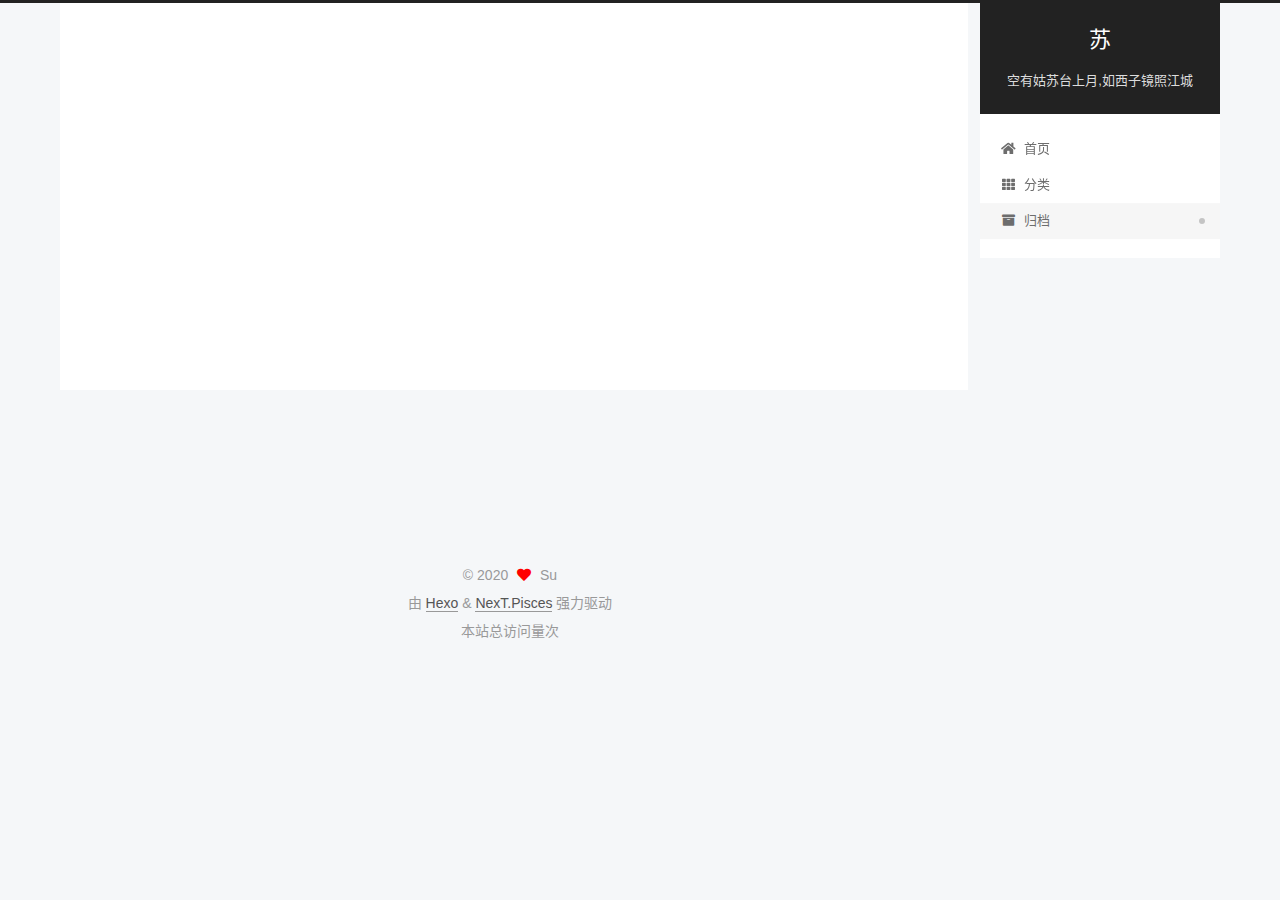
==== commit 15e2906e: "Site updated: 2020-09-25 16:17:20" ====
--- a/archives/index.html
+++ b/archives/index.html
@@ -22,9 +22,9 @@
 
   <meta name="description" content="人非要经历一番不同平时的劫难才能脱胎换骨,成为真正能解决问题的人">
 <meta property="og:type" content="website">
-<meta property="og:title" content="苏的blog">
+<meta property="og:title" content="苏">
 <meta property="og:url" content="http://example.com/archives/index.html">
-<meta property="og:site_name" content="苏的blog">
+<meta property="og:site_name" content="苏">
 <meta property="og:description" content="人非要经历一番不同平时的劫难才能脱胎换骨,成为真正能解决问题的人">
 <meta property="og:locale" content="zh_CN">
 <meta property="article:author" content="Su">
@@ -44,7 +44,7 @@
   };
 </script>
 
-  <title>归档 | 苏的blog</title>
+  <title>归档 | 苏</title>
   
 
 
@@ -75,7 +75,7 @@
   </style>
 </noscript>
 
-<link rel="alternate" href="/atom.xml" title="苏的blog" type="application/atom+xml">
+<link rel="alternate" href="/atom.xml" title="苏" type="application/atom+xml">
 </head>
 
 <body itemscope itemtype="http://schema.org/WebPage">
@@ -96,7 +96,7 @@
 
     <a href="/" class="brand" rel="start">
       <span class="logo-line-before"><i></i></span>
-      <h1 class="site-title">苏的blog</h1>
+      <h1 class="site-title">苏</h1>
       <span class="logo-line-after"><i></i></span>
     </a>
       <p class="site-subtitle" itemprop="description">空有姑苏台上月,如西子镜照江城</p>
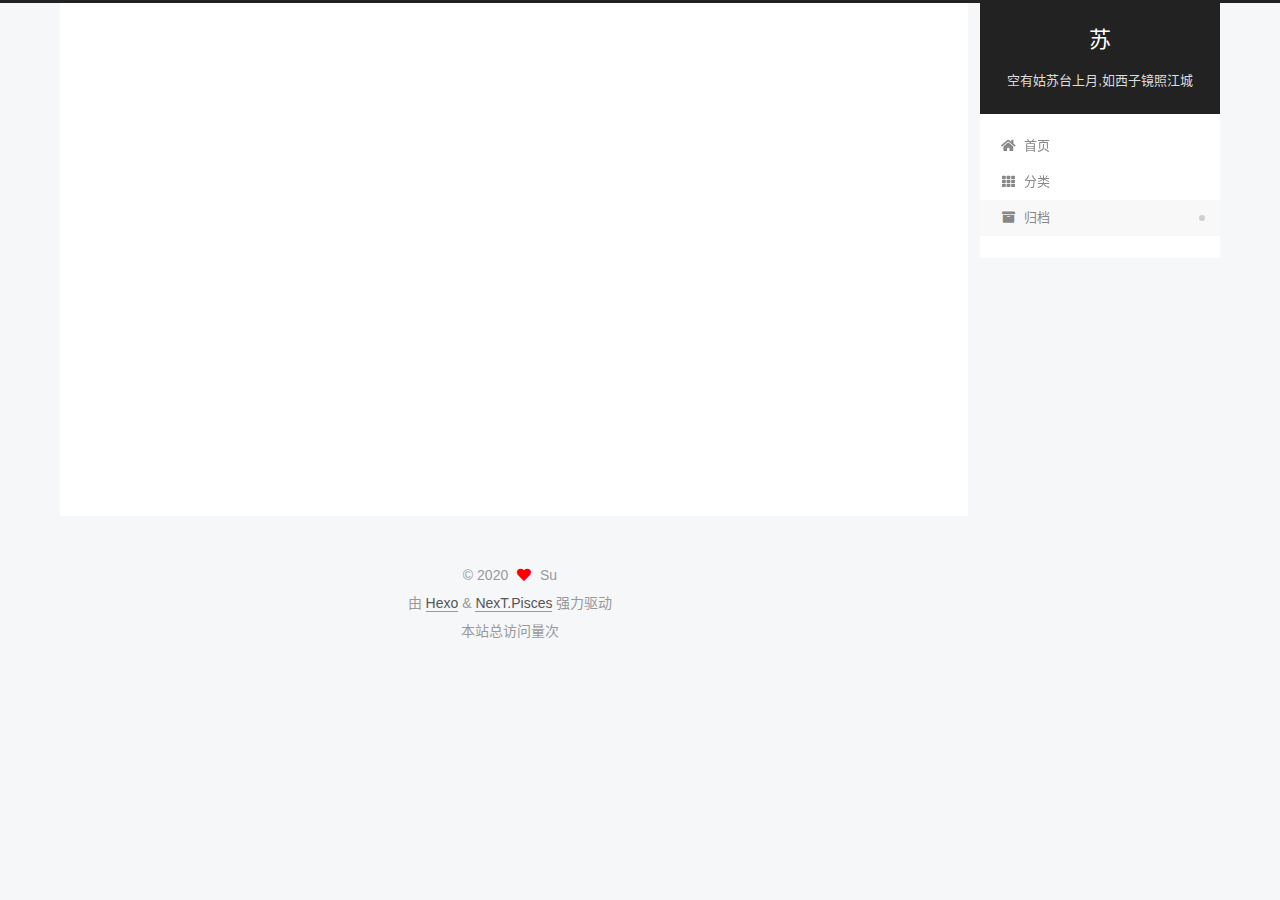
==== commit 48c38e36: "Site updated: 2020-09-27 16:49:26" ====
--- a/archives/index.html
+++ b/archives/index.html
@@ -158,7 +158,7 @@
   <div class="post-block">
     <div class="posts-collapse">
       <div class="collection-title">
-        <span class="collection-header">嗯..! 目前共计 1 篇日志。 继续努力。</span>
+        <span class="collection-header">嗯..! 目前共计 3 篇日志。 继续努力。</span>
       </div>
 
       
@@ -171,15 +171,55 @@
 
       <div class="post-meta">
         <time itemprop="dateCreated"
-              datetime="2020-09-25T10:56:59+08:00"
+              datetime="2020-09-27T16:13:27+08:00"
+              content="2020-09-27">
+          09-27
+        </time>
+      </div>
+
+      <div class="post-title">
+          <a class="post-title-link" href="/2020/09/27/vue-Router4/" itemprop="url">
+            <span itemprop="name">vue-Router4.0</span>
+          </a>
+      </div>
+
+    </header>
+  </article>
+
+  <article itemscope itemtype="http://schema.org/Article">
+    <header class="post-header">
+
+      <div class="post-meta">
+        <time itemprop="dateCreated"
+              datetime="2020-09-27T15:46:49+08:00"
+              content="2020-09-27">
+          09-27
+        </time>
+      </div>
+
+      <div class="post-title">
+          <a class="post-title-link" href="/2020/09/27/vuex4/" itemprop="url">
+            <span itemprop="name">vuex4.0</span>
+          </a>
+      </div>
+
+    </header>
+  </article>
+
+  <article itemscope itemtype="http://schema.org/Article">
+    <header class="post-header">
+
+      <div class="post-meta">
+        <time itemprop="dateCreated"
+              datetime="2020-09-25T11:43:24+08:00"
               content="2020-09-25">
           09-25
         </time>
       </div>
 
       <div class="post-title">
-          <a class="post-title-link" href="/2020/09/25/hello-world/" itemprop="url">
-            <span itemprop="name">嗨，骚年</span>
+          <a class="post-title-link" href="/2020/09/25/vue3/" itemprop="url">
+            <span itemprop="name">vue3</span>
           </a>
       </div>
 
@@ -260,9 +300,15 @@
       <div class="site-state-item site-state-posts">
           <a href="/archives/">
         
-          <span class="site-state-item-count">1</span>
+          <span class="site-state-item-count">3</span>
           <span class="site-state-item-name">日志</span>
         </a>
+      </div>
+      <div class="site-state-item site-state-categories">
+            <a href="/categories/">
+          
+        <span class="site-state-item-count">3</span>
+        <span class="site-state-item-name">分类</span></a>
       </div>
   </nav>
 </div>
--- a/css/main.css
+++ b/css/main.css
@@ -1165,7 +1165,7 @@
 }
 .links-of-author a::before,
 .links-of-author span.exturl::before {
-  background: #9f5c6f;
+  background: #5403cc;
   border-radius: 50%;
   content: ' ';
   display: inline-block;
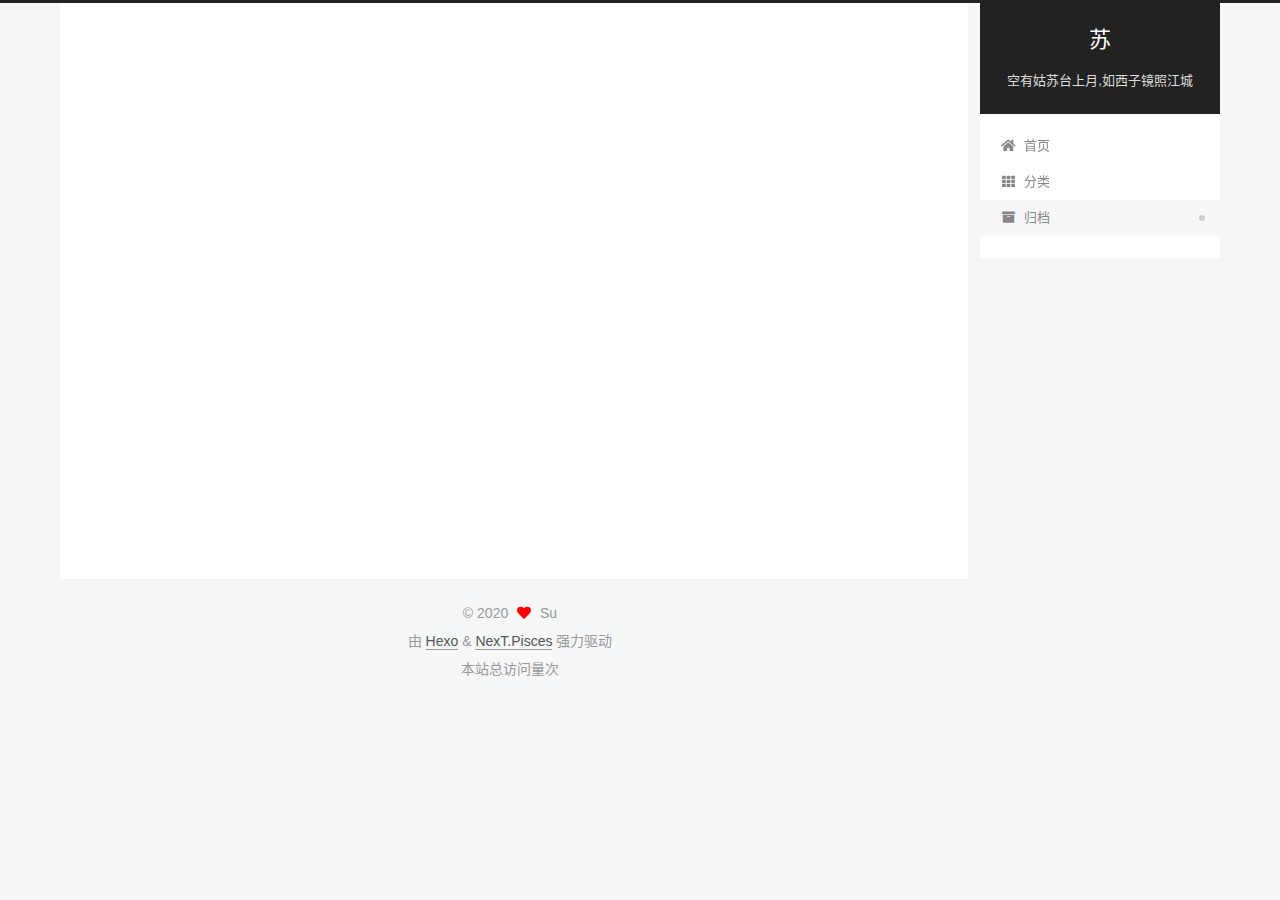
==== commit 9719683d: "Site updated: 2020-09-29 17:23:41" ====
--- a/archives/index.html
+++ b/archives/index.html
@@ -158,13 +158,33 @@
   <div class="post-block">
     <div class="posts-collapse">
       <div class="collection-title">
-        <span class="collection-header">嗯..! 目前共计 3 篇日志。 继续努力。</span>
+        <span class="collection-header">嗯..! 目前共计 4 篇日志。 继续努力。</span>
       </div>
 
       
     <div class="collection-year">
       <span class="collection-header">2020</span>
     </div>
+
+  <article itemscope itemtype="http://schema.org/Article">
+    <header class="post-header">
+
+      <div class="post-meta">
+        <time itemprop="dateCreated"
+              datetime="2020-09-29T16:59:45+08:00"
+              content="2020-09-29">
+          09-29
+        </time>
+      </div>
+
+      <div class="post-title">
+          <a class="post-title-link" href="/2020/09/29/vue-other/" itemprop="url">
+            <span itemprop="name">vue-other</span>
+          </a>
+      </div>
+
+    </header>
+  </article>
 
   <article itemscope itemtype="http://schema.org/Article">
     <header class="post-header">
@@ -300,14 +320,14 @@
       <div class="site-state-item site-state-posts">
           <a href="/archives/">
         
-          <span class="site-state-item-count">3</span>
+          <span class="site-state-item-count">4</span>
           <span class="site-state-item-name">日志</span>
         </a>
       </div>
       <div class="site-state-item site-state-categories">
             <a href="/categories/">
           
-        <span class="site-state-item-count">3</span>
+        <span class="site-state-item-count">4</span>
         <span class="site-state-item-name">分类</span></a>
       </div>
   </nav>
